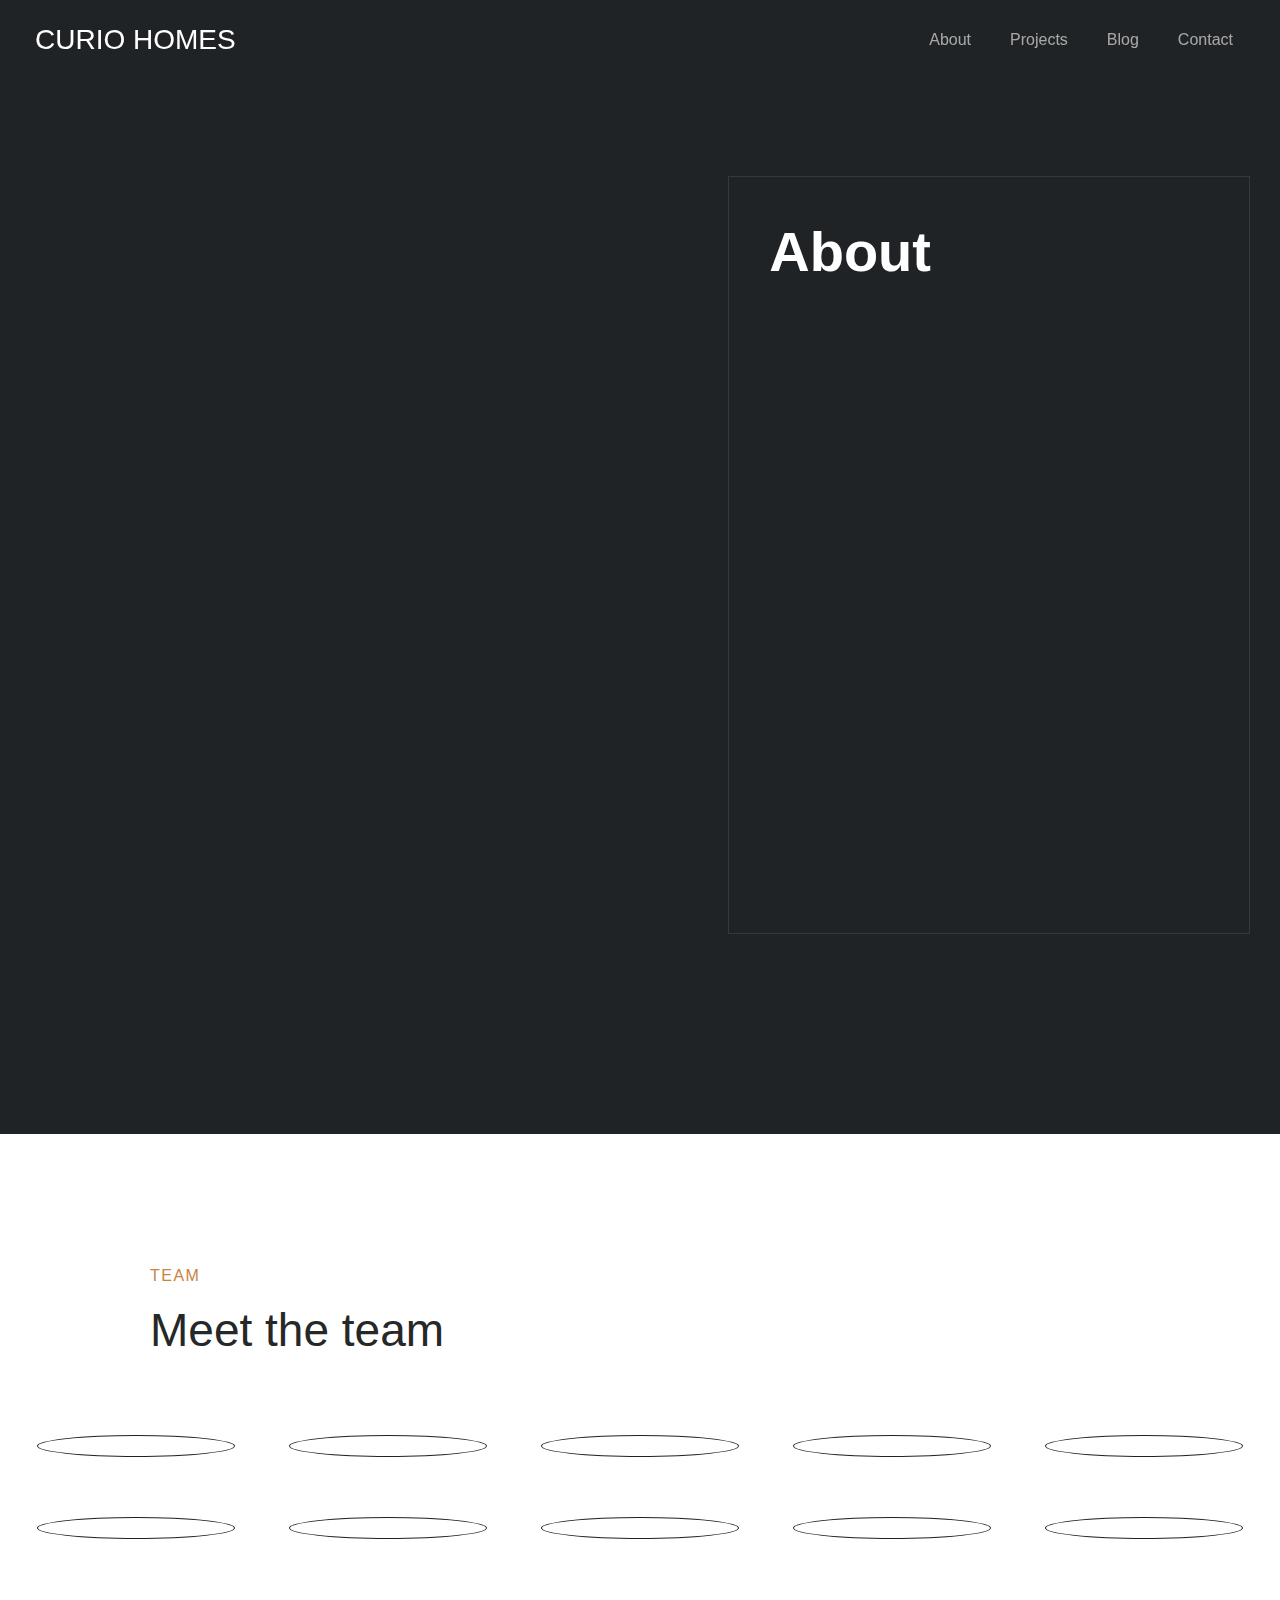
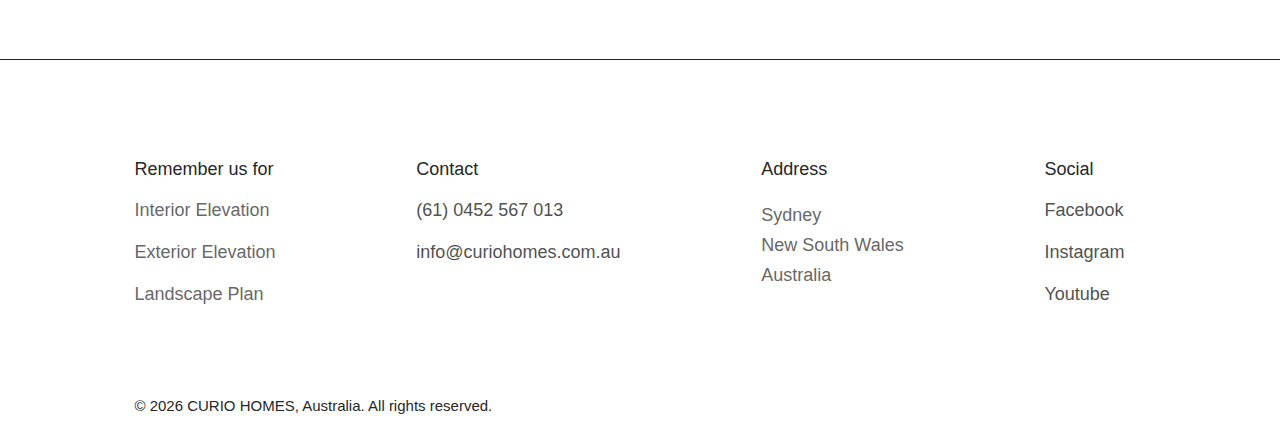
==== about.html @ 371c7a07 "First commit" ====
<!DOCTYPE html>
<!-- This site was created in Webflow. http://www.webflow.com -->
<!-- Last Published: Sat May 15 2021 17:41:56 GMT+0000 (Coordinated Universal
Time) -->
<html
    data-wf-page="6097b724ff576ca55396b2ae"
    data-wf-site="6092c24780ca17a5c648ec60">
    <head><meta charset="utf-8"/>
        <title>About - CURIO HOMES</title><meta
            content="Archit is a modern Webflow HTML website template with minimal design, smooth animations and clean typography for the agencies who provide design and architecture service. Archit template is easy to use, 100% responsive and amazing fast load speed."
            name="description"/><meta content="About - Webflow HTML website template" property="og:title"/><meta
            content="Archit is a modern Webflow HTML website template with minimal design, smooth animations and clean typography for the agencies who provide design and architecture service. Archit template is easy to use, 100% responsive and amazing fast load speed."
            property="og:description"/><meta content="About - Webflow HTML website template" property="twitter:title"/><meta
            content="Archit is a modern Webflow HTML website template with minimal design, smooth animations and clean typography for the agencies who provide design and architecture service. Archit template is easy to use, 100% responsive and amazing fast load speed."
            property="twitter:description"/><meta property="og:type" content="website"/><meta content="summary_large_image" name="twitter:card"/><meta content="width=device-width, initial-scale=1" name="viewport"/><meta content="Webflow" name="generator"/><link href="style.css" rel="stylesheet" type="text/css"/>
        <script
            src="https://ajax.googleapis.com/ajax/libs/webfont/1.6.26/webfont.js"
            type="text/javascript"></script>
        <script type="text/javascript">
            WebFont.load({
                google: {
                    families: ["Didact Gothic:regular", "Roboto:300,regular,italic,500,700,900"]
                }
            });
        </script>
        <!--[if lt IE 9]><script
        src="https://cdnjs.cloudflare.com/ajax/libs/html5shiv/3.7.3/html5shiv.min.js"
        type="text/javascript"></script><![endif]-->
        <script type="text/javascript">
            !function (o, c) {
                var n = c.documentElement,
                    t = " w-mod-";
                n.className += t + "js",
                ("ontouchstart" in o || o.DocumentTouch && c instanceof DocumentTouch) && (
                    n.className += t + "touch"
                )
            }(window, document);
        </script><link
            href="https://assets.website-files.com/6092c24780ca17a5c648ec60/609e8dac2969461d5fbce329_Favicon.png"
            rel="shortcut icon"
            type="image/x-icon"/><link
            href="https://assets.website-files.com/6092c24780ca17a5c648ec60/609e8db050870f740f9c247d_Webclip.png"
            rel="apple-touch-icon"/></head>
    <body>
        <div
            data-collapse="medium"
            data-animation="default"
            data-duration="400"
            data-easing="ease-in-quad"
            data-easing2="ease-in-quad"
            data-doc-height="1"
            role="banner"
            class="navbar w-nav">
            <div class="nav-block">
                <a href="index.html" class="brand w-nav-brand">
                    <div class="archit-logo">CURIO HOMES</div>
                </a>
                <nav role="navigation" class="nav-menu w-nav-menu">
                    <div class="menu-block">
                        <div class="left-line"></div>
                        <a href="about.html" class="nav-link w-nav-link">About</a>
                        <div class="right-line"></div>
                    </div>
                    <div class="menu-block">
                        <div class="left-line"></div>
                        <a href="project.html" class="nav-link w-nav-link">Projects</a>
                        <div class="right-line"></div>
                    </div>
                    <div class="menu-block">
                        <div class="left-line"></div>
                        <a href="blog.html" class="nav-link w-nav-link">Blog</a>
                        <div class="right-line"></div>
                    </div>
                    <div class="menu-block">
                        <div class="left-line"></div>
                        <a href="contact.html" class="nav-link w-nav-link">Contact</a>
                        <div class="right-line"></div>
                    </div>
                </nav>
                <div class="menu-button w-nav-button">
                    <div
                        data-w-id="b0bc3567-1aa0-1ffa-f04a-e48f32304c4e"
                        class="menu-icon w-icon-nav-menu"></div>
                </div>
            </div>
            <div class="navbar-bg"></div>
        </div>
        <div class="header-section inner-header about">
            <div class="header-block inner-page about"><img
                class="about-image"
                src="https://assets.website-files.com/6092c24780ca17a5c648ec60/609ff32d605034e3119e0059_About%20Hero%20Image.jpg"
                width="984"
                alt=""
                style="opacity:0"
                sizes="(max-width: 479px) 93vw, (max-width: 743px) 96vw, (max-width: 767px) 714px, (max-width: 991px) 92vw, 714px"
                data-w-id="800ea6e2-803e-968a-07a5-035f6ee81bf7"
                loading="lazy"
                srcset="https://assets.website-files.com/6092c24780ca17a5c648ec60/609ff32d605034e3119e0059_About%20Hero%20Image-p-500.jpeg 500w, https://assets.website-files.com/6092c24780ca17a5c648ec60/609ff32d605034e3119e0059_About%20Hero%20Image.jpg 714w"/>
                <div class="about-hero-block">
                    <h1 class="inner-hero-title about">About</h1>
                    <p
                        data-w-id="9336ef03-cce6-120c-475f-ebf298c5ca6f"
                        style="opacity:0"
                        class="about-paragraph">Lorem
                        ipsum dolor sit amet, consectetur adipiscing elit. Suspendisse ac arcu nec
                        sapien semper ornare ut in quam. Aenean convallis ipsum vitae felis volutpat, et
                        tempus dolor vehicula. Orci varius natoque penatibus et magnis dis parturient
                        montes, nascetur ridiculus mus. Sed faucibus elit nec erat venenatis, nec
                        pretium velit maximus. Etiam a malesuada ligula, nec dignissim neque. Cras enim
                        leo, venenatis eget gravida et, aliquet sit amet mi. Maecenas luctus lectus sed
                        augue suscipit, sit amet venenatis elit sagittis. Sed a urna laoreet, blandit ex
                        at, tempus velit. Quisque pellentesque nisl justo, vel venenatis libero posuere
                        ac.<br/><br/>Leo,
                        venenatis eget gravida et, aliquet sit amet mi. Maecenas luctus lectus sed augue
                        suscipit, sit amet venenatis elit sagittis. Sed a urna laoreet, blandit ex at,
                        tempus velit. Quisque pellentesque nisl justo, vel venenatis libero posuere ac.</p>
                </div>
            </div>
        </div>
        <div class="section">
            <div
                data-w-id="61f42b75-974b-84b5-6007-e4dd713b1519"
                style="opacity:0"
                class="block-content logos">
                <div class="clients-logo-grid"><img
                    src="https://assets.website-files.com/6092c24780ca17a5c648ec60/609fd21de2c4ff02f87c5b2d_Logo%205.svg"
                    loading="lazy"
                    id="w-node-_2f34d06e-3ae3-fc4a-2bfa-25893293a59b-5396b2ae"
                    alt=""/><img
                    src="https://assets.website-files.com/6092c24780ca17a5c648ec60/609fd21c27543c7a1d4f4b39_Logo%204.svg"
                    loading="lazy"
                    id="w-node-_855c16f1-837f-e805-6cc5-79d11a6121b9-5396b2ae"
                    alt=""/><img
                    src="https://assets.website-files.com/6092c24780ca17a5c648ec60/609fd21c27543c243e4f4b3a_Logo%201.svg"
                    loading="lazy"
                    id="w-node-_83f58ace-0dd5-7871-dcf0-3f83c592d7dd-5396b2ae"
                    alt=""/><img
                    src="https://assets.website-files.com/6092c24780ca17a5c648ec60/609fd21d6c47695754d21d2d_Logo%202.svg"
                    loading="lazy"
                    id="w-node-f580794f-f490-daa2-cb91-7dd72078aa80-5396b2ae"
                    alt=""/><img
                    src="https://assets.website-files.com/6092c24780ca17a5c648ec60/609fd21bf08143a1fa17b62c_Logo%203.svg"
                    loading="lazy"
                    id="w-node-_91be3f1f-2f38-9fa0-c688-112a1cbd0da9-5396b2ae"
                    alt=""/></div>
            </div>
        </div>
        <div class="section">
            <div class="block-content">
                <div class="subtitle-title">
                    <h6 class="section-subtitle">team</h6>
                    <h2 class="section-title">Meet the team</h2>
                </div>
                <div class="team-grid">
                    <a
                        id="w-node-_39e80ac4-91e4-22cb-d568-44832fc19f2b-5396b2ae"
                        href="https://www.linkedin.com/"
                        target="_blank"
                        class="w-inline-block"><img
                        src="https://assets.website-files.com/6092c24780ca17a5c648ec60/609fd24af081434a6817b731_Team%20Image%202.png"
                        loading="lazy"
                        width="198"
                        alt=""
                        class="team-image"/></a>
                    <a
                        id="w-node-_7ffe3e42-5583-8953-0179-23bf9c5e854f-5396b2ae"
                        href="https://www.linkedin.com/"
                        target="_blank"
                        class="w-inline-block"><img
                        src="https://assets.website-files.com/6092c24780ca17a5c648ec60/609fd24aa0d8a9d72f2d6594_Team%20Image%208.png"
                        loading="lazy"
                        width="198"
                        alt=""
                        class="team-image"/></a>
                    <a
                        id="w-node-_9ee37b26-cf38-f5cd-8e4d-56d0d31f8216-5396b2ae"
                        href="https://www.linkedin.com/"
                        target="_blank"
                        class="w-inline-block"><img
                        src="https://assets.website-files.com/6092c24780ca17a5c648ec60/609fd24a9de5a4901b413194_Team%20Image%203.png"
                        loading="lazy"
                        width="198"
                        alt=""
                        class="team-image"/></a>
                    <a
                        id="w-node-_8266b47f-9469-db41-b19c-62db96ad5b33-5396b2ae"
                        href="https://www.linkedin.com/"
                        target="_blank"
                        class="w-inline-block"><img
                        src="https://assets.website-files.com/6092c24780ca17a5c648ec60/609fd24bfc4ff97f90842f38_Team%20Image%206.png"
                        loading="lazy"
                        width="198"
                        alt=""
                        class="team-image"/></a>
                    <a
                        id="w-node-_75c7ddd2-c410-e011-2cf1-6d835d4577a3-5396b2ae"
                        href="https://www.linkedin.com/"
                        target="_blank"
                        class="w-inline-block"><img
                        src="https://assets.website-files.com/6092c24780ca17a5c648ec60/609fd24bf3b25f2553cbcc5f_Team%20Image%201.png"
                        loading="lazy"
                        width="198"
                        alt=""
                        class="team-image"/></a>
                    <a
                        id="w-node-_3cd395dc-0451-0ef0-ebb9-556ea67b3c2b-5396b2ae"
                        href="https://www.linkedin.com/"
                        target="_blank"
                        class="w-inline-block"><img
                        src="https://assets.website-files.com/6092c24780ca17a5c648ec60/609fd24b264f4634b5868859_Team%20Image%204.png"
                        loading="lazy"
                        width="198"
                        alt=""
                        class="team-image"/></a>
                    <a
                        id="w-node-_1a87145e-b508-72c5-5cd3-baa3c108ad90-5396b2ae"
                        href="https://www.linkedin.com/"
                        target="_blank"
                        class="w-inline-block"><img
                        src="https://assets.website-files.com/6092c24780ca17a5c648ec60/609fd24bab952ef6a0889192_Team%20Image%205.png"
                        loading="lazy"
                        width="198"
                        alt=""
                        class="team-image"/></a>
                    <a
                        id="w-node-_9d17871e-ae7f-c66e-556c-28dcc74f2608-5396b2ae"
                        href="https://www.linkedin.com/"
                        target="_blank"
                        class="w-inline-block"><img
                        src="https://assets.website-files.com/6092c24780ca17a5c648ec60/609fd24b83a9b73fa2d2494c_Team%20Image%2010.png"
                        loading="lazy"
                        width="198"
                        alt=""
                        class="team-image"/></a>
                    <a
                        id="w-node-_4ad2b2e8-bc97-45c2-2104-e16218fec4c5-5396b2ae"
                        href="https://www.linkedin.com/"
                        target="_blank"
                        class="w-inline-block"><img
                        src="https://assets.website-files.com/6092c24780ca17a5c648ec60/609fd24ba63ee39b86905143_Team%20Image%207.png"
                        loading="lazy"
                        width="198"
                        alt=""
                        class="team-image"/></a>
                    <a
                        id="w-node-ecaaf14a-4dc8-5e29-b725-9051a3eb3d3e-5396b2ae"
                        href="https://www.linkedin.com/"
                        target="_blank"
                        class="w-inline-block"><img
                        src="https://assets.website-files.com/6092c24780ca17a5c648ec60/609fd24ba70e003cbe21be71_Team%20Image%209.png"
                        loading="lazy"
                        width="198"
                        alt=""
                        class="team-image"/></a>
                </div>
            </div>
        </div>
        <div class="footer wf-section">
            <div class="footer-block">
                <div class="footer-grid">
                    <div class="block-footer">
                        <h5 class="footer-title">Remember us for</h5>
                        <div class="footer-link">Interior Elevation</div>
                        <div class="footer-link">Exterior Elevation</div>
                        <div class="footer-link">Landscape Plan</div>
                    </div>
                    <div class="block-footer">
                        <h5 class="footer-title">Contact</h5>
                        <a href="tel:(921)051-6332" class="footer-link">(61) 0452 567 013</a>
                        <a href="mailto:archit.template@gmail.com" class="footer-link">info@curiohomes.com.au</a>
                    </div>
                    <div class="block-footer">
                        <h5 class="footer-title">Address</h5>
                        <div class="footer-address">Sydney<br/>New South Wales<br/>Australia</div>
                    </div>
                    <div class="block-footer">
                        <h5 class="footer-title">Social</h5>
                        <a
                            href=""
                            target="_blank"
                            class="footer-link">Facebook</a>
                        <a
                            href=""
                            target="_blank"
                            class="footer-link">Instagram</a>
                        <a
                            href=""
                            target="_blank"
                            class="footer-link">Youtube</a>
                    </div>
                </div>
                <div class="bottom-footer">
                    <div data-w-id="5aca1f11-78e8-f2cb-55c3-98c2e707afeb" class="powered">&copy; <script>document.write( new Date().getFullYear() );</script> CURIO HOMES, Australia. All rights reserved.</a>
                </div>
            </div>
        </div>
        <script
            src="https://d3e54v103j8qbb.cloudfront.net/js/jquery-3.5.1.min.dc5e7f18c8.js?site=6092c24780ca17a5c648ec60"
            type="text/javascript"
            integrity="sha256-9/aliU8dGd2tb6OSsuzixeV4y/faTqgFtohetphbbj0="
            crossorigin="anonymous"></script>
        <script
            src="https://assets.website-files.com/6092c24780ca17a5c648ec60/js/webflow.a3876afb3.js"
            type="text/javascript"></script>
        <!--[if lte IE 9]><script
        src="//cdnjs.cloudflare.com/ajax/libs/placeholders/3.0.2/placeholders.min.js"></script><![endif]-->
    </body>
</html>
---- style.css ----
html {
    font-family: sans-serif;
    -ms-text-size-adjust: 100%;
    -webkit-text-size-adjust: 100%;
    height: 100%
}

article,
aside,
details,
figcaption,
figure,
footer,
header,
hgroup,
main,
menu,
nav,
section,
summary {
    display: block
}

audio,
canvas,
progress,
video {
    display: inline-block;
    vertical-align: baseline
}

audio:not([controls]) {
    display: none;
    height: 0
}

[hidden],
template {
    display: none
}

a {
    background-color: transparent;
    color: #262727;
    text-decoration: none
}

a:active,
a:hover {
    outline: 0
}

abbr[title] {
    border-bottom: 1px dotted
}

b,
optgroup,
strong {
    font-weight: 700
}

dfn {
    font-style: italic
}

h1 {
    margin: .67em 0
}

mark {
    background: #ff0;
    color: #000
}

small {
    font-size: 80%
}

sub,
sup {
    font-size: 75%;
    line-height: 0;
    position: relative;
    vertical-align: baseline
}

sup {
    top: -.5em
}

sub {
    bottom: -.25em
}

img {
    border: 0;
    vertical-align: middle;
    display: inline-block;
    max-width: 100%
}

svg:not(:root) {
    overflow: hidden
}

hr {
    box-sizing: content-box;
    height: 0
}

pre,
textarea {
    overflow: auto
}

code,
kbd,
pre,
samp {
    font-family: monospace, monospace;
    font-size: 1em
}

button,
input,
optgroup,
select,
textarea {
    color: inherit;
    font: inherit;
    margin: 0
}

button {
    overflow: visible
}

button,
select {
    text-transform: none
}

button[disabled],
html input[disabled] {
    cursor: default
}

button::-moz-focus-inner,
input::-moz-focus-inner {
    border: 0;
    padding: 0
}

input {
    line-height: normal
}

input[type=checkbox],
input[type=radio] {
    box-sizing: border-box;
    padding: 0
}

input[type=number]::-webkit-inner-spin-button,
input[type=number]::-webkit-outer-spin-button {
    height: auto
}

input[type=search] {
    -webkit-appearance: none
}

input[type=search]::-webkit-search-cancel-button,
input[type=search]::-webkit-search-decoration {
    -webkit-appearance: none
}

legend {
    border: 0;
    padding: 0
}

table {
    border-collapse: collapse;
    border-spacing: 0
}

td,
th {
    padding: 0
}

@font-face {
    font-family: webflow-icons;
    src: url("[data-uri]") format('truetype');
    font-weight: 400;
    font-style: normal
}

[class*=" w-icon-"],
[class^=w-icon-] {
    font-family: webflow-icons !important;
    speak: none;
    font-style: normal;
    font-weight: 400;
    font-variant: normal;
    text-transform: none;
    line-height: 1;
    -webkit-font-smoothing: antialiased;
    -moz-osx-font-smoothing: grayscale
}

.w-icon-slider-right:before {
    content: "\e600"
}

.w-icon-slider-left:before {
    content: "\e601"
}

.w-icon-nav-menu:before {
    content: "\e602"
}

.w-icon-arrow-down:before,
.w-icon-dropdown-toggle:before {
    content: "\e603"
}

.w-icon-file-upload-remove:before {
    content: "\e900"
}

.w-icon-file-upload-icon:before {
    content: "\e903"
}

* {
    -webkit-box-sizing: border-box;
    -moz-box-sizing: border-box;
    box-sizing: border-box
}

body {
    margin: 0;
    min-height: 100%;
    background-color: #fff;
    font-family: Roboto, sans-serif;
    color: #434343;
    font-size: 16px;
    line-height: 20px;
    text-align: left
}

html.w-mod-touch * {
    background-attachment: scroll !important
}

.w-block {
    display: block
}

.w-inline-block {
    max-width: 100%;
    display: inline-block
}

.w-clearfix:after,
.w-clearfix:before {
    content: " ";
    display: table;
    grid-column-start: 1;
    grid-row-start: 1;
    grid-column-end: 2;
    grid-row-end: 2
}

.w-clearfix:after {
    clear: both
}

.w-hidden {
    display: none
}

.w-button {
    display: inline-block;
    padding: 9px 15px;
    background-color: #3898ec;
    color: #fff;
    border: 0;
    line-height: inherit;
    text-decoration: none;
    cursor: pointer;
    border-radius: 0
}

input.w-button {
    -webkit-appearance: button
}

html[data-w-dynpage] [data-w-cloak] {
    color: transparent !important
}

.w-webflow-badge,
.w-webflow-badge * {
    position: static;
    left: auto;
    top: auto;
    right: auto;
    bottom: auto;
    z-index: auto;
    display: block;
    visibility: visible;
    overflow: visible;
    overflow-x: visible;
    overflow-y: visible;
    box-sizing: border-box;
    width: auto;
    height: auto;
    max-height: none;
    max-width: none;
    min-height: 0;
    min-width: 0;
    margin: 0;
    padding: 0;
    float: none;
    clear: none;
    border: 0 transparent;
    border-radius: 0;
    background: 0 0;
    box-shadow: none;
    opacity: 1;
    transform: none;
    transition: none;
    direction: ltr;
    font-family: inherit;
    font-weight: inherit;
    color: inherit;
    font-size: inherit;
    line-height: inherit;
    font-style: inherit;
    font-variant: inherit;
    text-align: inherit;
    letter-spacing: inherit;
    text-decoration: inherit;
    text-indent: 0;
    text-transform: inherit;
    list-style-type: disc;
    text-shadow: none;
    font-smoothing: auto;
    vertical-align: baseline;
    cursor: inherit;
    white-space: inherit;
    word-break: normal;
    word-spacing: normal;
    word-wrap: normal
}

.w-webflow-badge {
    position: fixed !important;
    display: inline-block !important;
    visibility: visible !important;
    z-index: 2147483647 !important;
    top: auto !important;
    right: 12px !important;
    bottom: 12px !important;
    left: auto !important;
    color: #aaadb0 !important;
    background-color: #fff !important;
    border-radius: 3px !important;
    padding: 6px 8px 6px 6px !important;
    font-size: 12px !important;
    opacity: 1 !important;
    line-height: 14px !important;
    text-decoration: none !important;
    transform: none !important;
    margin: 0 !important;
    width: auto !important;
    height: auto !important;
    overflow: visible !important;
    white-space: nowrap;
    box-shadow: 0 0 0 1px rgba(0, 0, 0, .1), 0 1px 3px rgba(0, 0, 0, .1);
    cursor: pointer
}

.w-webflow-badge>img {
    display: inline-block !important;
    visibility: visible !important;
    opacity: 1 !important;
    vertical-align: middle !important
}

h1,
h2,
h3,
h4,
h5,
h6 {
    font-weight: 700;
    margin-bottom: 10px
}

p {
    margin-top: 0;
    margin-bottom: 10px;
    line-height: 26px
}

figure {
    margin: 0 0 10px
}

.w-list-unstyled {
    padding-left: 0;
    list-style: none
}

.w-embed:after,
.w-embed:before {
    content: " ";
    display: table;
    grid-column-start: 1;
    grid-row-start: 1;
    grid-column-end: 2;
    grid-row-end: 2
}

.w-embed:after {
    clear: both
}

.w-video {
    width: 100%;
    position: relative;
    padding: 0
}

.w-video embed,
.w-video iframe,
.w-video object {
    position: absolute;
    top: 0;
    left: 0;
    width: 100%;
    height: 100%
}

fieldset {
    padding: 0;
    margin: 0;
    border: 0
}

button,
html input[type=button],
input[type=reset] {
    -webkit-appearance: button;
    border: 0;
    cursor: pointer;
    -webkit-appearance: button
}

.w-form {
    margin: 0 0 15px
}

.w-form-done {
    display: none;
    padding: 20px;
    text-align: center;
    background-color: #ddd
}

.w-form-fail {
    display: none;
    margin-top: 10px;
    padding: 10px;
    background-color: #ffdede
}

.w-input,
.w-select {
    display: block;
    width: 100%;
    height: 38px;
    padding: 8px 12px;
    margin-bottom: 10px;
    font-size: 14px;
    line-height: 1.42857143;
    color: #333;
    vertical-align: middle;
    background-color: #fff;
    border: 1px solid #ccc
}

.w-input:-moz-placeholder,
.w-select:-moz-placeholder {
    color: #999
}

.w-input::-moz-placeholder,
.w-select::-moz-placeholder {
    color: #999;
    opacity: 1
}

.w-input:-ms-input-placeholder,
.w-select:-ms-input-placeholder {
    color: #999
}

.w-input::-webkit-input-placeholder,
.w-select::-webkit-input-placeholder {
    color: #999
}

.w-input:focus,
.w-select:focus {
    border-color: #3898ec;
    outline: 0
}

.w-input[disabled],
.w-input[readonly],
.w-select[disabled],
.w-select[readonly],
fieldset[disabled] .w-input,
fieldset[disabled] .w-select {
    cursor: not-allowed;
    background-color: #eee
}

textarea.w-input,
textarea.w-select {
    height: auto
}

.w-select {
    background-color: #f3f3f3
}

.w-select[multiple] {
    height: auto
}

.w-form-label {
    display: inline-block;
    cursor: pointer;
    font-weight: 400;
    margin-bottom: 0
}

.w-radio {
    display: block;
    margin-bottom: 5px;
    padding-left: 20px
}

.w-radio:after,
.w-radio:before {
    content: " ";
    display: table;
    grid-column-start: 1;
    grid-row-start: 1;
    grid-column-end: 2;
    grid-row-end: 2
}

.w-radio:after {
    clear: both
}

.w-radio-input {
    margin: 3px 0 0 -20px;
    line-height: normal;
    float: left
}

.w-file-upload {
    display: block;
    margin-bottom: 10px
}

.w-file-upload-input {
    width: .1px;
    height: .1px;
    opacity: 0;
    overflow: hidden;
    position: absolute;
    z-index: -100
}

.w-file-upload-default,
.w-file-upload-success,
.w-file-upload-uploading {
    display: inline-block;
    color: #333
}

.w-file-upload-error {
    display: block;
    margin-top: 10px
}

.w-file-upload-default.w-hidden,
.w-file-upload-error.w-hidden,
.w-file-upload-success.w-hidden,
.w-file-upload-uploading.w-hidden {
    display: none
}

.w-file-upload-uploading-btn {
    display: flex;
    font-size: 14px;
    font-weight: 400;
    cursor: pointer;
    margin: 0;
    padding: 8px 12px;
    border: 1px solid #ccc;
    background-color: #fafafa
}

.w-file-upload-file {
    display: flex;
    flex-grow: 1;
    justify-content: space-between;
    margin: 0;
    padding: 8px 9px 8px 11px;
    border: 1px solid #ccc;
    background-color: #fafafa
}

.w-file-upload-file-name {
    font-size: 14px;
    font-weight: 400;
    display: block
}

.w-file-remove-link {
    margin-top: 3px;
    margin-left: 10px;
    width: auto;
    height: auto;
    padding: 3px;
    display: block;
    cursor: pointer
}

.w-icon-file-upload-remove {
    margin: auto;
    font-size: 10px
}

.w-file-upload-error-msg {
    display: inline-block;
    color: #ea384c;
    padding: 2px 0
}

.w-file-upload-info {
    display: inline-block;
    line-height: 38px;
    padding: 0 12px
}

.w-file-upload-label {
    display: inline-block;
    font-size: 14px;
    font-weight: 400;
    cursor: pointer;
    margin: 0;
    padding: 8px 12px;
    border: 1px solid #ccc;
    background-color: #fafafa
}

.w-icon-file-upload-icon,
.w-icon-file-upload-uploading {
    display: inline-block;
    margin-right: 8px;
    width: 20px
}

.w-icon-file-upload-uploading {
    height: 20px
}

.w-container {
    margin-left: auto;
    margin-right: auto;
    max-width: 940px
}

.w-container:after,
.w-container:before {
    content: " ";
    display: table;
    grid-column-start: 1;
    grid-row-start: 1;
    grid-column-end: 2;
    grid-row-end: 2
}

.w-container:after {
    clear: both
}

.w-container .w-row {
    margin-left: -10px;
    margin-right: -10px
}

.w-row:after,
.w-row:before {
    content: " ";
    display: table;
    grid-column-start: 1;
    grid-row-start: 1;
    grid-column-end: 2;
    grid-row-end: 2
}

.w-row:after {
    clear: both
}

.w-row .w-row {
    margin-left: 0;
    margin-right: 0
}

.w-col {
    position: relative;
    float: left;
    width: 100%;
    min-height: 1px;
    padding-left: 10px;
    padding-right: 10px
}

.w-col .w-col {
    padding-left: 0;
    padding-right: 0
}

.w-col-1 {
    width: 8.33333333%
}

.w-col-2 {
    width: 16.66666667%
}

.w-col-3 {
    width: 25%
}

.w-col-4 {
    width: 33.33333333%
}

.w-col-5 {
    width: 41.66666667%
}

.w-col-6 {
    width: 50%
}

.w-col-7 {
    width: 58.33333333%
}

.w-col-8 {
    width: 66.66666667%
}

.w-col-9 {
    width: 75%
}

.w-col-10 {
    width: 83.33333333%
}

.w-col-11 {
    width: 91.66666667%
}

.w-col-12 {
    width: 100%
}

.w-hidden-main {
    display: none !important
}

@media screen and (max-width:991px) {
    .w-container {
        max-width: 728px
    }

    .w-hidden-main {
        display: inherit !important
    }

    .w-hidden-medium {
        display: none !important
    }

    .w-col-medium-1 {
        width: 8.33333333%
    }

    .w-col-medium-2 {
        width: 16.66666667%
    }

    .w-col-medium-3 {
        width: 25%
    }

    .w-col-medium-4 {
        width: 33.33333333%
    }

    .w-col-medium-5 {
        width: 41.66666667%
    }

    .w-col-medium-6 {
        width: 50%
    }

    .w-col-medium-7 {
        width: 58.33333333%
    }

    .w-col-medium-8 {
        width: 66.66666667%
    }

    .w-col-medium-9 {
        width: 75%
    }

    .w-col-medium-10 {
        width: 83.33333333%
    }

    .w-col-medium-11 {
        width: 91.66666667%
    }

    .w-col-medium-12 {
        width: 100%
    }

    .w-col-stack {
        width: 100%;
        left: auto;
        right: auto
    }
}

@media screen and (max-width:767px) {

    .w-hidden-main,
    .w-hidden-medium {
        display: inherit !important
    }

    .w-hidden-small {
        display: none !important
    }

    .w-container .w-row,
    .w-row {
        margin-left: 0;
        margin-right: 0
    }

    .w-col {
        width: 100%;
        left: auto;
        right: auto
    }

    .w-col-small-1 {
        width: 8.33333333%
    }

    .w-col-small-2 {
        width: 16.66666667%
    }

    .w-col-small-3 {
        width: 25%
    }

    .w-col-small-4 {
        width: 33.33333333%
    }

    .w-col-small-5 {
        width: 41.66666667%
    }

    .w-col-small-6 {
        width: 50%
    }

    .w-col-small-7 {
        width: 58.33333333%
    }

    .w-col-small-8 {
        width: 66.66666667%
    }

    .w-col-small-9 {
        width: 75%
    }

    .w-col-small-10 {
        width: 83.33333333%
    }

    .w-col-small-11 {
        width: 91.66666667%
    }

    .w-col-small-12 {
        width: 100%
    }
}

@media screen and (max-width:479px) {
    .w-container {
        max-width: none
    }

    .w-hidden-main,
    .w-hidden-medium,
    .w-hidden-small {
        display: inherit !important
    }

    .w-hidden-tiny {
        display: none !important
    }

    .w-col {
        width: 100%
    }

    .w-col-tiny-1 {
        width: 8.33333333%
    }

    .w-col-tiny-2 {
        width: 16.66666667%
    }

    .w-col-tiny-3 {
        width: 25%
    }

    .w-col-tiny-4 {
        width: 33.33333333%
    }

    .w-col-tiny-5 {
        width: 41.66666667%
    }

    .w-col-tiny-6 {
        width: 50%
    }

    .w-col-tiny-7 {
        width: 58.33333333%
    }

    .w-col-tiny-8 {
        width: 66.66666667%
    }

    .w-col-tiny-9 {
        width: 75%
    }

    .w-col-tiny-10 {
        width: 83.33333333%
    }

    .w-col-tiny-11 {
        width: 91.66666667%
    }

    .w-col-tiny-12 {
        width: 100%
    }
}

.w-widget {
    position: relative
}

.w-widget-map {
    width: 100%;
    height: 400px
}

.w-widget-map label {
    width: auto;
    display: inline
}

.w-widget-map img {
    max-width: inherit
}

.w-widget-map .gm-style-iw {
    text-align: center
}

.w-widget-map .gm-style-iw>button {
    display: none !important
}

.w-widget-twitter {
    overflow: hidden
}

.w-widget-twitter-count-shim {
    display: inline-block;
    vertical-align: top;
    position: relative;
    width: 28px;
    height: 20px;
    text-align: center;
    background: #fff;
    border: 1px solid #758696;
    border-radius: 3px
}

.w-widget-twitter-count-shim * {
    pointer-events: none;
    -webkit-user-select: none;
    -moz-user-select: none;
    -ms-user-select: none;
    user-select: none
}

.w-widget-twitter-count-shim .w-widget-twitter-count-inner {
    position: relative;
    font-size: 15px;
    line-height: 12px;
    text-align: center;
    color: #999;
    font-family: serif
}

.w-widget-twitter-count-shim .w-widget-twitter-count-clear {
    position: relative;
    display: block
}

.w-widget-twitter-count-shim.w--large {
    width: 36px;
    height: 28px
}

.w-widget-twitter-count-shim.w--large .w-widget-twitter-count-inner {
    font-size: 18px;
    line-height: 18px
}

.w-widget-twitter-count-shim:not(.w--vertical) {
    margin-left: 5px;
    margin-right: 8px
}

.w-widget-twitter-count-shim:not(.w--vertical).w--large {
    margin-left: 6px
}

.w-widget-twitter-count-shim:not(.w--vertical):after,
.w-widget-twitter-count-shim:not(.w--vertical):before {
    top: 50%;
    left: 0;
    border: solid transparent;
    content: " ";
    height: 0;
    width: 0;
    position: absolute;
    pointer-events: none
}

.w-widget-twitter-count-shim:not(.w--vertical):before {
    border-color: rgba(117, 134, 150, 0);
    border-right-color: #5d6c7b;
    border-width: 4px;
    margin-left: -9px;
    margin-top: -4px
}

.w-widget-twitter-count-shim:not(.w--vertical).w--large:before {
    border-width: 5px;
    margin-left: -10px;
    margin-top: -5px
}

.w-widget-twitter-count-shim:not(.w--vertical):after {
    border-color: rgba(255, 255, 255, 0);
    border-right-color: #fff;
    border-width: 4px;
    margin-left: -8px;
    margin-top: -4px
}

.w-widget-twitter-count-shim:not(.w--vertical).w--large:after {
    border-width: 5px;
    margin-left: -9px;
    margin-top: -5px
}

.w-widget-twitter-count-shim.w--vertical {
    width: 61px;
    height: 33px;
    margin-bottom: 8px
}

.w-widget-twitter-count-shim.w--vertical:after,
.w-widget-twitter-count-shim.w--vertical:before {
    top: 100%;
    left: 50%;
    border: solid transparent;
    content: " ";
    height: 0;
    width: 0;
    position: absolute;
    pointer-events: none
}

.w-widget-twitter-count-shim.w--vertical:before {
    border-color: rgba(117, 134, 150, 0);
    border-top-color: #5d6c7b;
    border-width: 5px;
    margin-left: -5px
}

.w-widget-twitter-count-shim.w--vertical:after {
    border-color: rgba(255, 255, 255, 0);
    border-top-color: #fff;
    border-width: 4px;
    margin-left: -4px
}

.w-widget-twitter-count-shim.w--vertical .w-widget-twitter-count-inner {
    font-size: 18px;
    line-height: 22px
}

.w-widget-twitter-count-shim.w--vertical.w--large {
    width: 76px
}

.w-widget-gplus {
    overflow: hidden
}

.w-background-video {
    position: relative;
    overflow: hidden;
    height: 500px;
    color: #fff
}

.w-background-video>video {
    background-size: cover;
    background-position: 50% 50%;
    position: absolute;
    margin: auto;
    width: 100%;
    height: 100%;
    right: -100%;
    bottom: -100%;
    top: -100%;
    left: -100%;
    object-fit: cover;
    z-index: -100
}

.w-background-video>video::-webkit-media-controls-start-playback-button {
    display: none !important;
    -webkit-appearance: none
}

.w-slider {
    position: relative;
    height: 300px;
    text-align: center;
    background: #ddd;
    clear: both;
    -webkit-tap-highlight-color: transparent;
    tap-highlight-color: rgba(0, 0, 0, 0)
}

.w-slider-mask {
    position: relative;
    display: block;
    overflow: hidden;
    z-index: 1;
    left: 0;
    right: 0;
    height: 100%;
    white-space: nowrap
}

.w-slide {
    position: relative;
    display: inline-block;
    vertical-align: top;
    width: 100%;
    height: 100%;
    white-space: normal;
    text-align: left
}

.w-slider-nav {
    position: absolute;
    z-index: 2;
    top: auto;
    right: 0;
    bottom: 0;
    left: 0;
    margin: auto;
    padding-top: 10px;
    height: 40px;
    text-align: center;
    -webkit-tap-highlight-color: transparent;
    tap-highlight-color: rgba(0, 0, 0, 0)
}

.w-slider-nav.w-round>div {
    border-radius: 100%
}

.w-slider-nav.w-num>div {
    width: auto;
    height: auto;
    padding: .2em .5em;
    font-size: inherit;
    line-height: inherit
}

.w-slider-nav.w-shadow>div {
    box-shadow: 0 0 3px rgba(51, 51, 51, .4)
}

.w-slider-nav-invert {
    color: #fff
}

.w-slider-nav-invert>div {
    background-color: rgba(34, 34, 34, .4)
}

.w-slider-nav-invert>div.w-active {
    background-color: #222
}

.w-slider-dot {
    position: relative;
    display: inline-block;
    width: 1em;
    height: 1em;
    background-color: rgba(255, 255, 255, .4);
    cursor: pointer;
    margin: 0 3px .5em;
    transition: background-color .1s, color .1s
}

.w-slider-dot.w-active {
    background-color: #fff
}

.w-slider-dot:focus {
    outline: 0;
    box-shadow: 0 0 0 2px #fff
}

.w-slider-dot:focus.w-active {
    box-shadow: none
}

.w-slider-arrow-left,
.w-slider-arrow-right {
    position: absolute;
    width: 80px;
    top: 0;
    right: 0;
    bottom: 0;
    left: 0;
    margin: auto;
    cursor: pointer;
    overflow: hidden;
    color: #fff;
    font-size: 40px;
    -webkit-tap-highlight-color: transparent;
    tap-highlight-color: rgba(0, 0, 0, 0);
    -webkit-user-select: none;
    -moz-user-select: none;
    -ms-user-select: none;
    user-select: none
}

.w-slider-arrow-left [class*=" w-icon-"],
.w-slider-arrow-left [class^=w-icon-],
.w-slider-arrow-right [class*=" w-icon-"],
.w-slider-arrow-right [class^=w-icon-] {
    position: absolute
}

.w-slider-arrow-left:focus,
.w-slider-arrow-right:focus {
    outline: 0
}

.w-slider-arrow-left {
    z-index: 3;
    right: auto
}

.w-slider-arrow-right {
    z-index: 4;
    left: auto
}

.w-icon-slider-left,
.w-icon-slider-right {
    top: 0;
    right: 0;
    bottom: 0;
    left: 0;
    margin: auto;
    width: 1em;
    height: 1em
}

.w-slider-aria-label {
    border: 0;
    clip: rect(0 0 0 0);
    height: 1px;
    margin: -1px;
    overflow: hidden;
    padding: 0;
    position: absolute;
    width: 1px
}

.w-dropdown {
    display: inline-block;
    position: relative;
    text-align: left;
    margin-left: auto;
    margin-right: auto;
    z-index: 900
}

.w-dropdown-btn,
.w-dropdown-link,
.w-dropdown-toggle {
    position: relative;
    vertical-align: top;
    text-decoration: none;
    color: #222;
    padding: 20px;
    text-align: left;
    margin-left: auto;
    margin-right: auto;
    white-space: nowrap
}

.w-dropdown-toggle {
    -webkit-user-select: none;
    -moz-user-select: none;
    -ms-user-select: none;
    user-select: none;
    display: inline-block;
    cursor: pointer;
    padding-right: 40px
}

.w-dropdown-toggle:focus {
    outline: 0
}

.w-icon-dropdown-toggle {
    position: absolute;
    top: 0;
    right: 0;
    bottom: 0;
    margin: auto 20px auto auto;
    width: 1em;
    height: 1em
}

.w-dropdown-list {
    position: absolute;
    background: #ddd;
    display: none;
    min-width: 100%
}

.w-dropdown-list.w--open {
    display: block
}

.w-dropdown-link {
    padding: 10px 20px;
    display: block;
    color: #222
}

.w-dropdown-link.w--current {
    color: #0082f3
}

.w-dropdown-link:focus {
    outline: 0
}

@media screen and (max-width:767px) {
    .w-nav-brand {
        padding-left: 10px
    }
}

.w-lightbox-backdrop {
    cursor: auto;
    font-style: normal;
    font-variant: normal;
    letter-spacing: normal;
    list-style: disc;
    text-indent: 0;
    text-shadow: none;
    text-transform: none;
    visibility: visible;
    white-space: normal;
    word-break: normal;
    word-spacing: normal;
    word-wrap: normal;
    position: fixed;
    top: 0;
    right: 0;
    bottom: 0;
    left: 0;
    color: #fff;
    font-family: "Helvetica Neue", Helvetica, Ubuntu, "Segoe UI", Verdana, sans-serif;
    font-size: 17px;
    line-height: 1.2;
    font-weight: 300;
    text-align: center;
    background: rgba(0, 0, 0, .9);
    z-index: 2000;
    outline: 0;
    opacity: 0;
    -webkit-user-select: none;
    -moz-user-select: none;
    -ms-user-select: none;
    -webkit-tap-highlight-color: transparent;
    -webkit-transform: translate(0, 0)
}

.w-lightbox-backdrop,
.w-lightbox-container {
    height: 100%;
    overflow: auto;
    -webkit-overflow-scrolling: touch
}

.w-lightbox-content {
    position: relative;
    height: 100vh;
    overflow: hidden
}

.w-lightbox-view {
    position: absolute;
    width: 100vw;
    height: 100vh;
    opacity: 0
}

.w-lightbox-view:before {
    content: "";
    height: 100vh
}

.w-lightbox-group,
.w-lightbox-group .w-lightbox-view,
.w-lightbox-group .w-lightbox-view:before {
    height: 86vh
}

.w-lightbox-frame,
.w-lightbox-view:before {
    display: inline-block;
    vertical-align: middle
}

.w-lightbox-figure {
    position: relative;
    margin: 0
}

.w-lightbox-group .w-lightbox-figure {
    cursor: pointer
}

.w-lightbox-img {
    width: auto;
    height: auto;
    max-width: none
}

.w-lightbox-image {
    display: block;
    float: none;
    max-width: 100vw;
    max-height: 100vh
}

.w-lightbox-group .w-lightbox-image {
    max-height: 86vh
}

.w-lightbox-caption {
    position: absolute;
    right: 0;
    bottom: 0;
    left: 0;
    padding: .5em 1em;
    background: rgba(0, 0, 0, .4);
    text-align: left;
    text-overflow: ellipsis;
    white-space: nowrap;
    overflow: hidden
}

.w-lightbox-embed {
    position: absolute;
    top: 0;
    right: 0;
    bottom: 0;
    left: 0;
    width: 100%;
    height: 100%
}

.w-lightbox-control {
    position: absolute;
    top: 0;
    width: 4em;
    background-size: 24px;
    background-repeat: no-repeat;
    background-position: center;
    cursor: pointer;
    -webkit-transition: .3s;
    transition: .3s
}

.w-lightbox-left {
    display: none;
    bottom: 0;
    left: 0;
    background-image: url("[data-uri]")
}

.w-lightbox-right {
    display: none;
    right: 0;
    bottom: 0;
    background-image: url("[data-uri]")
}

.w-lightbox-close {
    right: 0;
    height: 2.6em;
    background-image: url("[data-uri]");
    background-size: 18px
}

.w-lightbox-strip {
    position: absolute;
    bottom: 0;
    left: 0;
    right: 0;
    padding: 0 1vh;
    line-height: 0;
    white-space: nowrap;
    overflow-x: auto;
    overflow-y: hidden
}

.w-lightbox-item {
    display: inline-block;
    width: 10vh;
    padding: 2vh 1vh;
    box-sizing: content-box;
    cursor: pointer;
    -webkit-transform: translate3d(0, 0, 0)
}

.w-lightbox-active {
    opacity: .3
}

.w-lightbox-thumbnail {
    position: relative;
    height: 10vh;
    background: #222;
    overflow: hidden
}

.w-lightbox-thumbnail-image {
    position: absolute;
    top: 0;
    left: 0
}

.w-lightbox-thumbnail .w-lightbox-tall {
    top: 50%;
    width: 100%;
    -webkit-transform: translate(0, -50%);
    -ms-transform: translate(0, -50%);
    transform: translate(0, -50%)
}

.w-lightbox-thumbnail .w-lightbox-wide {
    left: 50%;
    height: 100%;
    -webkit-transform: translate(-50%, 0);
    -ms-transform: translate(-50%, 0);
    transform: translate(-50%, 0)
}

.w-lightbox-spinner {
    position: absolute;
    top: 50%;
    left: 50%;
    box-sizing: border-box;
    width: 40px;
    height: 40px;
    margin-top: -20px;
    margin-left: -20px;
    border: 5px solid rgba(0, 0, 0, .4);
    border-radius: 50%;
    -webkit-animation: .8s linear infinite spin;
    animation: .8s linear infinite spin
}

.w-lightbox-spinner:after {
    content: "";
    position: absolute;
    top: -4px;
    right: -4px;
    bottom: -4px;
    left: -4px;
    border: 3px solid transparent;
    border-bottom-color: #fff;
    border-radius: 50%
}

.w-lightbox-hide {
    display: none
}

.w-lightbox-noscroll {
    overflow: hidden
}

@media (min-width:768px) {
    .w-lightbox-content {
        height: 96vh;
        margin-top: 2vh
    }

    .w-lightbox-view,
    .w-lightbox-view:before {
        height: 96vh
    }

    .w-lightbox-group,
    .w-lightbox-group .w-lightbox-view,
    .w-lightbox-group .w-lightbox-view:before {
        height: 84vh
    }

    .w-lightbox-image {
        max-width: 96vw;
        max-height: 96vh
    }

    .w-lightbox-group .w-lightbox-image {
        max-width: 82.3vw;
        max-height: 84vh
    }

    .w-lightbox-left,
    .w-lightbox-right {
        display: block;
        opacity: .5
    }

    .w-lightbox-close {
        opacity: .8
    }

    .w-lightbox-control:hover {
        opacity: 1
    }
}

.w-lightbox-inactive,
.w-lightbox-inactive:hover {
    opacity: 0
}

.w-richtext:after,
.w-richtext:before {
    content: " ";
    display: table;
    grid-column-start: 1;
    grid-row-start: 1;
    grid-column-end: 2;
    grid-row-end: 2
}

.w-richtext:after {
    clear: both
}

.w-richtext[contenteditable=true]:after,
.w-richtext[contenteditable=true]:before {
    white-space: initial
}

.w-richtext ol,
.w-richtext ul {
    overflow: hidden
}

.w-richtext .w-richtext-figure-selected.w-richtext-figure-type-image div,
.w-richtext .w-richtext-figure-selected.w-richtext-figure-type-video div:after,
.w-richtext .w-richtext-figure-selected[data-rt-type=image] div,
.w-richtext .w-richtext-figure-selected[data-rt-type=video] div:after {
    outline: #2895f7 solid 2px
}

.w-richtext figure.w-richtext-figure-type-video>div:after,
.w-richtext figure[data-rt-type=video]>div:after {
    content: '';
    position: absolute;
    display: none;
    left: 0;
    top: 0;
    right: 0;
    bottom: 0
}

.w-richtext figure {
    position: relative;
    max-width: 60%
}

.w-richtext figure>div:before {
    cursor: default !important
}

.w-richtext figure img {
    width: 100%
}

.w-richtext figure figcaption.w-richtext-figcaption-placeholder {
    opacity: .6
}

.w-richtext figure div {
    font-size: 0;
    color: transparent
}

.w-richtext figure.w-richtext-figure-type-image,
.w-richtext figure[data-rt-type=image] {
    display: table
}

.w-richtext figure.w-richtext-figure-type-image>div,
.w-richtext figure[data-rt-type=image]>div {
    display: inline-block
}

.w-richtext figure.w-richtext-figure-type-image>figcaption,
.w-richtext figure[data-rt-type=image]>figcaption {
    display: table-caption;
    caption-side: bottom
}

.w-richtext figure.w-richtext-figure-type-video,
.w-richtext figure[data-rt-type=video] {
    width: 60%;
    height: 0
}

.w-richtext figure.w-richtext-figure-type-video iframe,
.w-richtext figure[data-rt-type=video] iframe {
    position: absolute;
    top: 0;
    left: 0;
    width: 100%;
    height: 100%
}

.w-richtext figure.w-richtext-figure-type-video>div,
.w-richtext figure[data-rt-type=video]>div {
    width: 100%
}

.w-richtext figure.w-richtext-align-center {
    margin-right: auto;
    margin-left: auto;
    clear: both
}

.w-richtext figure.w-richtext-align-center.w-richtext-figure-type-image>div,
.w-richtext figure.w-richtext-align-center[data-rt-type=image]>div {
    max-width: 100%
}

.w-richtext figure.w-richtext-align-normal {
    clear: both
}

.w-richtext figure.w-richtext-align-fullwidth {
    width: 100%;
    max-width: 100%;
    text-align: center;
    clear: both;
    display: block;
    margin-right: auto;
    margin-left: auto
}

.w-richtext figure.w-richtext-align-fullwidth>div {
    display: inline-block;
    padding-bottom: inherit
}

.w-richtext figure.w-richtext-align-fullwidth>figcaption {
    display: block
}

.w-richtext figure.w-richtext-align-floatleft {
    float: left;
    margin-right: 15px;
    clear: none
}

.w-richtext figure.w-richtext-align-floatright {
    float: right;
    margin-left: 15px;
    clear: none
}

.w-nav {
    position: relative;
    background: #ddd;
    z-index: 1000
}

.w-nav:after,
.w-nav:before {
    content: " ";
    display: table;
    grid-column-start: 1;
    grid-row-start: 1;
    grid-column-end: 2;
    grid-row-end: 2
}

.w-nav:after {
    clear: both
}

.w-nav-brand {
    position: relative;
    float: left;
    text-decoration: none;
    color: #333
}

.w-nav-link {
    position: relative;
    display: inline-block;
    vertical-align: top;
    text-decoration: none;
    color: #222;
    padding: 20px;
    text-align: left;
    margin-left: auto;
    margin-right: auto
}

.w-nav-link.w--current {
    color: #0082f3
}

.w-nav-menu {
    position: relative;
    float: right
}

[data-nav-menu-open] {
    display: block !important;
    position: absolute;
    top: 100%;
    left: 0;
    right: 0;
    background: #c8c8c8;
    text-align: center;
    overflow: visible;
    min-width: 200px
}

.w--nav-link-open {
    display: block;
    position: relative
}

.w-nav-overlay {
    position: absolute;
    overflow: hidden;
    display: none;
    top: 100%;
    left: 0;
    right: 0;
    width: 100%
}

.w-nav-overlay [data-nav-menu-open] {
    top: 0
}

.w-nav[data-animation=over-left] .w-nav-overlay {
    width: auto
}

.w-nav[data-animation=over-left] .w-nav-overlay,
.w-nav[data-animation=over-left] [data-nav-menu-open] {
    right: auto;
    z-index: 1;
    top: 0
}

.w-nav[data-animation=over-right] .w-nav-overlay {
    width: auto
}

.w-nav[data-animation=over-right] .w-nav-overlay,
.w-nav[data-animation=over-right] [data-nav-menu-open] {
    left: auto;
    z-index: 1;
    top: 0
}

.w-nav-button {
    position: relative;
    float: right;
    padding: 18px;
    font-size: 24px;
    display: none;
    cursor: pointer;
    -webkit-tap-highlight-color: transparent;
    tap-highlight-color: rgba(0, 0, 0, 0);
    -webkit-user-select: none;
    -moz-user-select: none;
    -ms-user-select: none;
    user-select: none
}

.w-nav-button:focus {
    outline: 0
}

.w-nav-button.w--open {
    background-color: #c8c8c8;
    color: #fff
}

.w-nav[data-collapse=all] .w-nav-menu {
    display: none
}

.w--nav-dropdown-open,
.w--nav-dropdown-toggle-open,
.w-nav[data-collapse=all] .w-nav-button {
    display: block
}

.w--nav-dropdown-list-open {
    position: static
}

.gallery {
    background: #202325;
    margin-top: 30px;
  }
  
  .gallery-cell {
    width: 33%;
    height: 300px;
    margin-right: 10px;
    background: #8C8;
    counter-increment: gallery-cell;
   
  }
  
  /* cell number */
  .gallery-cell:before {
    display: block;  
    /* content: counter(gallery-cell); */
    line-height: 7;
    font-size: 80px;
    color: white;
  }
 
  .imagetitle{
    text-align: center;
    color: whitesmoke;
    position: absolute;
    width: 100%;
    padding: 0;
    bottom:-80px;
    overflow: visible;
    line-height: 1;
    
  }
  .imagetitle h5{
    text-align: center;
    color: whitesmoke;
  }

@media screen and (max-width:991px) {

    .gallery-cell {
        width: 100%;
        height: 270px;
        margin-right: 10px;
        background: #8C8;
        counter-increment: gallery-cell;
       
      }
    .w-nav[data-collapse=medium] .w-nav-menu {
        display: none
    }

    .w-nav[data-collapse=medium] .w-nav-button {
        display: block
    }
}

@media screen and (max-width:767px) {
    .w-nav[data-collapse=small] .w-nav-menu {
        display: none
    }

    .w-nav[data-collapse=small] .w-nav-button {
        display: block
    }

    .w-nav-brand {
        padding-left: 10px
    }
}

.w-tabs {
    position: relative
}

.w-tabs:after,
.w-tabs:before {
    content: " ";
    display: table;
    grid-column-start: 1;
    grid-row-start: 1;
    grid-column-end: 2;
    grid-row-end: 2
}

.w-tabs:after {
    clear: both
}

.w-tab-menu {
    position: relative
}

.w-tab-link {
    position: relative;
    display: inline-block;
    vertical-align: top;
    text-decoration: none;
    padding: 9px 30px;
    text-align: left;
    cursor: pointer;
    color: #222;
    background-color: #ddd
}

.w-tab-link.w--current {
    background-color: #c8c8c8
}

.w-tab-link:focus {
    outline: 0
}

.w-tab-content {
    position: relative;
    display: block;
    overflow: hidden
}

.w-tab-pane {
    position: relative;
    display: none
}

.w--tab-active {
    display: block
}

@media screen and (max-width:479px) {
    .w-nav[data-collapse=tiny] .w-nav-menu {
        display: none
    }

    .w-nav[data-collapse=tiny] .w-nav-button,
    .w-tab-link {
        display: block
    }
}

.w-ix-emptyfix:after {
    content: ""
}

@keyframes spin {
    0% {
        transform: rotate(0)
    }

    100% {
        transform: rotate(360deg)
    }
}

.w-dyn-empty {
    padding: 10px;
    background-color: #ddd
}

.w-condition-invisible,
.w-dyn-bind-empty,
.w-dyn-hide {
    display: none !important
}

.w-layout-grid {
    display: -ms-grid;
    display: grid;
    grid-auto-columns: 1fr;
    -ms-grid-columns: 1fr 1fr;
    grid-template-columns: 1fr 1fr;
    -ms-grid-rows: auto auto;
    grid-template-rows: auto auto;
    grid-row-gap: 16px;
    grid-column-gap: 16px
}

h1 {
    margin-top: 20px;
    margin-bottom: 10px;
    font-family: 'Didact Gothic', sans-serif;
    color: #262727;
    font-size: 56px;
    line-height: 70px
}

h2 {
    margin-top: 20px;
    margin-bottom: 10px;
    font-family: 'Didact Gothic', sans-serif;
    color: #262727;
    font-size: 46px;
    line-height: 50px;
    font-weight: 400
}

h3 {
    margin-top: 20px;
    font-family: 'Didact Gothic', sans-serif;
    color: #202325;
    font-size: 32px;
    line-height: 40px;
    font-weight: 400
}

h4 {
    margin-top: 10px;
    margin-bottom: 10px;
    font-family: 'Didact Gothic', sans-serif;
    color: #202325;
    font-size: 26px;
    line-height: 24px;
    font-weight: 400
}

h5 {
    margin-top: 10px;
    margin-bottom: 10px;
    font-family: Roboto, sans-serif;
    color: #262727;
    font-size: 18px;
    line-height: 18px;
    font-weight: 500
}

h6 {
    line-height: 18px;
    margin-top: 10px;
    margin-bottom: 10px;
    font-family: Roboto, sans-serif;
    color: #c88440;
    font-size: 16px;
    font-weight: 400;
    letter-spacing: 1.5px;
    text-transform: uppercase
}

ol,
ul {
    margin-top: 0;
    margin-bottom: 10px;
    padding-left: 30px
}

li {
    margin-bottom: 5px;
    color: #434343
}

label {
    display: block;
    margin-bottom: 5px;
    color: #6b6b6b;
    font-weight: 400
}

em {
    line-height: 26px;
    font-style: italic
}

blockquote {
    margin: 0 0 10px;
    padding: 10px 20px;
    border-left: 5px solid #c88440;
    color: #262727;
    font-size: 18px;
    line-height: 22px;
    font-weight: 400
}

figcaption {
    margin-top: 5px;
    color: #969696;
    text-align: center
}

.brand {
    display: block
}

.brand.w--current {
    -webkit-transition-property: none;
    transition-property: none
}

.navbar {
    position: fixed;
    left: 0;
    top: 0;
    right: 0;
    bottom: auto;
    z-index: 998;
    padding-right: 35px;
    padding-left: 35px;
    background-color: transparent;
    font-weight: 600
}

.right-line {
    width: 2px;
    height: 12px;
    background-color: #c88440;
    opacity: 0
}

.nav-block {
    position: -webkit-sticky;
    position: sticky;
    z-index: 2;
    display: -webkit-box;
    display: -webkit-flex;
    display: -ms-flexbox;
    display: flex;
    height: 80px;
    max-width: 1400px;
    margin-right: auto;
    margin-left: auto;
    -webkit-box-pack: justify;
    -webkit-justify-content: space-between;
    -ms-flex-pack: justify;
    justify-content: space-between;
    -webkit-box-align: center;
    -webkit-align-items: center;
    -ms-flex-align: center;
    align-items: center
}

.left-line {
    width: 2px;
    height: 12px;
    background-color: #c88440;
    opacity: 0
}

.nav-link {
    padding: 10px;
    opacity: .6;
    color: #fff;
    font-size: 16px;
    font-weight: 400
}

.nav-link.w--current {
    opacity: .6;
    color: #fff
}

.menu-block {
    display: -webkit-box;
    display: -webkit-flex;
    display: -ms-flexbox;
    display: flex;
    margin-left: 15px;
    -webkit-box-align: center;
    -webkit-align-items: center;
    -ms-flex-align: center;
    align-items: center
}

.nav-menu {
    display: -webkit-box;
    display: -webkit-flex;
    display: -ms-flexbox;
    display: flex;
    margin-left: auto
}

.header-section {
    display: -webkit-box;
    display: -webkit-flex;
    display: -ms-flexbox;
    display: flex;
    overflow: hidden;
    -webkit-box-pack: center;
    -webkit-justify-content: center;
    -ms-flex-pack: center;
    justify-content: center;
    -webkit-box-align: center;
    -webkit-align-items: center;
    -ms-flex-align: center;
    align-items: center
}

.header-section.hero-bg {
    background-color: #202325;
    background-image: url("https://assets.website-files.com/6092c24780ca17a5c648ec60/60950e4faf444b33eed294c3_Hero%20Graphic%20Left.svg"), url("https://assets.website-files.com/6092c24780ca17a5c648ec60/60950e4ffbfe6d24a87ed890_Hero%20Graphic%20Right.svg");
    background-position: 0 100%, 100% 0;
    background-size: auto, auto;
    background-repeat: no-repeat, no-repeat
}

.header-section.inner-header {
    background-color: #202325;
    background-image: url("https://assets.website-files.com/6092c24780ca17a5c648ec60/60950e4ffbfe6d24a87ed890_Hero%20Graphic%20Right.svg");
    background-position: 100% 0;
    background-size: auto;
    background-repeat: no-repeat
}

.header-section.inner-header.project {
    background-color: #202325
}

.header-section.inner-header.about {
    background-image: url("https://assets.website-files.com/6092c24780ca17a5c648ec60/60950e4faf444b33eed294c3_Hero%20Graphic%20Left.svg"), url("https://assets.website-files.com/6092c24780ca17a5c648ec60/60950e4ffbfe6d24a87ed890_Hero%20Graphic%20Right.svg");
    background-position: 0 100%, 100% 0;
    background-size: auto, auto;
    background-repeat: no-repeat, no-repeat
}

.header-block {
    width: 100%;
    max-width: 1400px
}

.header-block.template-info {
    max-width: none;
    margin-right: auto;
    margin-left: auto;
    padding-top: 100px;
    padding-bottom: 100px;
    background-color: #202325
}

.header-block.inner-page {
    margin: 176px 30px 120px
}

.header-block.inner-page.blog,
.header-block.inner-page.project {
    margin-bottom: 0;
}

.header-block.inner-page.about {
    display: -webkit-box;
    display: -webkit-flex;
    display: -ms-flexbox;
    display: flex;
    margin-bottom: 200px;
    -webkit-box-pack: justify;
    -webkit-justify-content: space-between;
    -ms-flex-pack: justify;
    justify-content: space-between;
    -webkit-box-align: stretch;
    -webkit-align-items: stretch;
    -ms-flex-align: stretch;
    align-items: stretch
}

.block-content {
    display: -webkit-box;
    display: -webkit-flex;
    display: -ms-flexbox;
    display: flex;
    width: 100%;
    max-width: 1400px;
    margin: 120px 30px;
    -webkit-box-orient: vertical;
    -webkit-box-direction: normal;
    -webkit-flex-direction: column;
    -ms-flex-direction: column;
    flex-direction: column;
    

}

.projectsection{
    background-color: #202325;
    color:white;
    background-image: url("https://assets.website-files.com/6092c24780ca17a5c648ec60/60950e4faf444b33eed294c3_Hero%20Graphic%20Left.svg"), url("https://assets.website-files.com/6092c24780ca17a5c648ec60/60950e4ffbfe6d24a87ed890_Hero%20Graphic%20Right.svg");
    background-position: 0 100%, 100% 0;
    background-size: auto, auto;
    background-repeat: no-repeat, no-repeat;
}

.servicesection{
    background-color: #202325;
    color:white;
  
}
.reviewsection{
    background-color: #202325;
    color:white;
  
}

.videosection{
    background-color: #202325;
    color:white;
  
}

.block-content.video {
    max-width: 1600px;
    margin-top: 0;
    margin-bottom: 0
}

.block-content.offices {
    display: -ms-grid;
    display: grid;
    -webkit-box-orient: horizontal;
    -webkit-box-direction: normal;
    -webkit-flex-direction: row;
    -ms-flex-direction: row;
    flex-direction: row;
    grid-auto-columns: 1fr;
    grid-column-gap: 80px;
    grid-row-gap: 16px;
    -ms-grid-columns: 1fr 1fr;
    grid-template-columns: 1fr 1fr;
    -ms-grid-rows: auto;
    grid-template-rows: auto
}

.block-content.contanct {
    -webkit-box-orient: horizontal;
    -webkit-box-direction: normal;
    -webkit-flex-direction: row;
    -ms-flex-direction: row;
    flex-direction: row
}

.block-content.logos {
    margin-top: -67px;
    margin-bottom: 0;
    padding: 40px;
    background-color: #fff
}

.section {
    display: -webkit-box;
    display: -webkit-flex;
    display: -ms-flexbox;
    display: flex;
    -webkit-box-pack: center;
    -webkit-justify-content: center;
    -ms-flex-pack: center;
    justify-content: center;
    -webkit-box-align: center;
    -webkit-align-items: center;
    -ms-flex-align: center;
    align-items: center
}

.section.bg {
    background-image: url("https://assets.website-files.com/6092c24780ca17a5c648ec60/60950e4faf444b33eed294c3_Hero%20Graphic%20Left.svg"), url("https://assets.website-files.com/6092c24780ca17a5c648ec60/60950e4ffbfe6d24a87ed890_Hero%20Graphic%20Right.svg"), -webkit-gradient(linear, left top, left bottom, from(#202325), to(#202325));
    background-image: url("https://assets.website-files.com/6092c24780ca17a5c648ec60/60950e4faf444b33eed294c3_Hero%20Graphic%20Left.svg"), url("https://assets.website-files.com/6092c24780ca17a5c648ec60/60950e4ffbfe6d24a87ed890_Hero%20Graphic%20Right.svg"), linear-gradient(180deg, #202325, #202325);
    background-position: 0 100%, 100% 0, 0 0;
    background-size: auto, auto, auto;
    background-repeat: no-repeat, no-repeat, repeat
}

.home-hero-title {
    margin-top: 0;
    margin-bottom: 0;
    color: #fff
}

.home-hero-text {
    margin-top: 30px;
    color: hsla(0, 0%, 100%, .8);
    font-size: 18px;
    line-height: 30px;
    letter-spacing: .3px
}

.hero-text-info {
    margin-top: 10px;
    color: hsla(0, 0%, 100%, .8);
    line-height: 22px
}

.hero-info-block {
    display: -ms-grid;
    display: grid;
    max-height: 150px;
    max-width: 440px;
    margin-right: 120px;
    margin-left: 20px;
    padding: 40px;
    grid-auto-columns: 1fr;
    grid-column-gap: 60px;
    grid-row-gap: 16px;
    -ms-grid-columns: auto auto auto;
    grid-template-columns: auto auto auto;
    -ms-grid-rows: auto;
    grid-template-rows: auto;
    border: 1px solid hsla(0, 0%, 100%, .1);
    background-color: #202325;
    background-clip: border-box
}

.hero-number {
    color: #fff;
    font-size: 24px;
    font-weight: 500
}

.hero-title-text {
    max-width: 512px;
    margin-right: auto;
    margin-left: 120px
}

.hero-text-info-block {
    display: -webkit-box;
    display: -webkit-flex;
    display: -ms-flexbox;
    display: flex;
    width: 100%;
    margin-top: 170px;
    -webkit-justify-content: space-around;
    -ms-flex-pack: distribute;
    justify-content: space-around;
    -webkit-box-align: center;
    -webkit-align-items: center;
    -ms-flex-align: center;
    align-items: center
}

.hero-images-block {
    display: -webkit-box;
    display: -webkit-flex;
    display: -ms-flexbox;
    display: flex;
    margin-top: 110px;
    margin-bottom: 110px
}

.hero-image-left {
    padding: 10px;
    border: 1px solid hsla(0, 0%, 100%, .1);
    border-radius: 100%;
    background-color: #202325
}

.hero-graphic {
    position: absolute;
    left: auto;
    top: auto;
    right: 6%;
    bottom: -14px
}

.hero-right-block {
    position: relative;
    display: -webkit-box;
    display: -webkit-flex;
    display: -ms-flexbox;
    display: flex;
    margin-left: -90px
}

.divider-line {
    width: 30px;
    height: 2px;
    margin-top: 13px;
    background-color: #c88440
}

.hero-quote-text {
    max-width: 350px;
    margin-left: 10px;
    color: hsla(0, 0%, 100%, .8);
    font-size: 18px;
    line-height: 30px
}

.hero-quote-block {
    display: -webkit-box;
    display: -webkit-flex;
    display: -ms-flexbox;
    display: flex;
    margin-top: 50px;
    margin-left: 120px
}

.service-grid {
    display: -ms-grid;
    display: grid;
    margin-top: 80px;
    grid-auto-columns: 1fr;
    grid-column-gap: 40px;
    -ms-grid-columns: 1fr 1fr 1fr;
    grid-template-columns: 1fr 1fr 1fr;
    -ms-grid-rows: auto;
    grid-template-rows: auto
}

.left-hero-image-block {
    position: relative;
    display: -webkit-box;
    display: -webkit-flex;
    display: -ms-flexbox;
    display: flex;
    -webkit-box-pack: center;
    -webkit-justify-content: center;
    -ms-flex-pack: center;
    justify-content: center;
    -webkit-box-align: center;
    -webkit-align-items: center;
    -ms-flex-align: center;
    align-items: center
}

.play-video-icon {
    -webkit-transition: -webkit-transform 250ms ease-out;
    transition: transform 250ms ease-out;
    transition: transform 250ms ease-out, -webkit-transform 250ms ease-out
}

.play-video-icon:hover {
    -webkit-transform: scale(1.1);
    -ms-transform: scale(1.1);
    transform: scale(1.1)
}

.service-block {
    padding: 40px;
    border: 1px solid white;
    
}

.service-title-text {
    margin-top: 60px;
    color: white;
}

.section-title {
    margin-top: 20px;
    margin-bottom: 0
}

.section-title.white {
    color: #fff
}

.section-subtitle {
    margin-top: 0;
    margin-bottom: 0
}

.subtitle-title {
    margin-left: 120px;
}

.subtitle-title._0margin {
    margin-left: 0
}

.divider {
    width: 100%;
    height: 1px;
    max-width: 1400px;
    margin-right: auto;
    margin-left: auto;
    background-color: #202325;
}

.service-title {
    margin-bottom: 18px;
    color: white;
}

.service-text {
    color: white;
    line-height: 26px;
}

.featured-projects-grid {
    display: -ms-grid;
    display: grid;
    grid-auto-columns: 1fr;
    grid-column-gap: 40px;
    -ms-grid-columns: 1fr 1fr 1fr;
    grid-template-columns: 1fr 1fr 1fr;
    -ms-grid-rows: auto;
    grid-template-rows: auto
}

.project-small-image {
    padding: 10px;
    background-color: #eaeaea;
    -webkit-transition: background-color 250ms ease-in-out;
    transition: background-color 250ms ease-in-out
}

.project-small-image:hover {
    background-color: #202325
}

.project-text {
    opacity: .8;
    color: #434343
}

.project-title {
    margin-top: 16px;
    margin-bottom: 18px
}

.project-title:hover {
    text-decoration: underline
}

.project-category {
    color: #c88440;
    letter-spacing: 1px
}

.category-name-block {
    display: -webkit-box;
    display: -webkit-flex;
    display: -ms-flexbox;
    display: flex;
    margin-top: 30px;
    -webkit-box-orient: vertical;
    -webkit-box-direction: normal;
    -webkit-flex-direction: column;
    -ms-flex-direction: column;
    flex-direction: column
}

.featured-tabs-menu {
    position: absolute;
    left: auto;
    top: -65px;
    right: 0;
    bottom: auto;
    display: -webkit-box;
    display: -webkit-flex;
    display: -ms-flexbox;
    display: flex;
    margin-right: 120px;
    -webkit-box-pack: end;
    -webkit-justify-content: flex-end;
    -ms-flex-pack: end;
    justify-content: flex-end
}

.tabs-content {
    margin-top: 80px
}

.featured-tab-link {
    margin-left: -1px;
    padding-top: 15px;
    padding-bottom: 15px;
    border: 1px solid #262727;
    background-color: transparent
}

.featured-tab-link.w--current {
    border: 1px solid #262727;
    background-color: #eaeaea;
    color: #202325
}

.secondary-button {
    padding: 18px 23px;
    border: 1px solid #262727;
    background-color: #fff;
    -webkit-transition: color .3s ease-in-out, border-color .3s ease-in-out, background-color .3s ease-in-out;
    transition: color .3s ease-in-out, border-color .3s ease-in-out, background-color .3s ease-in-out;
    color: #202325
}

.secondary-button:hover {
    border-color: transparent;
    background-color: #c88440
}

.secondary-button.center {
    margin-top: 80px;
    margin-right: auto;
    margin-left: auto
}

.secondary-button.center:hover {
    color: #fff
}

.secondary-button.margin-left {
    margin-left: 20px
}

.testimonials-grid {
    display: -ms-grid;
    display: grid;
    margin-top: 80px;
    -webkit-box-align: start;
    -webkit-align-items: start;
    -ms-flex-align: start;
    align-items: start;
    grid-auto-columns: 1fr;
    grid-column-gap: 40px;
    -ms-grid-columns: 1fr 1fr 1fr;
    grid-template-columns: 1fr 1fr 1fr;
    -ms-grid-rows: auto;
    grid-template-rows: auto
}

.testimonial-block {
    padding: 40px;
    background-color: none;
    -webkit-transition: background-color .3s ease-in-out;
    transition: background-color .3s ease-in-out;
    cursor: crosshair;
    border:1px solid white;
    color: white;
}



.client-image-info {
    display: -webkit-box;
    display: -webkit-flex;
    display: -ms-flexbox;
    display: flex;
    margin-bottom: 24px
}

.client-name-info {
    display: -webkit-box;
    display: -webkit-flex;
    display: -ms-flexbox;
    display: flex;
    margin-left: 14px;
    -webkit-box-orient: vertical;
    -webkit-box-direction: normal;
    -webkit-flex-direction: column;
    -ms-flex-direction: column;
    flex-direction: column;
    -webkit-box-pack: center;
    -webkit-justify-content: center;
    -ms-flex-pack: center;
    justify-content: center
}

.quote-text {
    color: white
    line-height: 30px
}

.client-name {
    margin-top: 0;
    margin-bottom: 7px;
    font-weight: 500;
    color:white;
}

.video-big-image {
    position: relative;
    display: -webkit-box;
    display: -webkit-flex;
    display: -ms-flexbox;
    display: flex;
    -webkit-box-pack: center;
    -webkit-justify-content: center;
    -ms-flex-pack: center;
    justify-content: center;
    -webkit-box-align: center;
    -webkit-align-items: center;
    -ms-flex-align: center;
    align-items: center
}

.lightbox-link {
    position: absolute;
    z-index: 999
}

.office-image {
    padding: 10px;
    border: 1px solid hsla(0, 0%, 100%, .1)
}

.offices-grid {
    width: 100%;
    margin-top: 60px;
    grid-column-gap: 60px;
    grid-row-gap: 24px;
    -ms-grid-columns: 1fr;
    grid-template-columns: 1fr;
    -ms-grid-rows: auto auto auto;
    grid-template-rows: auto auto auto
}

.view-on-map {
    color: #fff
}

.view-on-map:hover {
    text-decoration: underline
}

.location-link {
    display: -webkit-box;
    display: -webkit-flex;
    display: -ms-flexbox;
    display: flex;
    padding-bottom: 24px;
    -webkit-box-pack: justify;
    -webkit-justify-content: space-between;
    -ms-flex-pack: justify;
    justify-content: space-between;
    border-bottom: 1px solid hsla(0, 0%, 100%, .1)
}

.office-info {
    color: hsla(0, 0%, 100%, .8);
    font-size: 16px;
    line-height: 26px;
    font-weight: 400
}

.office-link {
    display: -webkit-box;
    display: -webkit-flex;
    display: -ms-flexbox;
    display: flex;
    -webkit-box-align: center;
    -webkit-align-items: center;
    -ms-flex-align: center;
    align-items: center;
    color: hsla(0, 0%, 100%, .8);
    font-size: 16px;
    line-height: 28px;
    font-weight: 400;
    text-align: right
}

.city {
    margin-top: 0;
    font-family: 'Didact Gothic', sans-serif;
    color: #fff;
    font-weight: 400
}

.our-offices-block {
    width: 100%;
    max-width: 440px
}

.recent-posts-grid {
    display: -ms-grid;
    display: grid;
    margin-top: 80px;
    grid-auto-columns: 1fr;
    grid-column-gap: 40px;
    -ms-grid-columns: 1fr 1fr 1fr;
    grid-template-columns: 1fr 1fr 1fr;
    -ms-grid-rows: auto;
    grid-template-rows: auto
}

.recent-posts-grid._0margin {
    margin-top: 0
}

.post-category {
    color: #c88440;
    letter-spacing: 1px
}

.post-category.inner {
    margin-bottom: 10px;
    text-align: center
}

.post-title {
    margin-top: 16px;
    margin-bottom: 20px;
    color: #202325
}

.post-title:hover {
    text-decoration: underline
}

.post-info-block {
    margin-top: 40px;
    margin-right: 30px;
    margin-left: 30px
}

.post-block {
    padding: 10px 10px 40px;
    border: 1px solid #202325;
    background-color: #fff;
    -webkit-transition: border-color 250ms ease-in-out;
    transition: border-color 250ms ease-in-out
}

.post-block:hover {
    border: 1px solid #c88440;
    background-color: #fff
}

.footer {
    display: -webkit-box;
    display: -webkit-flex;
    display: -ms-flexbox;
    display: flex;
    -webkit-box-orient: horizontal;
    -webkit-box-direction: normal;
    -webkit-flex-direction: row;
    -ms-flex-direction: row;
    flex-direction: row;
    -webkit-box-pack: center;
    -webkit-justify-content: center;
    -ms-flex-pack: center;
    justify-content: center;
    -webkit-box-align: center;
    -webkit-align-items: center;
    -ms-flex-align: center;
    align-items: center;
    border-top: 1px solid #202325;
    background-color: #fff
}

.footer-grid {
    display: -ms-grid;
    display: grid;
    margin-top: 100px;
    margin-bottom: 70px;
    justify-items: stretch;
    grid-auto-columns: 1fr;
    grid-column-gap: 30px;
    grid-row-gap: 16px;
    -ms-grid-columns: auto auto auto auto;
    grid-template-columns: auto auto auto auto;
    -ms-grid-rows: auto;
    grid-template-rows: auto
}

.block-footer {
    display: -webkit-box;
    display: -webkit-flex;
    display: -ms-flexbox;
    display: flex;
    -webkit-box-orient: vertical;
    -webkit-box-direction: normal;
    -webkit-flex-direction: column;
    -ms-flex-direction: column;
    flex-direction: column;
    -webkit-box-align: start;
    -webkit-align-items: flex-start;
    -ms-flex-align: start;
    align-items: flex-start
}

.bottom-footer {
    margin-bottom: 30px
}

.footer-block {
    display: -webkit-box;
    display: -webkit-flex;
    display: -ms-flexbox;
    display: flex;
    width: 86%;
    max-width: 1400px;
    /* margin-right: 30px; */
    margin-left: 7%;
    -webkit-box-orient: vertical;
    -webkit-box-direction: normal;
    -webkit-flex-direction: column;
    -ms-flex-direction: column;
    flex-direction: column
}

.footer-link {
    margin-bottom: 22px;
    opacity: .8;
    -webkit-transition: opacity .3s ease-in-out, color .3s ease-in-out;
    transition: opacity .3s ease-in-out, color .3s ease-in-out;
    font-size: 18px
}

/* .footer-link:hover {
    opacity: 1;
    color: #c88440;
    text-decoration: underline
} */

.footer-address {
    opacity: .8;
    color: #434343;
    font-size: 18px;
    line-height: 30px
}

.powered {
    margin-right: auto;
    float: none;
    clear: none;
    color: #262727;
    font-size: 15px;
    font-weight: 400;
    text-decoration: none
}

.webflow-link {
    color: #c88440
}

.webflow-link:hover {
    color: #c88440;
    text-decoration: underline
}

.footer-title {
    margin-top: 0;
    margin-bottom: 22px
}

.hero-image-right {
    padding: 10px;
    border: 1px solid hsla(0, 0%, 100%, .1)
}

#galleria {
    height: 600px;
  }

.imagegallery{
    margin-top: 50px;
}
.navbar-bg {
    position: absolute;
    left: 0;
    top: 0;
    right: 0;
    bottom: 0;
    border-bottom: 1px solid #202325;
    background-color: #fff;
    opacity: 0
}

.archit-logo {
    color: #fff;
    font-size: 28px;
    line-height: 1em;
    font-weight: 400
}

.post-date {
    opacity: .8
}

.post-date.inner-page {
    margin-top: 30px;
    color: #fff;
    text-align: center
}

.video-image {
    padding: 10px;
    background-color: #eaeaea
}

.utility-page-wrap {
    display: -webkit-box;
    display: -webkit-flex;
    display: -ms-flexbox;
    display: flex;
    width: 100vw;
    height: 100vh;
    max-height: 100%;
    max-width: 100%;
    -webkit-box-pack: center;
    -webkit-justify-content: center;
    -ms-flex-pack: center;
    justify-content: center;
    -webkit-box-align: center;
    -webkit-align-items: center;
    -ms-flex-align: center;
    align-items: center;
    background-color: #202325;
    background-image: url("https://assets.website-files.com/6092c24780ca17a5c648ec60/60950e4faf444b33eed294c3_Hero%20Graphic%20Left.svg"), url("https://assets.website-files.com/6092c24780ca17a5c648ec60/60950e4ffbfe6d24a87ed890_Hero%20Graphic%20Right.svg");
    background-position: 0 100%, 100% 0;
    background-size: auto, auto;
    background-repeat: no-repeat, no-repeat
}

.utility-page-content {
    display: -webkit-box;
    display: -webkit-flex;
    display: -ms-flexbox;
    display: flex;
    padding: 40px;
    -webkit-box-orient: vertical;
    -webkit-box-direction: normal;
    -webkit-flex-direction: column;
    -ms-flex-direction: column;
    flex-direction: column;
    background-color: #fff;
    text-align: center
}

.utility-page-form {
    display: -webkit-box;
    display: -webkit-flex;
    display: -ms-flexbox;
    display: flex;
    width: 400px;
    -webkit-box-orient: vertical;
    -webkit-box-direction: normal;
    -webkit-flex-direction: column;
    -ms-flex-direction: column;
    flex-direction: column;
    -webkit-box-align: stretch;
    -webkit-align-items: stretch;
    -ms-flex-align: stretch;
    align-items: stretch
}

.template-info-header {
    text-align: center
}

.template-info-title {
    color: #fff
}

.hex-code {
    margin-top: 20px;
    text-align: center
}

.buttons-block {
    display: -webkit-box;
    display: -webkit-flex;
    display: -ms-flexbox;
    display: flex;
    margin-top: 40px;
    -ms-grid-columns: 1fr 1fr;
    grid-template-columns: 1fr 1fr;
    -ms-grid-rows: auto;
    grid-template-rows: auto
}

.color-bg {
    overflow: hidden;
    min-height: 234px;
    min-width: 170px;
    margin-top: 0;
    clear: both;
    background-color: #fff;
    color: #14121f
}

.text-link {
    margin-top: 40px
}

.text-link:hover {
    color: #c88440
}

.color-1 {
    min-height: 170px;
    float: none;
    background-color: #c88440
}

.margin-top {
    margin-top: 40px
}

.color-2 {
    min-height: 170px;
    float: none;
    background-color: #262727
}

.color-3 {
    min-height: 170px;
    background-color: #434343
}

.primary-button {
    display: -webkit-box;
    display: -webkit-flex;
    display: -ms-flexbox;
    display: flex;
    padding: 18px 23px;
    -webkit-box-pack: center;
    -webkit-justify-content: center;
    -ms-flex-pack: center;
    justify-content: center;
    -webkit-box-align: center;
    -webkit-align-items: center;
    -ms-flex-align: center;
    align-items: center;
    background-color: #262727;
    -webkit-transition: background-color .3s ease-in-out;
    transition: background-color .3s ease-in-out
}

.primary-button:hover {
    background-color: #c88440
}

.primary-button.back-to-home {
    width: 170px;
    margin-top: 27px;
    margin-right: auto;
    margin-left: auto
}

.grid-color {
    width: 100%;
    margin-top: 40px;
    grid-column-gap: 40px;
    -ms-grid-columns: 1fr 1fr 1fr;
    grid-template-columns: 1fr 1fr 1fr;
    -ms-grid-rows: auto;
    grid-template-rows: auto
}

.licenses-grid-links {
    width: 100%;
    margin-top: 0;
    -webkit-box-align: center;
    -webkit-align-items: center;
    -ms-flex-align: center;
    align-items: center;
    grid-column-gap: 40px;
    -ms-grid-columns: 1fr auto auto;
    grid-template-columns: 1fr auto auto;
    -ms-grid-rows: auto;
    grid-template-rows: auto
}

.link-block {
    display: -webkit-box;
    display: -webkit-flex;
    display: -ms-flexbox;
    display: flex;
    -webkit-box-pack: center;
    -webkit-justify-content: center;
    -ms-flex-pack: center;
    justify-content: center;
    -webkit-box-align: center;
    -webkit-align-items: center;
    -ms-flex-align: center;
    align-items: center;
    font-weight: 500
}

.link-block:hover {
    text-decoration: underline
}

.licenses-images-grid {
    display: -ms-grid;
    display: grid;
    width: 100%;
    margin-top: 40px;
    margin-bottom: 50px;
    grid-auto-columns: 1fr;
    grid-column-gap: 16px;
    grid-row-gap: 16px;
    -ms-grid-columns: 1fr 1fr 1fr 1fr;
    grid-template-columns: 1fr 1fr 1fr 1fr;
    -ms-grid-rows: auto;
    grid-template-rows: auto
}

.licenses-image {
    height: 200px
}

.licenses-image._1 {
    background-image: url("https://assets.website-files.com/6092c24780ca17a5c648ec60/60950e50da784829b56cc33a_Project%20Image%20Small%201.png");
    background-position: 50% 50%;
    background-size: cover;
    background-repeat: no-repeat
}

.licenses-image._2 {
    background-image: url("https://assets.website-files.com/6092c24780ca17a5c648ec60/60950e503001ad6132635e1e_Project%20Image%20Small%202.png");
    background-position: 50% 50%;
    background-size: cover;
    background-repeat: no-repeat
}

.licenses-image._3 {
    background-image: url("https://assets.website-files.com/6092c24780ca17a5c648ec60/60979e1a91abe5fb73148cc8_Office%20Image.png");
    background-position: 50% 50%;
    background-size: cover;
    background-repeat: no-repeat
}

.licenses-image._4 {
    background-image: url("https://assets.website-files.com/6092c24780ca17a5c648ec60/60950e4f36fa25d0decb5320_Hero%20Image%201.png");
    background-position: 50% 50%;
    background-size: cover;
    background-repeat: no-repeat
}

.projects-grid {
    display: -ms-grid;
    display: grid;
    grid-auto-columns: 1fr;
    grid-column-gap: 40px;
    grid-row-gap: 40px;
    -ms-grid-columns: 1fr 1fr 1fr;
    grid-template-columns: 1fr 1fr 1fr;
    -ms-grid-rows: auto auto;
    grid-template-rows: auto auto
}

.inner-tabs-menu {
    position: absolute;
    left: auto;
    top: -65px;
    right: 0;
    bottom: auto;
    display: -webkit-box;
    display: -webkit-flex;
    display: -ms-flexbox;
    display: flex;
    width: 100%;
    margin-top: -84px;
    padding-top: 5px;
    padding-right: 5px;
    padding-bottom: 5px;
    -webkit-box-pack: end;
    -webkit-justify-content: flex-end;
    -ms-flex-pack: end;
    justify-content: flex-end;
    border: 1px solid transparent;
    background-color: #fff
}

.inner-hero-title {
    margin-top: 0;
    margin-bottom: 0
}

.inner-hero-title.white-text {
    color: #fff
}

.inner-hero-title.project-title {
    max-width: 700px;
    margin-right: auto;
    margin-left: auto;
    color: #fff;
    text-align: center
}

.inner-hero-title.project-title:hover {
    text-decoration: none
}

.inner-hero-title.blog-title {
    max-width: 750px;
    margin-right: auto;
    margin-left: auto;
    color: #fff;
    text-align: center
}

.inner-hero-title.blog-title:hover {
    text-decoration: none
}

.inner-hero-title.about {
    color: #fff
}

.all-posts-grid {
    display: -ms-grid;
    display: grid;
    grid-auto-columns: 1fr;
    grid-column-gap: 40px;
    grid-row-gap: 40px;
    -ms-grid-columns: 1fr 1fr 1fr;
    grid-template-columns: 1fr 1fr 1fr;
    -ms-grid-rows: auto;
    grid-template-rows: auto
}

.inner-page-tab-link {
    margin-left: -1px;
    padding-top: 15px;
    padding-bottom: 15px;
    border: 1px solid #262727;
    background-color: transparent
}

.inner-page-tab-link.w--current {
    border: 1px solid #262727;
    background-color: #eaeaea;
    color: #202325
}

.contanct-form-block {
    width: 100%;
    max-width: 800px;
    margin-left: auto;
    padding: 60px;
    border: 1px solid rgba(32, 35, 37, .2);
    background-color: #fff
}

.contanct-info-grid {
    display: -ms-grid;
    display: grid;
    margin-top: 60px;
    grid-auto-columns: 1fr;
    grid-column-gap: 16px;
    grid-row-gap: 40px;
    -ms-grid-columns: 1fr;
    grid-template-columns: 1fr;
    -ms-grid-rows: auto auto auto;
    grid-template-rows: auto auto auto
}

.contact-info-text {
    margin-top: 16px
}

.text-field {
    height: 46px;
    margin-bottom: 0;
    padding-top: 0;
    padding-bottom: 0;
    background-color: #fff
}

.text-field:focus {
    border: 1px solid #000
}

.text-field::-webkit-input-placeholder {
    color: #202325
}

.text-field:-ms-input-placeholder {
    color: #202325
}

.text-field::-ms-input-placeholder {
    color: #202325
}

.text-field::placeholder {
    color: #202325
}

.text-field.text-area {
    height: auto;
    max-height: 150px;
    min-height: 100px;
    padding-top: 10px
}

.text-field.utility-input {
    height: 56px;
    margin-top: 40px;
    margin-bottom: 16px;
    font-size: 16px
}

.terms-text-button {
    display: -webkit-box;
    display: -webkit-flex;
    display: -ms-flexbox;
    display: flex;
    margin-top: 46px;
    -webkit-box-pack: justify;
    -webkit-justify-content: space-between;
    -ms-flex-pack: justify;
    justify-content: space-between;
    -webkit-box-align: center;
    -webkit-align-items: center;
    -ms-flex-align: center;
    align-items: center
}

.field-label {
    margin-bottom: 14px;
    color: #202325
}

.label-input-block.top-margin {
    margin-top: 30px
}

.label-input-grid {
    display: -ms-grid;
    display: grid;
    grid-auto-columns: 1fr;
    grid-column-gap: 30px;
    grid-row-gap: 30px;
    -ms-grid-columns: 1fr 1fr;
    grid-template-columns: 1fr 1fr;
    -ms-grid-rows: auto auto;
    grid-template-rows: auto auto
}

.required {
    color: #c88440
}

.terms-of-use-link {
    text-decoration: underline
}

.project-info-grid {
    position: relative;
    z-index: 2;
    display: -ms-grid;
    display: grid;
    max-width: 1150px;
    margin: 82px auto 23px;
    padding: 20px;
    grid-auto-columns: 1fr;
    grid-column-gap: 15px;
    grid-row-gap: 16px;
    -ms-grid-columns: 1fr 1px 1fr 1px 1fr 1px 1fr;
    grid-template-columns: 1fr 1px 1fr 1px 1fr 1px 1fr;
    -ms-grid-rows: auto;
    grid-template-rows: auto;
    background-color: rgb(255, 255, 255);

}

.project-info-block {
    margin-left: 15px;

}

.service-info-title {
    margin-top: 0;
    color: rgba(67, 67, 67, .6)
}

.vertical-divider {
    width: 1px;
    height: 100%;
    background-color: rgba(0, 0, 0, .1)
}

.project-info-text {
    margin-top: 24px;
    color: hsla(0, 0%, 100%, .8);
    font-size: 20px;
    line-height: 34px;
    text-align: center
}

.client-position {
    color: white;
}

.project-rich-text {
    max-width: 1160px;
    margin-right: auto;
    margin-left: auto
}

.similar-projects-grid {
    display: -ms-grid;
    display: grid;
    margin-top: 80px;
    grid-auto-columns: 1fr;
    grid-column-gap: 40px;
    -ms-grid-columns: 1fr 1fr 1fr;
    grid-template-columns: 1fr 1fr 1fr;
    -ms-grid-rows: auto;
    grid-template-rows: auto
}

.blog-big-image {
    margin-top: 50px
}

.blog-rich-text {
    max-width: 1160px;
    margin-right: auto;
    margin-left: auto
}

.utility-title {
    margin-bottom: 0
}

.utility-text {
    margin-top: 26px
}

.utility-image {
    margin-right: auto;
    margin-left: auto
}

.terms-ritch-text-block {
    max-width: 1160px;
    margin-right: auto;
    margin-left: auto
}

.inner-hero-text.privacy {
    margin-top: 24px;
    color: hsla(0, 0%, 100%, .8)
}

.about-paragraph {
    max-width: 450px;
    margin-top: 30px;
    margin-bottom: 0;
    color: #fff;
    line-height: 32px
}

.about-image {
    width: 714px;
    padding: 10px;
    border: 1px solid hsla(0, 0%, 100%, .1)
}

.about-hero-block {
    padding: 40px;
    border: 1px solid hsla(0, 0%, 100%, .1)
}

.clients-logo-grid {
    display: -ms-grid;
    display: grid;
    -webkit-box-align: center;
    -webkit-align-items: center;
    -ms-flex-align: center;
    align-items: center;
    grid-auto-columns: 1fr;
    grid-column-gap: 16px;
    grid-row-gap: 16px;
    -ms-grid-columns: 1fr 1fr 1fr 1fr 1fr;
    grid-template-columns: 1fr 1fr 1fr 1fr 1fr;
    -ms-grid-rows: auto;
    grid-template-rows: auto
}

.team-grid {
    display: -ms-grid;
    display: grid;
    margin-top: 80px;
    grid-auto-columns: 1fr;
    grid-column-gap: 40px;
    grid-row-gap: 60px;
    -ms-grid-columns: 1fr 1fr 1fr 1fr 1fr;
    grid-template-columns: 1fr 1fr 1fr 1fr 1fr;
    -ms-grid-rows: 1fr 1fr;
    grid-template-rows: 1fr 1fr
}

.team-image {
    padding: 10px;
    border: 1px solid #202325;
    border-radius: 100%;
    -webkit-transition: border-color .3s ease-in-out;
    transition: border-color .3s ease-in-out
}

.team-image:hover {
    border-color: #c88440
}

.success-message {
    background-color: #c88440;
    color: #fff
}

.error-message {
    padding: 15px;
    text-align: center
}

@media screen and (max-width:991px) {
    .brand {
        padding-left: 0
    }

    .navbar {
        position: absolute
    }

    .menu-icon {
        font-size: 30px;
        font-weight: 400
    }

    .nav-block {
        position: -webkit-sticky;
        position: sticky;
        display: -webkit-box;
        display: -webkit-flex;
        display: -ms-flexbox;
        display: flex;
        height: 60px;
        margin-right: 0;
        margin-left: 0;
        padding-right: 0;
        padding-left: 0
    }

    .menu-button {
        margin-left: 20px;
        padding: 6px;
        border: 1px solid #3a3a3a;
        border-radius: 100%;
        background-color: transparent;
        -webkit-transition: background-color .3s ease-in-out, box-shadow .2s ease-in-out, -webkit-transform .3s ease-in-out;
        transition: background-color .3s ease-in-out, transform .3s ease-in-out, box-shadow .2s ease-in-out, -webkit-transform .3s ease-in-out;
        color: #fff
    }

    .menu-button:hover {
        background-color: #fff;
        -webkit-transform: scale(1.1);
        -ms-transform: scale(1.1);
        transform: scale(1.1);
        color: #c88440
    }

    .nav-link {
        margin-right: auto;
        margin-left: 0;
        padding-top: 10px;
        padding-bottom: 10px;
        padding-left: 0;
        opacity: 1;
        -webkit-transition: color .3s ease-in-out;
        transition: color .3s ease-in-out;
        color: #202325
    }

    .nav-link:hover {
        color: #c88440
    }

    .nav-link.w--current {
        color: #434343
    }

    .menu-block {
        margin-left: 0
    }

    .nav-menu {
        margin-top: -1px;
        padding: 15px 10px 15px 20px;
        border: 1px solid #202325;
        background-color: #fff
    }

    .header-block {
        margin-right: 30px;
        margin-left: 30px
    }

    .header-block.inner-page.project {
        margin-top: 120px
    }

    .header-block.inner-page.about {
        margin-top: 110px;
        margin-bottom: 70px;
        -webkit-box-orient: vertical;
        -webkit-box-direction: normal;
        -webkit-flex-direction: column;
        -ms-flex-direction: column;
        flex-direction: column
    }

    .block-content {
        margin-top: 100px;
        margin-bottom: 100px
    }

    .block-content.offices {
        grid-row-gap: 29px;
        -ms-grid-columns: 1fr;
        grid-template-columns: 1fr;
        -ms-grid-rows: auto auto;
        grid-template-rows: auto auto
    }

    .block-content.contanct {
        -webkit-box-orient: vertical;
        -webkit-box-direction: normal;
        -webkit-flex-direction: column;
        -ms-flex-direction: column;
        flex-direction: column
    }

    .home-hero-title {
        line-height: 1.4em
    }

    .home-hero-text {
        line-height: 1.6em
        
    }

    .hero-text-info {
        font-size: 14px;
        line-height: 1.4em
    }

    .hero-info-block {
        margin-top: 40px;
        margin-right: 0;
        margin-left: 0;
        padding: 24px
    }

    .hero-number {
        line-height: 1em
    }

    .hero-title-text {
        margin-left: 0;
    }

    .hero-text-info-block {
        margin-top: 130px;
        -webkit-box-orient: vertical;
        -webkit-box-direction: normal;
        -webkit-flex-direction: column;
        -ms-flex-direction: column;
        flex-direction: column;
        -webkit-box-align: start;
        -webkit-align-items: flex-start;
        -ms-flex-align: start;
        align-items: flex-start
    }

    .hero-images-block {
        margin-top: 60px;
        margin-bottom: 60px
    }

    .hero-right-block {
        display: none
    }

    .hero-quote-text {
        line-height: 1.6em
    }

    .hero-quote-block {
        margin-top: 35px;
        margin-left: 0
    }

    .service-grid {
        margin-top: 60px;
        grid-column-gap: 10px
    }

    .service-block {
        padding: 24px
    }

    .section-title {
        line-height: 1.2em
    }

    .section-subtitle {
        line-height: 1em
    }

    .subtitle-title {
        margin-left: 0
    }

    .service-title {
        line-height: 1.3em
    }

    .service-text {
        line-height: 1.6em
    }

    .featured-projects-grid {
        grid-row-gap: 40px;
        -ms-grid-columns: 1fr;
        grid-template-columns: 1fr;
        -ms-grid-rows: auto auto auto;
        grid-template-rows: auto auto auto
    }

    .project-text {
        line-height: 1.4em
    }

    .project-title {
        line-height: 1.5em
    }

    .project-category {
        line-height: 1em
    }

    .featured-tabs-menu {
        position: relative;
        top: 0;
        margin-top: 34px;
        margin-right: 0;
        -webkit-box-pack: start;
        -webkit-justify-content: flex-start;
        -ms-flex-pack: start;
        justify-content: flex-start
    }

    .tabs-content {
        margin-top: 60px
    }

    .featured-tab-link {
        line-height: 1em
    }

    .secondary-button.center {
        margin-top: 60px
    }

    .testimonials-grid {
        margin-top: 60px;
        grid-row-gap: 20px;
        -ms-grid-columns: 1fr;
        grid-template-columns: 1fr;
        -ms-grid-rows: auto auto auto;
        grid-template-rows: auto auto auto
    }

    .testimonial-block {
        padding: 24px
    }

    .quote-text {
        line-height: 1.8em
    }

    .client-name {
        line-height: 1.2em
    }

    .offices-grid {
        width: 100%;
        margin-top: 40px
    }

    .view-on-map {
        line-height: 1em
    }

    .location-link {
        width: auto
    }

    .office-info {
        line-height: 1.6em
    }

    .city {
        line-height: 1.5em
    }

    .our-offices-block {
        max-width: none
    }

    .recent-posts-grid {
        margin-top: 60px;
        grid-row-gap: 20px;
        -ms-grid-columns: 1fr;
        grid-template-columns: 1fr;
        -ms-grid-rows: auto auto auto;
        grid-template-rows: auto auto auto
    }

    .post-category {
        line-height: 1em
    }

    .post-title {
        line-height: 1.4em
    }

    .post-info-block {
        display: -webkit-box;
        display: -webkit-flex;
        display: -ms-flexbox;
        display: flex;
        margin-top: 30px;
        -webkit-box-orient: vertical;
        -webkit-box-direction: normal;
        -webkit-flex-direction: column;
        -ms-flex-direction: column;
        flex-direction: column
    }

    .post-block {
        padding-bottom: 30px
    }

    .footer-block {
        margin-left: 30px
    }

    .footer-link {
        line-height: 1em
    }

    .footer-address {
        line-height: 1.7em
    }

    .powered {
        line-height: 1em
    }

    .navbar-bg {
        margin-top: -1px
    }

    .post-date {
        line-height: 1.2em
    }

    .grid-color {
        -ms-grid-columns: 1fr 1fr;
        grid-template-columns: 1fr 1fr;
        -ms-grid-rows: auto auto;
        grid-template-rows: auto auto
    }

    .licenses-grid-links {
        width: 100%
    }

    .licenses-images-grid {
        width: 100%;
        -ms-grid-columns: 1fr 1fr;
        grid-template-columns: 1fr 1fr;
        -ms-grid-rows: auto auto;
        grid-template-rows: auto auto
    }

    .projects-grid {
        grid-row-gap: 40px;
        -ms-grid-columns: 1fr;
        grid-template-columns: 1fr;
        -ms-grid-rows: auto auto auto;
        grid-template-rows: auto auto auto
    }

    .inner-tabs-menu {
        margin-top: -67px;
        margin-right: 0
    }

    .inner-hero-title {
        line-height: 1.4em
    }

    .all-posts-grid {
        grid-row-gap: 20px;
        -ms-grid-columns: 1fr;
        grid-template-columns: 1fr;
        -ms-grid-rows: auto auto auto;
        grid-template-rows: auto auto auto
    }

    .inner-page-tab-link {
        line-height: 1em
    }

    .contanct-form-block {
        max-width: none
    }

    .contanct-info-grid {
        margin-top: 40px;
        margin-bottom: 50px;
        grid-column-gap: 41px;
        -ms-grid-columns: 1fr 1fr 1fr;
        grid-template-columns: 1fr 1fr 1fr;
        -ms-grid-rows: auto;
        grid-template-rows: auto
    }

    .text-field,
    .text-field.utility-input {
        font-size: 16px
    }

    .project-info-grid {
        margin-top: 50px;
        grid-column-gap: 14px;
        -ms-grid-columns: auto 1px auto 1px auto 1px auto;
        grid-template-columns: auto 1px auto 1px auto 1px auto
    }

    .project-info-block {
        margin-left: 0
    }

    .project-info-text {
        margin-top: 15px
    }

    .similar-projects-grid {
        grid-row-gap: 40px;
        -ms-grid-columns: 1fr;
        grid-template-columns: 1fr;
        -ms-grid-rows: auto auto auto;
        grid-template-rows: auto auto auto
    }

    .terms-ritch-text-block {
        width: auto
    }

    .inner-hero-text.privacy {
        line-height: 1.4em
    }

    .about-paragraph {
        max-width: none
    }

    .about-image {
        width: auto
    }

    .about-hero-block {
        margin-bottom: 40px;
        margin-left: 0
    }

    .clients-logo-grid {
        grid-column-gap: 25px
    }

    .team-grid {
        grid-column-gap: 30px;
        grid-row-gap: 30px;
        -ms-grid-columns: 1fr 1fr;
        grid-template-columns: 1fr 1fr;
        -ms-grid-rows: 1fr 1fr auto auto auto;
        grid-template-rows: 1fr 1fr auto auto auto
    }
}

@media screen and (max-width:767px) {
    .brand {
        padding-left: 0
    }

    .navbar {
        padding-right: 16px;
        padding-left: 16px
    }

    .menu-button {
        -webkit-transition-duration: .3s, .3s, .3s;
        transition-duration: .3s, .3s, .3s
    }

    .nav-link {
        padding-top: 12px;
        padding-right: 15px;
        padding-bottom: 12px
    }

    .header-block {
        margin-right: 16px;
        margin-left: 16px
    }

    .header-block.inner-page {
        margin: 100px 16px 60px
    }

    .block-content {
        margin: 80px 16px
    }

    .block-content.offices {
        grid-row-gap: 40px
    }

    .block-content.contanct {
        margin-top: 90px
    }

    .block-content.logos {
        padding: 24px
    }

    .home-hero-text {
        margin-top: 23px
    }

    .hero-text-info-block {
        margin-top: 90px
    }

    .hero-images-block {
        margin-top: 40px;
        margin-bottom: 40px
    }

    .service-grid {
        margin-top: 40px;
        grid-row-gap: 20px;
        -ms-grid-columns: 1fr;
        grid-template-columns: 1fr;
        -ms-grid-rows: auto auto auto;
        grid-template-rows: auto auto auto
    }

    .section-title {
        margin-top: 15px
    }

    .featured-projects-grid {
        grid-row-gap: 30px
    }

    .project-small-image {
        padding: 6px
    }

    .project-title {
        line-height: 1.2em
    }

    .featured-tabs-menu {
        margin-top: 30px
    }

    .secondary-button.center,
    .tabs-content,
    .testimonials-grid {
        margin-top: 40px
    }

    .offices-grid {
        -ms-grid-columns: 1fr;
        grid-template-columns: 1fr;
        -ms-grid-rows: auto auto auto;
        grid-template-rows: auto auto auto
    }

    .view-on-map {
        margin-bottom: 0
    }

    .location-link {
        padding-bottom: 20px;
        -webkit-box-orient: horizontal;
        -webkit-box-direction: normal;
        -webkit-flex-direction: row;
        -ms-flex-direction: row;
        flex-direction: row
    }

    .office-link {
        margin-top: 20px
    }

    .city {
        line-height: 20px
    }

    .recent-posts-grid {
        margin-top: 40px
    }

    .post-title {
        line-height: 1.2em
    }

    .post-info-block {
        margin-left: 0
    }

    .post-block {
        padding-top: 15px;
        padding-right: 15px;
        padding-left: 15px
    }

    .footer-grid {
        margin-top: 60px;
        margin-bottom: 40px;
        grid-row-gap: 35px;
        -ms-grid-columns: auto;
        grid-template-columns: auto;
        -ms-grid-rows: auto auto auto auto;
        grid-template-rows: auto auto auto auto
    }

    .footer-block {
        margin-right: 16px;
        margin-left: 16px
    }

    .powered {
        margin-right: auto;
        margin-bottom: 14px;
        margin-left: auto
    }

    .utility-page-form {
        width: auto
    }

    .template-info-header {
        margin-right: 20px;
        margin-left: 20px
    }

    .buttons-block {
        margin-top: 30px;
        margin-right: auto;
        margin-left: 0;
        -ms-grid-rows: auto;
        grid-template-rows: auto
    }

    .color-bg {
        min-width: auto
    }

    .grid-color {
        width: 100%;
        margin-top: 30px;
        grid-column-gap: 10px;
        grid-row-gap: 10px;
        -ms-grid-columns: 1fr;
        grid-template-columns: 1fr;
        -ms-grid-rows: auto auto auto;
        grid-template-rows: auto auto auto
    }

    .licenses-grid-links {
        margin: 0 auto 30px 0;
        justify-items: start;
        -ms-grid-columns: 1fr;
        grid-template-columns: 1fr;
        -ms-grid-rows: auto auto auto;
        grid-template-rows: auto auto auto
    }

    .projects-grid {
        grid-row-gap: 30px
    }

    .inner-tabs-menu {
        position: relative;
        top: 0;
        margin-top: 0;
        padding-top: 0;
        padding-right: 0;
        padding-bottom: 0;
        -webkit-box-orient: vertical;
        -webkit-box-direction: normal;
        -webkit-flex-direction: column;
        -ms-flex-direction: column;
        flex-direction: column
    }

    .inner-hero-title {
        font-size: 40px
    }

    .inner-hero-title.white-text {
        text-align: center
    }

    .inner-tabs-content {
        margin-top: 40px
    }

    .inner-page-tab-link {
        margin-top: -1px;
        padding-left: 22px
    }

    .contanct-form-block {
        padding: 30px
    }

    .contanct-info-grid {
        grid-row-gap: 30px;
        -ms-grid-columns: 1fr;
        grid-template-columns: 1fr;
        -ms-grid-rows: auto auto auto;
        grid-template-rows: auto auto auto
    }

    .text-field,
    .text-field.utility-input {
        font-size: 16px
    }

    .terms-of-use-text {
        margin-right: 30px
    }

    .project-info-grid {
        margin-bottom: 20px;
        grid-row-gap: 16px;
        -ms-grid-columns: auto;
        grid-template-columns: auto;
        -ms-grid-rows: auto 1px auto 1px auto 1px auto;
        grid-template-rows: auto 1px auto 1px auto 1px auto
    }

    .vertical-divider {
        width: 100%;
        height: 1px
    }

    .similar-projects-grid {
        grid-row-gap: 30px
    }

    .inner-hero-text.privacy {
        text-align: center
    }

    .about-hero-block {
        margin-bottom: 30px;
        padding: 24px
    }

    .clients-logo-grid {
        grid-row-gap: 30px;
        -ms-grid-columns: 1fr;
        grid-template-columns: 1fr;
        -ms-grid-rows: auto auto auto auto auto;
        grid-template-rows: auto auto auto auto auto
    }

    #w-node-_03cb5452-a7cc-9569-580a-61a21c199c34-86027e88,
    #w-node-_128f14ec-746b-c44f-5931-8201d202d745-86027e88,
    #w-node-_39aedb73-4802-dc88-c2b8-da7c1c637878-9148ec61,
    #w-node-f959abc8-0196-bcfe-c1df-31915e2432d3-3a8b4981,
    #w-node-f959abc8-0196-bcfe-c1df-31915e2432d7-3a8b4981,
    #w-node-f959abc8-0196-bcfe-c1df-31915e2432db-3a8b4981 {
        -ms-grid-row: span 1;
        grid-row-start: span 1;
        -ms-grid-row-span: 1;
        grid-row-end: span 1;
        -ms-grid-column: span 1;
        grid-column-start: span 1;
        -ms-grid-column-span: 1;
        grid-column-end: span 1
    }
}

@media screen and (max-width:479px) {
    .navbar {
        padding-right: 16px;
        padding-left: 16px
    }

    .menu-icon {
        font-size: 30px
    }

    .nav-block {
        position: relative;
        padding-right: 0;
        padding-left: 0
    }

    .header-block.inner-page.project {
        margin-top: 90px
    }

    .block-content {
        margin-top: 60px;
        margin-bottom: 60px
    }

    .home-hero-title {
        font-size: 36px
    }

    .home-hero-text {
        font-size: 16px
    }

    .hero-info-block {
        width: 100%;
        max-width: none;
        grid-column-gap: 20px
    }

    .divider-line {
        display: none
    }

    .section-title {
        font-size: 32px
    }

    .project-title {
        margin-top: 8px;
        margin-bottom: 12px
    }

    .category-name-block {
        margin-top: 20px
    }

    .featured-tabs-menu {
        -webkit-box-orient: vertical;
        -webkit-box-direction: normal;
        -webkit-flex-direction: column;
        -ms-flex-direction: column;
        flex-direction: column
    }

    .featured-tab-link {
        margin-top: -1px;
        margin-left: 0;
        padding-left: 22px
    }

    .secondary-button.margin-left {
        margin-left: 0
    }

    .offices-grid {
        margin-top: 20px;
        grid-row-gap: 30px
    }

    .location-link {
        margin-top: 0;
        padding-bottom: 20px;
        -webkit-box-orient: vertical;
        -webkit-box-direction: normal;
        -webkit-flex-direction: column;
        -ms-flex-direction: column;
        flex-direction: column
    }

    .office-info {
        line-height: 26px
    }

    .office-link {
        margin-top: 10px
    }

    .powered {
        display: block;
        margin: 0 auto
    }

    .archit-logo {
        font-size: 28px
    }

    .utility-page-content {
        padding: 23px
    }

    .template-info-header {
        margin-right: 16px;
        margin-left: 16px
    }

    .template-info-title {
        font-size: 16vw;
        line-height: 1.4em
    }

    .buttons-block {
        margin-top: 30px;
        -webkit-box-orient: vertical;
        -webkit-box-direction: normal;
        -webkit-flex-direction: column;
        -ms-flex-direction: column;
        flex-direction: column;
        -ms-grid-columns: 1fr;
        grid-template-columns: 1fr
    }

    .primary-button.submit-button {
        width: 100%;
        margin-top: 30px
    }

    .licenses-grid-links {
        margin-top: 0;
        -ms-grid-columns: 1fr;
        grid-template-columns: 1fr;
        -ms-grid-rows: auto auto auto;
        grid-template-rows: auto auto auto
    }

    .licenses-images-grid {
        -ms-grid-columns: 1fr;
        grid-template-columns: 1fr;
        -ms-grid-rows: auto auto auto auto;
        grid-template-rows: auto auto auto auto
    }

    .inner-tabs-menu {
        position: relative;
        top: 0;
        -webkit-box-orient: vertical;
        -webkit-box-direction: normal;
        -webkit-flex-direction: column;
        -ms-flex-direction: column;
        flex-direction: column
    }

    .inner-page-tab-link {
        margin-top: -1px;
        margin-left: 0
    }

    .contanct-form-block {
        padding: 20px
    }

    .contanct-info-grid {
        margin-top: 24px;
        margin-bottom: 40px;
        grid-row-gap: 24px
    }

    .text-field,
    .text-field.utility-input {
        font-size: 16px
    }

    .terms-text-button {
        margin-top: 30px;
        -webkit-box-orient: vertical;
        -webkit-box-direction: normal;
        -webkit-flex-direction: column;
        -ms-flex-direction: column;
        flex-direction: column
    }

    .label-input-block.top-margin {
        margin-top: 20px
    }

    .label-input-grid {
        grid-row-gap: 20px;
        -ms-grid-columns: 1fr;
        grid-template-columns: 1fr;
        -ms-grid-rows: auto auto auto auto;
        grid-template-rows: auto auto auto auto
    }

    .terms-of-use-text {
        margin-right: 0
    }

    .project-info-grid {
        margin-top: 30px
    }

    .project-info-text {
        margin-top: 18px
    }

    .about-paragraph {
        margin-top: 16px
    }

    .team-grid {
        -ms-grid-columns: 1fr;
        grid-template-columns: 1fr;
        -ms-grid-rows: 1fr 1fr auto auto auto auto auto auto auto;
        grid-template-rows: 1fr 1fr auto auto auto auto auto auto auto
    }

    #w-node-_03cb5452-a7cc-9569-580a-61a21c199c34-86027e88,
    #w-node-_128f14ec-746b-c44f-5931-8201d202d745-86027e88,
    #w-node-f959abc8-0196-bcfe-c1df-31915e2432d3-3a8b4981,
    #w-node-f959abc8-0196-bcfe-c1df-31915e2432d7-3a8b4981,
    #w-node-f959abc8-0196-bcfe-c1df-31915e2432db-3a8b4981 {
        -ms-grid-row: span 1;
        grid-row-start: span 1;
        -ms-grid-row-span: 1;
        grid-row-end: span 1;
        -ms-grid-column: span 1;
        grid-column-start: span 1;
        -ms-grid-column-span: 1;
        grid-column-end: span 1
    }
}

#w-node-_1a87145e-b508-72c5-5cd3-baa3c108ad90-5396b2ae,
#w-node-_2f34d06e-3ae3-fc4a-2bfa-25893293a59b-5396b2ae,
#w-node-_39e80ac4-91e4-22cb-d568-44832fc19f2b-5396b2ae,
#w-node-_3cd395dc-0451-0ef0-ebb9-556ea67b3c2b-5396b2ae,
#w-node-_4ad2b2e8-bc97-45c2-2104-e16218fec4c5-5396b2ae,
#w-node-_75c7ddd2-c410-e011-2cf1-6d835d4577a3-5396b2ae,
#w-node-_7ffe3e42-5583-8953-0179-23bf9c5e854f-5396b2ae,
#w-node-_8266b47f-9469-db41-b19c-62db96ad5b33-5396b2ae,
#w-node-_83f58ace-0dd5-7871-dcf0-3f83c592d7dd-5396b2ae,
#w-node-_855c16f1-837f-e805-6cc5-79d11a6121b9-5396b2ae,
#w-node-_91be3f1f-2f38-9fa0-c688-112a1cbd0da9-5396b2ae,
#w-node-_9d17871e-ae7f-c66e-556c-28dcc74f2608-5396b2ae,
#w-node-_9ee37b26-cf38-f5cd-8e4d-56d0d31f8216-5396b2ae,
#w-node-db4a1e42-60e7-0fb3-0273-7a7c4bfdc14f-9148ec61,
#w-node-ecaaf14a-4dc8-5e29-b725-9051a3eb3d3e-5396b2ae,
#w-node-f580794f-f490-daa2-cb91-7dd72078aa80-5396b2ae {
    -ms-grid-column-align: center;
    justify-self: center
}
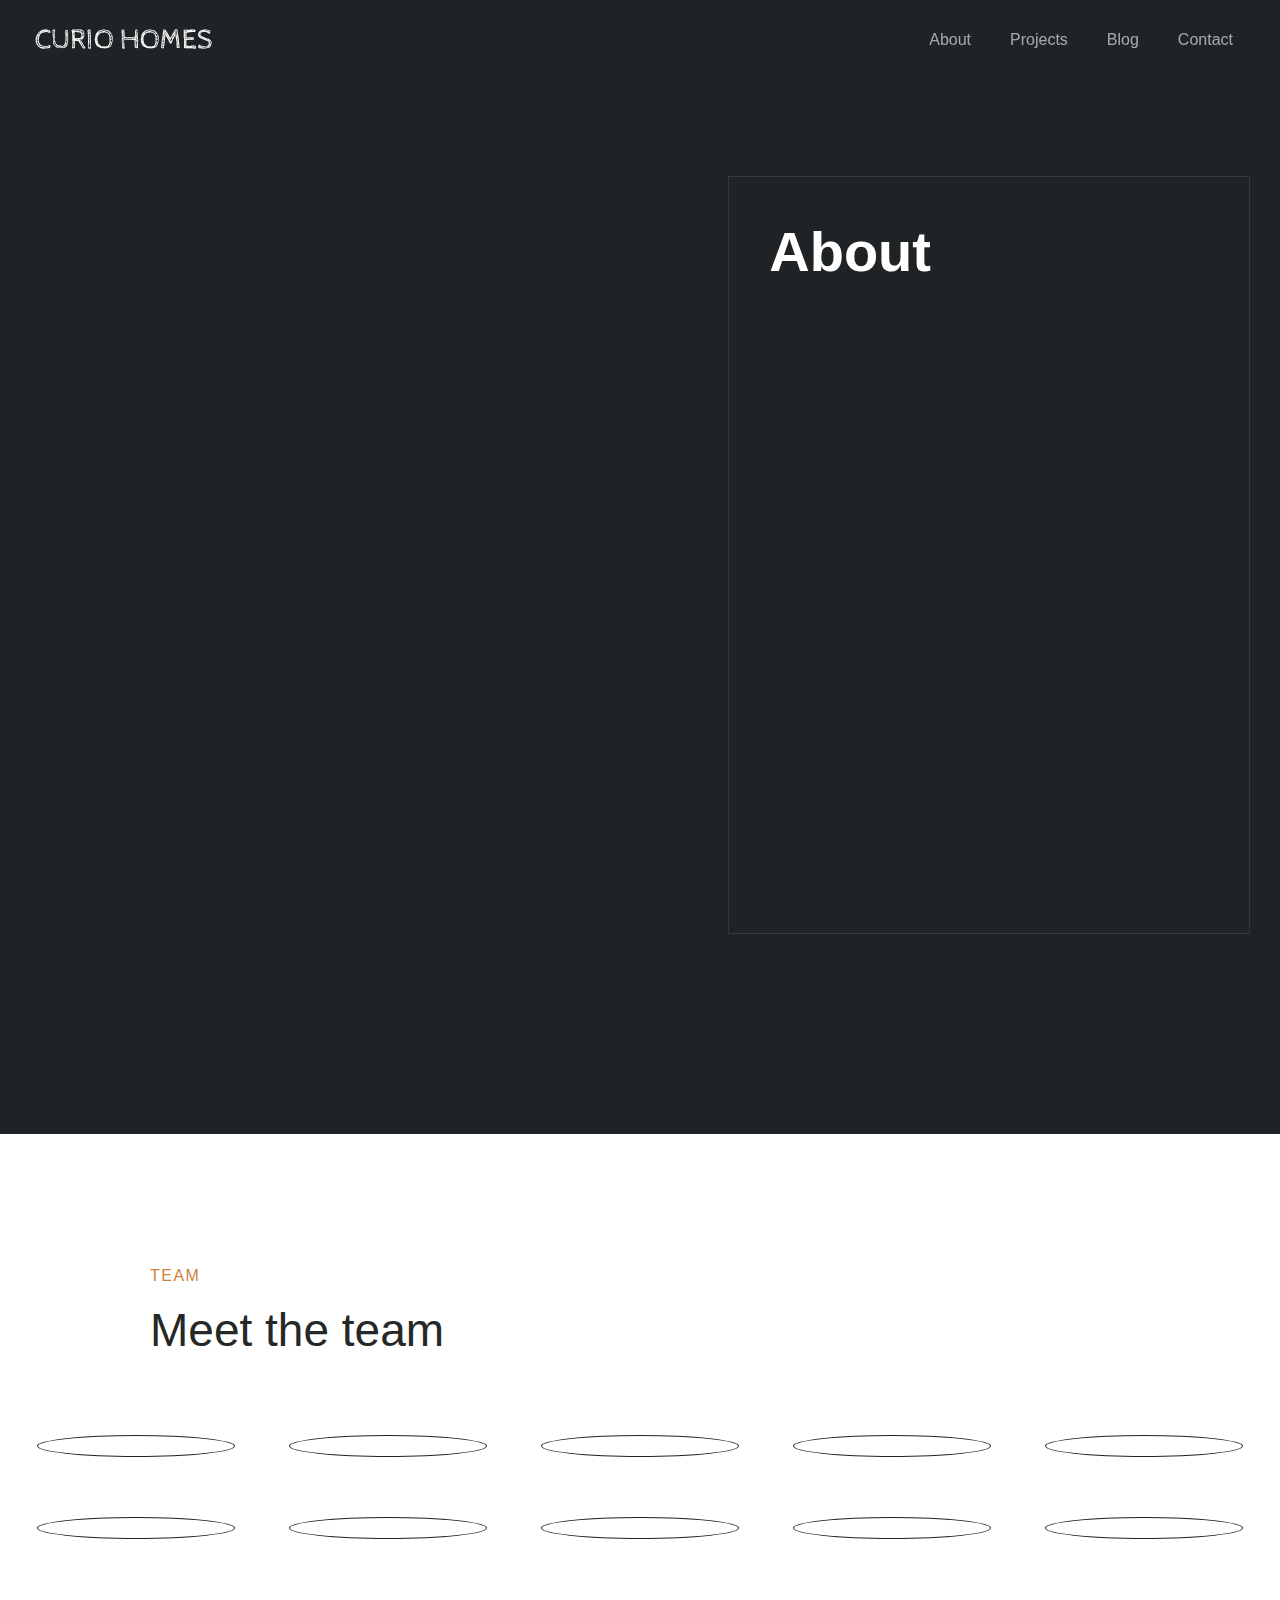
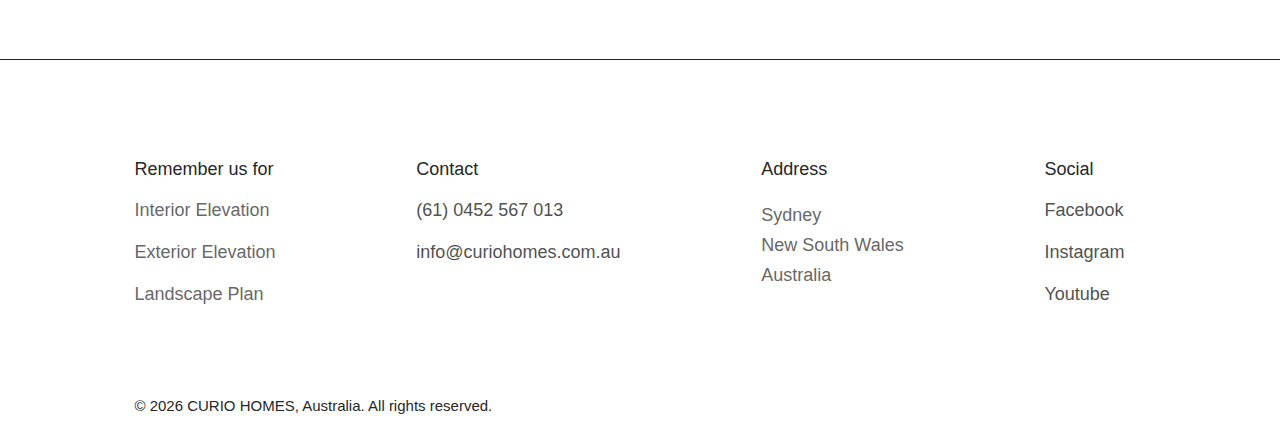
==== commit b582563d: "initial commit" ====
--- a/about.html
+++ b/about.html
@@ -6,41 +6,31 @@
     data-wf-page="6097b724ff576ca55396b2ae"
     data-wf-site="6092c24780ca17a5c648ec60">
     <head><meta charset="utf-8"/>
-        <title>About - CURIO HOMES</title><meta
-            content="Archit is a modern Webflow HTML website template with minimal design, smooth animations and clean typography for the agencies who provide design and architecture service. Archit template is easy to use, 100% responsive and amazing fast load speed."
-            name="description"/><meta content="About - Webflow HTML website template" property="og:title"/><meta
-            content="Archit is a modern Webflow HTML website template with minimal design, smooth animations and clean typography for the agencies who provide design and architecture service. Archit template is easy to use, 100% responsive and amazing fast load speed."
-            property="og:description"/><meta content="About - Webflow HTML website template" property="twitter:title"/><meta
-            content="Archit is a modern Webflow HTML website template with minimal design, smooth animations and clean typography for the agencies who provide design and architecture service. Archit template is easy to use, 100% responsive and amazing fast load speed."
-            property="twitter:description"/><meta property="og:type" content="website"/><meta content="summary_large_image" name="twitter:card"/><meta content="width=device-width, initial-scale=1" name="viewport"/><meta content="Webflow" name="generator"/><link href="style.css" rel="stylesheet" type="text/css"/>
-        <script
-            src="https://ajax.googleapis.com/ajax/libs/webfont/1.6.26/webfont.js"
-            type="text/javascript"></script>
-        <script type="text/javascript">
-            WebFont.load({
-                google: {
-                    families: ["Didact Gothic:regular", "Roboto:300,regular,italic,500,700,900"]
-                }
-            });
-        </script>
-        <!--[if lt IE 9]><script
-        src="https://cdnjs.cloudflare.com/ajax/libs/html5shiv/3.7.3/html5shiv.min.js"
-        type="text/javascript"></script><![endif]-->
-        <script type="text/javascript">
-            !function (o, c) {
-                var n = c.documentElement,
-                    t = " w-mod-";
-                n.className += t + "js",
-                ("ontouchstart" in o || o.DocumentTouch && c instanceof DocumentTouch) && (
-                    n.className += t + "touch"
-                )
-            }(window, document);
-        </script><link
+        <title>About - CURIO HOMES</title>
+        
+            <meta content="Archit is a modern Webflow HTML website template with minimal design, smooth animations and clean typography for the agencies who provide design and architecture service. Archit template is easy to use, 100% responsive and amazing fast load speed." name="description"/>
+            <meta content="About - Webflow HTML website template" property="og:title"/>
+            <meta content="Archit is a modern Webflow HTML website template with minimal design, smooth animations and clean typography for the agencies who provide design and architecture service. Archit template is easy to use, 100% responsive and amazing fast load speed." property="og:description"/>
+            <meta content="About - Webflow HTML website template" property="twitter:title"/>
+            <meta content="Archit is a modern Webflow HTML website template with minimal design, smooth animations and clean typography for the agencies who provide design and architecture service. Archit template is easy to use, 100% responsive and amazing fast load speed." property="twitter:description"/>
+            <meta property="og:type" content="website"/>
+            <meta content="summary_large_image" name="twitter:card"/>
+            <meta content="width=device-width, initial-scale=1" name="viewport"/>
+            <meta content="Webflow" name="generator"/>
+
+            <link href="assets/css/style.css" rel="stylesheet" type="text/css"/>
+            <link
             href="https://assets.website-files.com/6092c24780ca17a5c648ec60/609e8dac2969461d5fbce329_Favicon.png"
             rel="shortcut icon"
-            type="image/x-icon"/><link
+            type="image/x-icon"/>
+            <link
             href="https://assets.website-files.com/6092c24780ca17a5c648ec60/609e8db050870f740f9c247d_Webclip.png"
-            rel="apple-touch-icon"/></head>
+            rel="apple-touch-icon"/>
+            <link rel="preconnect" href="https://fonts.googleapis.com">
+            <link rel="preconnect" href="https://fonts.gstatic.com" crossorigin>
+            <link href="https://fonts.googleapis.com/css2?family=Cabin+Sketch&display=swap" rel="stylesheet">
+            <link href="https://fonts.googleapis.com/css2?family=Cabin+Sketch&family=Monoton&display=swap" rel="stylesheet">
+        </head>
     <body>
         <div
             data-collapse="medium"
@@ -294,6 +284,8 @@
                 </div>
             </div>
         </div>
+
+
         <script
             src="https://d3e54v103j8qbb.cloudfront.net/js/jquery-3.5.1.min.dc5e7f18c8.js?site=6092c24780ca17a5c648ec60"
             type="text/javascript"
@@ -302,7 +294,25 @@
         <script
             src="https://assets.website-files.com/6092c24780ca17a5c648ec60/js/webflow.a3876afb3.js"
             type="text/javascript"></script>
-        <!--[if lte IE 9]><script
-        src="//cdnjs.cloudflare.com/ajax/libs/placeholders/3.0.2/placeholders.min.js"></script><![endif]-->
+            <script
+            src="https://ajax.googleapis.com/ajax/libs/webfont/1.6.26/webfont.js"
+            type="text/javascript"></script>
+        <script type="text/javascript">
+            WebFont.load({
+                google: {
+                    families: ["Didact Gothic:regular", "Roboto:300,regular,italic,500,700,900"]
+                }
+            });
+        </script>
+        <script type="text/javascript">
+            !function (o, c) {
+                var n = c.documentElement,
+                    t = " w-mod-";
+                n.className += t + "js",
+                ("ontouchstart" in o || o.DocumentTouch && c instanceof DocumentTouch) && (
+                    n.className += t + "touch"
+                )
+            }(window, document);
+        </script>
     </body>
 </html>--- a/assets/css/style.css
+++ b/assets/css/style.css
@@ -0,0 +1,5211 @@
+html {
+    font-family: sans-serif;
+    -ms-text-size-adjust: 100%;
+    -webkit-text-size-adjust: 100%;
+    height: 100%
+}
+
+article,
+aside,
+details,
+figcaption,
+figure,
+footer,
+header,
+hgroup,
+main,
+menu,
+nav,
+section,
+summary {
+    display: block
+}
+
+audio,
+canvas,
+progress,
+video {
+    display: inline-block;
+    vertical-align: baseline
+}
+
+audio:not([controls]) {
+    display: none;
+    height: 0
+}
+
+[hidden],
+template {
+    display: none
+}
+
+a {
+    background-color: transparent;
+    color: #262727;
+    text-decoration: none
+}
+
+a:active,
+a:hover {
+    outline: 0
+}
+
+abbr[title] {
+    border-bottom: 1px dotted
+}
+
+b,
+optgroup,
+strong {
+    font-weight: 700
+}
+
+dfn {
+    font-style: italic
+}
+
+h1 {
+    margin: .67em 0
+}
+
+mark {
+    background: #ff0;
+    color: #000
+}
+
+small {
+    font-size: 80%
+}
+
+sub,
+sup {
+    font-size: 75%;
+    line-height: 0;
+    position: relative;
+    vertical-align: baseline
+}
+
+sup {
+    top: -.5em
+}
+
+sub {
+    bottom: -.25em
+}
+
+img {
+    border: 0;
+    vertical-align: middle;
+    display: inline-block;
+    max-width: 100%
+}
+
+svg:not(:root) {
+    overflow: hidden
+}
+
+hr {
+    box-sizing: content-box;
+    height: 0
+}
+
+pre,
+textarea {
+    overflow: auto
+}
+
+code,
+kbd,
+pre,
+samp {
+    font-family: monospace, monospace;
+    font-size: 1em
+}
+
+button,
+input,
+optgroup,
+select,
+textarea {
+    color: inherit;
+    font: inherit;
+    margin: 0
+}
+
+button {
+    overflow: visible
+}
+
+button,
+select {
+    text-transform: none
+}
+
+button[disabled],
+html input[disabled] {
+    cursor: default
+}
+
+button::-moz-focus-inner,
+input::-moz-focus-inner {
+    border: 0;
+    padding: 0
+}
+
+input {
+    line-height: normal
+}
+
+input[type=checkbox],
+input[type=radio] {
+    box-sizing: border-box;
+    padding: 0
+}
+
+input[type=number]::-webkit-inner-spin-button,
+input[type=number]::-webkit-outer-spin-button {
+    height: auto
+}
+
+input[type=search] {
+    -webkit-appearance: none
+}
+
+input[type=search]::-webkit-search-cancel-button,
+input[type=search]::-webkit-search-decoration {
+    -webkit-appearance: none
+}
+
+legend {
+    border: 0;
+    padding: 0
+}
+
+table {
+    border-collapse: collapse;
+    border-spacing: 0
+}
+
+td,
+th {
+    padding: 0
+}
+
+@font-face {
+    font-family: webflow-icons;
+    src: url("[data-uri]") format('truetype');
+    font-weight: 400;
+    font-style: normal
+}
+
+[class*=" w-icon-"],
+[class^=w-icon-] {
+    font-family: webflow-icons !important;
+    speak: none;
+    font-style: normal;
+    font-weight: 400;
+    font-variant: normal;
+    text-transform: none;
+    line-height: 1;
+    -webkit-font-smoothing: antialiased;
+    -moz-osx-font-smoothing: grayscale
+}
+
+.w-icon-slider-right:before {
+    content: "\e600"
+}
+
+.w-icon-slider-left:before {
+    content: "\e601"
+}
+
+.w-icon-nav-menu:before {
+    content: "\e602"
+}
+
+.w-icon-arrow-down:before,
+.w-icon-dropdown-toggle:before {
+    content: "\e603"
+}
+
+.w-icon-file-upload-remove:before {
+    content: "\e900"
+}
+
+.w-icon-file-upload-icon:before {
+    content: "\e903"
+}
+
+* {
+    -webkit-box-sizing: border-box;
+    -moz-box-sizing: border-box;
+    box-sizing: border-box
+}
+
+body {
+    margin: 0;
+    min-height: 100%;
+    background-color: #fff;
+    font-family: Roboto, sans-serif;
+    color: #434343;
+    font-size: 16px;
+    line-height: 20px;
+    text-align: left
+}
+
+html.w-mod-touch * {
+    background-attachment: scroll !important
+}
+
+.w-block {
+    display: block
+}
+
+.w-inline-block {
+    max-width: 100%;
+    display: inline-block
+}
+
+.w-clearfix:after,
+.w-clearfix:before {
+    content: " ";
+    display: table;
+    grid-column-start: 1;
+    grid-row-start: 1;
+    grid-column-end: 2;
+    grid-row-end: 2
+}
+
+.w-clearfix:after {
+    clear: both
+}
+
+.w-hidden {
+    display: none
+}
+
+.w-button {
+    display: inline-block;
+    padding: 9px 15px;
+    background-color: #3898ec;
+    color: #fff;
+    border: 0;
+    line-height: inherit;
+    text-decoration: none;
+    cursor: pointer;
+    border-radius: 0
+}
+
+input.w-button {
+    -webkit-appearance: button
+}
+
+html[data-w-dynpage] [data-w-cloak] {
+    color: transparent !important
+}
+
+.w-webflow-badge,
+.w-webflow-badge * {
+    position: static;
+    left: auto;
+    top: auto;
+    right: auto;
+    bottom: auto;
+    z-index: auto;
+    display: block;
+    visibility: visible;
+    overflow: visible;
+    overflow-x: visible;
+    overflow-y: visible;
+    box-sizing: border-box;
+    width: auto;
+    height: auto;
+    max-height: none;
+    max-width: none;
+    min-height: 0;
+    min-width: 0;
+    margin: 0;
+    padding: 0;
+    float: none;
+    clear: none;
+    border: 0 transparent;
+    border-radius: 0;
+    background: 0 0;
+    box-shadow: none;
+    opacity: 1;
+    transform: none;
+    transition: none;
+    direction: ltr;
+    font-family: inherit;
+    font-weight: inherit;
+    color: inherit;
+    font-size: inherit;
+    line-height: inherit;
+    font-style: inherit;
+    font-variant: inherit;
+    text-align: inherit;
+    letter-spacing: inherit;
+    text-decoration: inherit;
+    text-indent: 0;
+    text-transform: inherit;
+    list-style-type: disc;
+    text-shadow: none;
+    font-smoothing: auto;
+    vertical-align: baseline;
+    cursor: inherit;
+    white-space: inherit;
+    word-break: normal;
+    word-spacing: normal;
+    word-wrap: normal
+}
+
+.w-webflow-badge {
+    position: fixed !important;
+    display: inline-block !important;
+    visibility: visible !important;
+    z-index: 2147483647 !important;
+    top: auto !important;
+    right: 12px !important;
+    bottom: 12px !important;
+    left: auto !important;
+    color: #aaadb0 !important;
+    background-color: #fff !important;
+    border-radius: 3px !important;
+    padding: 6px 8px 6px 6px !important;
+    font-size: 12px !important;
+    opacity: 1 !important;
+    line-height: 14px !important;
+    text-decoration: none !important;
+    transform: none !important;
+    margin: 0 !important;
+    width: auto !important;
+    height: auto !important;
+    overflow: visible !important;
+    white-space: nowrap;
+    box-shadow: 0 0 0 1px rgba(0, 0, 0, .1), 0 1px 3px rgba(0, 0, 0, .1);
+    cursor: pointer
+}
+
+.w-webflow-badge>img {
+    display: inline-block !important;
+    visibility: visible !important;
+    opacity: 1 !important;
+    vertical-align: middle !important
+}
+
+h1,
+h2,
+h3,
+h4,
+h5,
+h6 {
+    font-weight: 700;
+    margin-bottom: 10px
+}
+
+p {
+    margin-top: 0;
+    margin-bottom: 10px;
+    line-height: 26px
+}
+
+figure {
+    margin: 0 0 10px
+}
+
+.w-list-unstyled {
+    padding-left: 0;
+    list-style: none
+}
+
+.w-embed:after,
+.w-embed:before {
+    content: " ";
+    display: table;
+    grid-column-start: 1;
+    grid-row-start: 1;
+    grid-column-end: 2;
+    grid-row-end: 2
+}
+
+.w-embed:after {
+    clear: both
+}
+
+.w-video {
+    width: 100%;
+    position: relative;
+    padding: 0
+}
+
+.w-video embed,
+.w-video iframe,
+.w-video object {
+    position: absolute;
+    top: 0;
+    left: 0;
+    width: 100%;
+    height: 100%
+}
+
+fieldset {
+    padding: 0;
+    margin: 0;
+    border: 0
+}
+
+button,
+html input[type=button],
+input[type=reset] {
+    -webkit-appearance: button;
+    border: 0;
+    cursor: pointer;
+    -webkit-appearance: button
+}
+
+.w-form {
+    margin: 0 0 15px
+}
+
+.w-form-done {
+    display: none;
+    padding: 20px;
+    text-align: center;
+    background-color: #ddd
+}
+
+.w-form-fail {
+    display: none;
+    margin-top: 10px;
+    padding: 10px;
+    background-color: #ffdede
+}
+
+.w-input,
+.w-select {
+    display: block;
+    width: 100%;
+    height: 38px;
+    padding: 8px 12px;
+    margin-bottom: 10px;
+    font-size: 14px;
+    line-height: 1.42857143;
+    color: #333;
+    vertical-align: middle;
+    background-color: #fff;
+    border: 1px solid #ccc
+}
+
+.w-input:-moz-placeholder,
+.w-select:-moz-placeholder {
+    color: #999
+}
+
+.w-input::-moz-placeholder,
+.w-select::-moz-placeholder {
+    color: #999;
+    opacity: 1
+}
+
+.w-input:-ms-input-placeholder,
+.w-select:-ms-input-placeholder {
+    color: #999
+}
+
+.w-input::-webkit-input-placeholder,
+.w-select::-webkit-input-placeholder {
+    color: #999
+}
+
+.w-input:focus,
+.w-select:focus {
+    border-color: #3898ec;
+    outline: 0
+}
+
+.w-input[disabled],
+.w-input[readonly],
+.w-select[disabled],
+.w-select[readonly],
+fieldset[disabled] .w-input,
+fieldset[disabled] .w-select {
+    cursor: not-allowed;
+    background-color: #eee
+}
+
+textarea.w-input,
+textarea.w-select {
+    height: auto
+}
+
+.w-select {
+    background-color: #f3f3f3
+}
+
+.w-select[multiple] {
+    height: auto
+}
+
+.w-form-label {
+    display: inline-block;
+    cursor: pointer;
+    font-weight: 400;
+    margin-bottom: 0
+}
+
+.w-radio {
+    display: block;
+    margin-bottom: 5px;
+    padding-left: 20px
+}
+
+.w-radio:after,
+.w-radio:before {
+    content: " ";
+    display: table;
+    grid-column-start: 1;
+    grid-row-start: 1;
+    grid-column-end: 2;
+    grid-row-end: 2
+}
+
+.w-radio:after {
+    clear: both
+}
+
+.w-radio-input {
+    margin: 3px 0 0 -20px;
+    line-height: normal;
+    float: left
+}
+
+.w-file-upload {
+    display: block;
+    margin-bottom: 10px
+}
+
+.w-file-upload-input {
+    width: .1px;
+    height: .1px;
+    opacity: 0;
+    overflow: hidden;
+    position: absolute;
+    z-index: -100
+}
+
+.w-file-upload-default,
+.w-file-upload-success,
+.w-file-upload-uploading {
+    display: inline-block;
+    color: #333
+}
+
+.w-file-upload-error {
+    display: block;
+    margin-top: 10px
+}
+
+.w-file-upload-default.w-hidden,
+.w-file-upload-error.w-hidden,
+.w-file-upload-success.w-hidden,
+.w-file-upload-uploading.w-hidden {
+    display: none
+}
+
+.w-file-upload-uploading-btn {
+    display: flex;
+    font-size: 14px;
+    font-weight: 400;
+    cursor: pointer;
+    margin: 0;
+    padding: 8px 12px;
+    border: 1px solid #ccc;
+    background-color: #fafafa
+}
+
+.w-file-upload-file {
+    display: flex;
+    flex-grow: 1;
+    justify-content: space-between;
+    margin: 0;
+    padding: 8px 9px 8px 11px;
+    border: 1px solid #ccc;
+    background-color: #fafafa
+}
+
+.w-file-upload-file-name {
+    font-size: 14px;
+    font-weight: 400;
+    display: block
+}
+
+.w-file-remove-link {
+    margin-top: 3px;
+    margin-left: 10px;
+    width: auto;
+    height: auto;
+    padding: 3px;
+    display: block;
+    cursor: pointer
+}
+
+.w-icon-file-upload-remove {
+    margin: auto;
+    font-size: 10px
+}
+
+.w-file-upload-error-msg {
+    display: inline-block;
+    color: #ea384c;
+    padding: 2px 0
+}
+
+.w-file-upload-info {
+    display: inline-block;
+    line-height: 38px;
+    padding: 0 12px
+}
+
+.w-file-upload-label {
+    display: inline-block;
+    font-size: 14px;
+    font-weight: 400;
+    cursor: pointer;
+    margin: 0;
+    padding: 8px 12px;
+    border: 1px solid #ccc;
+    background-color: #fafafa
+}
+
+.w-icon-file-upload-icon,
+.w-icon-file-upload-uploading {
+    display: inline-block;
+    margin-right: 8px;
+    width: 20px
+}
+
+.w-icon-file-upload-uploading {
+    height: 20px
+}
+
+.w-container {
+    margin-left: auto;
+    margin-right: auto;
+    max-width: 940px
+}
+
+.w-container:after,
+.w-container:before {
+    content: " ";
+    display: table;
+    grid-column-start: 1;
+    grid-row-start: 1;
+    grid-column-end: 2;
+    grid-row-end: 2
+}
+
+.w-container:after {
+    clear: both
+}
+
+.w-container .w-row {
+    margin-left: -10px;
+    margin-right: -10px
+}
+
+.w-row:after,
+.w-row:before {
+    content: " ";
+    display: table;
+    grid-column-start: 1;
+    grid-row-start: 1;
+    grid-column-end: 2;
+    grid-row-end: 2
+}
+
+.w-row:after {
+    clear: both
+}
+
+.w-row .w-row {
+    margin-left: 0;
+    margin-right: 0
+}
+
+.w-col {
+    position: relative;
+    float: left;
+    width: 100%;
+    min-height: 1px;
+    padding-left: 10px;
+    padding-right: 10px
+}
+
+.w-col .w-col {
+    padding-left: 0;
+    padding-right: 0
+}
+
+.w-col-1 {
+    width: 8.33333333%
+}
+
+.w-col-2 {
+    width: 16.66666667%
+}
+
+.w-col-3 {
+    width: 25%
+}
+
+.w-col-4 {
+    width: 33.33333333%
+}
+
+.w-col-5 {
+    width: 41.66666667%
+}
+
+.w-col-6 {
+    width: 50%
+}
+
+.w-col-7 {
+    width: 58.33333333%
+}
+
+.w-col-8 {
+    width: 66.66666667%
+}
+
+.w-col-9 {
+    width: 75%
+}
+
+.w-col-10 {
+    width: 83.33333333%
+}
+
+.w-col-11 {
+    width: 91.66666667%
+}
+
+.w-col-12 {
+    width: 100%
+}
+
+.w-hidden-main {
+    display: none !important
+}
+
+@media screen and (max-width:991px) {
+    .w-container {
+        max-width: 728px
+    }
+
+    .w-hidden-main {
+        display: inherit !important
+    }
+
+    .w-hidden-medium {
+        display: none !important
+    }
+
+    .w-col-medium-1 {
+        width: 8.33333333%
+    }
+
+    .w-col-medium-2 {
+        width: 16.66666667%
+    }
+
+    .w-col-medium-3 {
+        width: 25%
+    }
+
+    .w-col-medium-4 {
+        width: 33.33333333%
+    }
+
+    .w-col-medium-5 {
+        width: 41.66666667%
+    }
+
+    .w-col-medium-6 {
+        width: 50%
+    }
+
+    .w-col-medium-7 {
+        width: 58.33333333%
+    }
+
+    .w-col-medium-8 {
+        width: 66.66666667%
+    }
+
+    .w-col-medium-9 {
+        width: 75%
+    }
+
+    .w-col-medium-10 {
+        width: 83.33333333%
+    }
+
+    .w-col-medium-11 {
+        width: 91.66666667%
+    }
+
+    .w-col-medium-12 {
+        width: 100%
+    }
+
+    .w-col-stack {
+        width: 100%;
+        left: auto;
+        right: auto
+    }
+}
+
+@media screen and (max-width:767px) {
+
+    .w-hidden-main,
+    .w-hidden-medium {
+        display: inherit !important
+    }
+
+    .w-hidden-small {
+        display: none !important
+    }
+
+    .w-container .w-row,
+    .w-row {
+        margin-left: 0;
+        margin-right: 0
+    }
+
+    .w-col {
+        width: 100%;
+        left: auto;
+        right: auto
+    }
+
+    .w-col-small-1 {
+        width: 8.33333333%
+    }
+
+    .w-col-small-2 {
+        width: 16.66666667%
+    }
+
+    .w-col-small-3 {
+        width: 25%
+    }
+
+    .w-col-small-4 {
+        width: 33.33333333%
+    }
+
+    .w-col-small-5 {
+        width: 41.66666667%
+    }
+
+    .w-col-small-6 {
+        width: 50%
+    }
+
+    .w-col-small-7 {
+        width: 58.33333333%
+    }
+
+    .w-col-small-8 {
+        width: 66.66666667%
+    }
+
+    .w-col-small-9 {
+        width: 75%
+    }
+
+    .w-col-small-10 {
+        width: 83.33333333%
+    }
+
+    .w-col-small-11 {
+        width: 91.66666667%
+    }
+
+    .w-col-small-12 {
+        width: 100%
+    }
+}
+
+@media screen and (max-width:479px) {
+    .w-container {
+        max-width: none
+    }
+
+    .w-hidden-main,
+    .w-hidden-medium,
+    .w-hidden-small {
+        display: inherit !important
+    }
+
+    .w-hidden-tiny {
+        display: none !important
+    }
+
+    .w-col {
+        width: 100%
+    }
+
+    .w-col-tiny-1 {
+        width: 8.33333333%
+    }
+
+    .w-col-tiny-2 {
+        width: 16.66666667%
+    }
+
+    .w-col-tiny-3 {
+        width: 25%
+    }
+
+    .w-col-tiny-4 {
+        width: 33.33333333%
+    }
+
+    .w-col-tiny-5 {
+        width: 41.66666667%
+    }
+
+    .w-col-tiny-6 {
+        width: 50%
+    }
+
+    .w-col-tiny-7 {
+        width: 58.33333333%
+    }
+
+    .w-col-tiny-8 {
+        width: 66.66666667%
+    }
+
+    .w-col-tiny-9 {
+        width: 75%
+    }
+
+    .w-col-tiny-10 {
+        width: 83.33333333%
+    }
+
+    .w-col-tiny-11 {
+        width: 91.66666667%
+    }
+
+    .w-col-tiny-12 {
+        width: 100%
+    }
+}
+
+.w-widget {
+    position: relative
+}
+
+.w-widget-map {
+    width: 100%;
+    height: 400px
+}
+
+.w-widget-map label {
+    width: auto;
+    display: inline
+}
+
+.w-widget-map img {
+    max-width: inherit
+}
+
+.w-widget-map .gm-style-iw {
+    text-align: center
+}
+
+.w-widget-map .gm-style-iw>button {
+    display: none !important
+}
+
+.w-widget-twitter {
+    overflow: hidden
+}
+
+.w-widget-twitter-count-shim {
+    display: inline-block;
+    vertical-align: top;
+    position: relative;
+    width: 28px;
+    height: 20px;
+    text-align: center;
+    background: #fff;
+    border: 1px solid #758696;
+    border-radius: 3px
+}
+
+.w-widget-twitter-count-shim * {
+    pointer-events: none;
+    -webkit-user-select: none;
+    -moz-user-select: none;
+    -ms-user-select: none;
+    user-select: none
+}
+
+.w-widget-twitter-count-shim .w-widget-twitter-count-inner {
+    position: relative;
+    font-size: 15px;
+    line-height: 12px;
+    text-align: center;
+    color: #999;
+    font-family: serif
+}
+
+.w-widget-twitter-count-shim .w-widget-twitter-count-clear {
+    position: relative;
+    display: block
+}
+
+.w-widget-twitter-count-shim.w--large {
+    width: 36px;
+    height: 28px
+}
+
+.w-widget-twitter-count-shim.w--large .w-widget-twitter-count-inner {
+    font-size: 18px;
+    line-height: 18px
+}
+
+.w-widget-twitter-count-shim:not(.w--vertical) {
+    margin-left: 5px;
+    margin-right: 8px
+}
+
+.w-widget-twitter-count-shim:not(.w--vertical).w--large {
+    margin-left: 6px
+}
+
+.w-widget-twitter-count-shim:not(.w--vertical):after,
+.w-widget-twitter-count-shim:not(.w--vertical):before {
+    top: 50%;
+    left: 0;
+    border: solid transparent;
+    content: " ";
+    height: 0;
+    width: 0;
+    position: absolute;
+    pointer-events: none
+}
+
+.w-widget-twitter-count-shim:not(.w--vertical):before {
+    border-color: rgba(117, 134, 150, 0);
+    border-right-color: #5d6c7b;
+    border-width: 4px;
+    margin-left: -9px;
+    margin-top: -4px
+}
+
+.w-widget-twitter-count-shim:not(.w--vertical).w--large:before {
+    border-width: 5px;
+    margin-left: -10px;
+    margin-top: -5px
+}
+
+.w-widget-twitter-count-shim:not(.w--vertical):after {
+    border-color: rgba(255, 255, 255, 0);
+    border-right-color: #fff;
+    border-width: 4px;
+    margin-left: -8px;
+    margin-top: -4px
+}
+
+.w-widget-twitter-count-shim:not(.w--vertical).w--large:after {
+    border-width: 5px;
+    margin-left: -9px;
+    margin-top: -5px
+}
+
+.w-widget-twitter-count-shim.w--vertical {
+    width: 61px;
+    height: 33px;
+    margin-bottom: 8px
+}
+
+.w-widget-twitter-count-shim.w--vertical:after,
+.w-widget-twitter-count-shim.w--vertical:before {
+    top: 100%;
+    left: 50%;
+    border: solid transparent;
+    content: " ";
+    height: 0;
+    width: 0;
+    position: absolute;
+    pointer-events: none
+}
+
+.w-widget-twitter-count-shim.w--vertical:before {
+    border-color: rgba(117, 134, 150, 0);
+    border-top-color: #5d6c7b;
+    border-width: 5px;
+    margin-left: -5px
+}
+
+.w-widget-twitter-count-shim.w--vertical:after {
+    border-color: rgba(255, 255, 255, 0);
+    border-top-color: #fff;
+    border-width: 4px;
+    margin-left: -4px
+}
+
+.w-widget-twitter-count-shim.w--vertical .w-widget-twitter-count-inner {
+    font-size: 18px;
+    line-height: 22px
+}
+
+.w-widget-twitter-count-shim.w--vertical.w--large {
+    width: 76px
+}
+
+.w-widget-gplus {
+    overflow: hidden
+}
+
+.w-background-video {
+    position: relative;
+    overflow: hidden;
+    height: 500px;
+    color: #fff
+}
+
+.w-background-video>video {
+    background-size: cover;
+    background-position: 50% 50%;
+    position: absolute;
+    margin: auto;
+    width: 100%;
+    height: 100%;
+    right: -100%;
+    bottom: -100%;
+    top: -100%;
+    left: -100%;
+    object-fit: cover;
+    z-index: -100
+}
+
+.w-background-video>video::-webkit-media-controls-start-playback-button {
+    display: none !important;
+    -webkit-appearance: none
+}
+
+.w-slider {
+    position: relative;
+    height: 300px;
+    text-align: center;
+    background: #ddd;
+    clear: both;
+    -webkit-tap-highlight-color: transparent;
+    tap-highlight-color: rgba(0, 0, 0, 0)
+}
+
+.w-slider-mask {
+    position: relative;
+    display: block;
+    overflow: hidden;
+    z-index: 1;
+    left: 0;
+    right: 0;
+    height: 100%;
+    white-space: nowrap
+}
+
+.w-slide {
+    position: relative;
+    display: inline-block;
+    vertical-align: top;
+    width: 100%;
+    height: 100%;
+    white-space: normal;
+    text-align: left
+}
+
+.w-slider-nav {
+    position: absolute;
+    z-index: 2;
+    top: auto;
+    right: 0;
+    bottom: 0;
+    left: 0;
+    margin: auto;
+    padding-top: 10px;
+    height: 40px;
+    text-align: center;
+    -webkit-tap-highlight-color: transparent;
+    tap-highlight-color: rgba(0, 0, 0, 0)
+}
+
+.w-slider-nav.w-round>div {
+    border-radius: 100%
+}
+
+.w-slider-nav.w-num>div {
+    width: auto;
+    height: auto;
+    padding: .2em .5em;
+    font-size: inherit;
+    line-height: inherit
+}
+
+.w-slider-nav.w-shadow>div {
+    box-shadow: 0 0 3px rgba(51, 51, 51, .4)
+}
+
+.w-slider-nav-invert {
+    color: #fff
+}
+
+.w-slider-nav-invert>div {
+    background-color: rgba(34, 34, 34, .4)
+}
+
+.w-slider-nav-invert>div.w-active {
+    background-color: #222
+}
+
+.w-slider-dot {
+    position: relative;
+    display: inline-block;
+    width: 1em;
+    height: 1em;
+    background-color: rgba(255, 255, 255, .4);
+    cursor: pointer;
+    margin: 0 3px .5em;
+    transition: background-color .1s, color .1s
+}
+
+.w-slider-dot.w-active {
+    background-color: #fff
+}
+
+.w-slider-dot:focus {
+    outline: 0;
+    box-shadow: 0 0 0 2px #fff
+}
+
+.w-slider-dot:focus.w-active {
+    box-shadow: none
+}
+
+.w-slider-arrow-left,
+.w-slider-arrow-right {
+    position: absolute;
+    width: 80px;
+    top: 0;
+    right: 0;
+    bottom: 0;
+    left: 0;
+    margin: auto;
+    cursor: pointer;
+    overflow: hidden;
+    color: #fff;
+    font-size: 40px;
+    -webkit-tap-highlight-color: transparent;
+    tap-highlight-color: rgba(0, 0, 0, 0);
+    -webkit-user-select: none;
+    -moz-user-select: none;
+    -ms-user-select: none;
+    user-select: none
+}
+
+.w-slider-arrow-left [class*=" w-icon-"],
+.w-slider-arrow-left [class^=w-icon-],
+.w-slider-arrow-right [class*=" w-icon-"],
+.w-slider-arrow-right [class^=w-icon-] {
+    position: absolute
+}
+
+.w-slider-arrow-left:focus,
+.w-slider-arrow-right:focus {
+    outline: 0
+}
+
+.w-slider-arrow-left {
+    z-index: 3;
+    right: auto
+}
+
+.w-slider-arrow-right {
+    z-index: 4;
+    left: auto
+}
+
+.w-icon-slider-left,
+.w-icon-slider-right {
+    top: 0;
+    right: 0;
+    bottom: 0;
+    left: 0;
+    margin: auto;
+    width: 1em;
+    height: 1em
+}
+
+.w-slider-aria-label {
+    border: 0;
+    clip: rect(0 0 0 0);
+    height: 1px;
+    margin: -1px;
+    overflow: hidden;
+    padding: 0;
+    position: absolute;
+    width: 1px
+}
+
+.w-dropdown {
+    display: inline-block;
+    position: relative;
+    text-align: left;
+    margin-left: auto;
+    margin-right: auto;
+    z-index: 900
+}
+
+.w-dropdown-btn,
+.w-dropdown-link,
+.w-dropdown-toggle {
+    position: relative;
+    vertical-align: top;
+    text-decoration: none;
+    color: #222;
+    padding: 20px;
+    text-align: left;
+    margin-left: auto;
+    margin-right: auto;
+    white-space: nowrap
+}
+
+.w-dropdown-toggle {
+    -webkit-user-select: none;
+    -moz-user-select: none;
+    -ms-user-select: none;
+    user-select: none;
+    display: inline-block;
+    cursor: pointer;
+    padding-right: 40px
+}
+
+.w-dropdown-toggle:focus {
+    outline: 0
+}
+
+.w-icon-dropdown-toggle {
+    position: absolute;
+    top: 0;
+    right: 0;
+    bottom: 0;
+    margin: auto 20px auto auto;
+    width: 1em;
+    height: 1em
+}
+
+.w-dropdown-list {
+    position: absolute;
+    background: #ddd;
+    display: none;
+    min-width: 100%
+}
+
+.w-dropdown-list.w--open {
+    display: block
+}
+
+.w-dropdown-link {
+    padding: 10px 20px;
+    display: block;
+    color: #222
+}
+
+.w-dropdown-link.w--current {
+    color: #0082f3
+}
+
+.w-dropdown-link:focus {
+    outline: 0
+}
+
+@media screen and (max-width:767px) {
+    .w-nav-brand {
+        padding-left: 10px
+    }
+}
+
+.w-lightbox-backdrop {
+    cursor: auto;
+    font-style: normal;
+    font-variant: normal;
+    letter-spacing: normal;
+    list-style: disc;
+    text-indent: 0;
+    text-shadow: none;
+    text-transform: none;
+    visibility: visible;
+    white-space: normal;
+    word-break: normal;
+    word-spacing: normal;
+    word-wrap: normal;
+    position: fixed;
+    top: 0;
+    right: 0;
+    bottom: 0;
+    left: 0;
+    color: #fff;
+    font-family: "Helvetica Neue", Helvetica, Ubuntu, "Segoe UI", Verdana, sans-serif;
+    font-size: 17px;
+    line-height: 1.2;
+    font-weight: 300;
+    text-align: center;
+    background: rgba(0, 0, 0, .9);
+    z-index: 2000;
+    outline: 0;
+    opacity: 0;
+    -webkit-user-select: none;
+    -moz-user-select: none;
+    -ms-user-select: none;
+    -webkit-tap-highlight-color: transparent;
+    -webkit-transform: translate(0, 0)
+}
+
+.w-lightbox-backdrop,
+.w-lightbox-container {
+    height: 100%;
+    overflow: auto;
+    -webkit-overflow-scrolling: touch
+}
+
+.w-lightbox-content {
+    position: relative;
+    height: 100vh;
+    overflow: hidden
+}
+
+.w-lightbox-view {
+    position: absolute;
+    width: 100vw;
+    height: 100vh;
+    opacity: 0
+}
+
+.w-lightbox-view:before {
+    content: "";
+    height: 100vh
+}
+
+.w-lightbox-group,
+.w-lightbox-group .w-lightbox-view,
+.w-lightbox-group .w-lightbox-view:before {
+    height: 86vh
+}
+
+.w-lightbox-frame,
+.w-lightbox-view:before {
+    display: inline-block;
+    vertical-align: middle
+}
+
+.w-lightbox-figure {
+    position: relative;
+    margin: 0
+}
+
+.w-lightbox-group .w-lightbox-figure {
+    cursor: pointer
+}
+
+.w-lightbox-img {
+    width: auto;
+    height: auto;
+    max-width: none
+}
+
+.w-lightbox-image {
+    display: block;
+    float: none;
+    max-width: 100vw;
+    max-height: 100vh
+}
+
+.w-lightbox-group .w-lightbox-image {
+    max-height: 86vh
+}
+
+.w-lightbox-caption {
+    position: absolute;
+    right: 0;
+    bottom: 0;
+    left: 0;
+    padding: .5em 1em;
+    background: rgba(0, 0, 0, .4);
+    text-align: left;
+    text-overflow: ellipsis;
+    white-space: nowrap;
+    overflow: hidden
+}
+
+.w-lightbox-embed {
+    position: absolute;
+    top: 0;
+    right: 0;
+    bottom: 0;
+    left: 0;
+    width: 100%;
+    height: 100%
+}
+
+.w-lightbox-control {
+    position: absolute;
+    top: 0;
+    width: 4em;
+    background-size: 24px;
+    background-repeat: no-repeat;
+    background-position: center;
+    cursor: pointer;
+    -webkit-transition: .3s;
+    transition: .3s
+}
+
+.w-lightbox-left {
+    display: none;
+    bottom: 0;
+    left: 0;
+    background-image: url("[data-uri]")
+}
+
+.w-lightbox-right {
+    display: none;
+    right: 0;
+    bottom: 0;
+    background-image: url("[data-uri]")
+}
+
+.w-lightbox-close {
+    right: 0;
+    height: 2.6em;
+    background-image: url("[data-uri]");
+    background-size: 18px
+}
+
+.w-lightbox-strip {
+    position: absolute;
+    bottom: 0;
+    left: 0;
+    right: 0;
+    padding: 0 1vh;
+    line-height: 0;
+    white-space: nowrap;
+    overflow-x: auto;
+    overflow-y: hidden
+}
+
+.w-lightbox-item {
+    display: inline-block;
+    width: 10vh;
+    padding: 2vh 1vh;
+    box-sizing: content-box;
+    cursor: pointer;
+    -webkit-transform: translate3d(0, 0, 0)
+}
+
+.w-lightbox-active {
+    opacity: .3
+}
+
+.w-lightbox-thumbnail {
+    position: relative;
+    height: 10vh;
+    background: #222;
+    overflow: hidden
+}
+
+.w-lightbox-thumbnail-image {
+    position: absolute;
+    top: 0;
+    left: 0
+}
+
+.w-lightbox-thumbnail .w-lightbox-tall {
+    top: 50%;
+    width: 100%;
+    -webkit-transform: translate(0, -50%);
+    -ms-transform: translate(0, -50%);
+    transform: translate(0, -50%)
+}
+
+.w-lightbox-thumbnail .w-lightbox-wide {
+    left: 50%;
+    height: 100%;
+    -webkit-transform: translate(-50%, 0);
+    -ms-transform: translate(-50%, 0);
+    transform: translate(-50%, 0)
+}
+
+.w-lightbox-spinner {
+    position: absolute;
+    top: 50%;
+    left: 50%;
+    box-sizing: border-box;
+    width: 40px;
+    height: 40px;
+    margin-top: -20px;
+    margin-left: -20px;
+    border: 5px solid rgba(0, 0, 0, .4);
+    border-radius: 50%;
+    -webkit-animation: .8s linear infinite spin;
+    animation: .8s linear infinite spin
+}
+
+.w-lightbox-spinner:after {
+    content: "";
+    position: absolute;
+    top: -4px;
+    right: -4px;
+    bottom: -4px;
+    left: -4px;
+    border: 3px solid transparent;
+    border-bottom-color: #fff;
+    border-radius: 50%
+}
+
+.w-lightbox-hide {
+    display: none
+}
+
+.w-lightbox-noscroll {
+    overflow: hidden
+}
+
+@media (min-width:768px) {
+    .w-lightbox-content {
+        height: 96vh;
+        margin-top: 2vh
+    }
+
+    .w-lightbox-view,
+    .w-lightbox-view:before {
+        height: 96vh
+    }
+
+    .w-lightbox-group,
+    .w-lightbox-group .w-lightbox-view,
+    .w-lightbox-group .w-lightbox-view:before {
+        height: 84vh
+    }
+
+    .w-lightbox-image {
+        max-width: 96vw;
+        max-height: 96vh
+    }
+
+    .w-lightbox-group .w-lightbox-image {
+        max-width: 82.3vw;
+        max-height: 84vh
+    }
+
+    .w-lightbox-left,
+    .w-lightbox-right {
+        display: block;
+        opacity: .5
+    }
+
+    .w-lightbox-close {
+        opacity: .8
+    }
+
+    .w-lightbox-control:hover {
+        opacity: 1
+    }
+}
+
+.w-lightbox-inactive,
+.w-lightbox-inactive:hover {
+    opacity: 0
+}
+
+.w-richtext:after,
+.w-richtext:before {
+    content: " ";
+    display: table;
+    grid-column-start: 1;
+    grid-row-start: 1;
+    grid-column-end: 2;
+    grid-row-end: 2;
+    color: white;
+}
+
+.w-richtext:after {
+    clear: both
+}
+
+.w-richtext[contenteditable=true]:after,
+.w-richtext[contenteditable=true]:before {
+    white-space: initial
+}
+
+.w-richtext ol,
+.w-richtext ul {
+    overflow: hidden
+}
+
+.w-richtext .w-richtext-figure-selected.w-richtext-figure-type-image div,
+.w-richtext .w-richtext-figure-selected.w-richtext-figure-type-video div:after,
+.w-richtext .w-richtext-figure-selected[data-rt-type=image] div,
+.w-richtext .w-richtext-figure-selected[data-rt-type=video] div:after {
+    outline: #2895f7 solid 2px
+}
+
+.w-richtext figure.w-richtext-figure-type-video>div:after,
+.w-richtext figure[data-rt-type=video]>div:after {
+    content: '';
+    position: absolute;
+    display: none;
+    left: 0;
+    top: 0;
+    right: 0;
+    bottom: 0
+}
+
+.w-richtext figure {
+    position: relative;
+    max-width: 60%
+}
+
+.w-richtext figure>div:before {
+    cursor: default !important
+}
+
+.w-richtext figure img {
+    width: 100%
+}
+
+.w-richtext figure figcaption.w-richtext-figcaption-placeholder {
+    opacity: .6
+}
+
+.w-richtext figure div {
+    font-size: 0;
+    color: transparent
+}
+
+.w-richtext figure.w-richtext-figure-type-image,
+.w-richtext figure[data-rt-type=image] {
+    display: table
+}
+
+.w-richtext figure.w-richtext-figure-type-image>div,
+.w-richtext figure[data-rt-type=image]>div {
+    display: inline-block
+}
+
+.w-richtext figure.w-richtext-figure-type-image>figcaption,
+.w-richtext figure[data-rt-type=image]>figcaption {
+    display: table-caption;
+    caption-side: bottom
+}
+
+.w-richtext figure.w-richtext-figure-type-video,
+.w-richtext figure[data-rt-type=video] {
+    width: 60%;
+    height: 0
+}
+
+.w-richtext figure.w-richtext-figure-type-video iframe,
+.w-richtext figure[data-rt-type=video] iframe {
+    position: absolute;
+    top: 0;
+    left: 0;
+    width: 100%;
+    height: 100%
+}
+
+.w-richtext figure.w-richtext-figure-type-video>div,
+.w-richtext figure[data-rt-type=video]>div {
+    width: 100%
+}
+
+.w-richtext figure.w-richtext-align-center {
+    margin-right: auto;
+    margin-left: auto;
+    clear: both
+}
+
+.w-richtext figure.w-richtext-align-center.w-richtext-figure-type-image>div,
+.w-richtext figure.w-richtext-align-center[data-rt-type=image]>div {
+    max-width: 100%
+}
+
+.w-richtext figure.w-richtext-align-normal {
+    clear: both
+}
+
+.w-richtext figure.w-richtext-align-fullwidth {
+    width: 100%;
+    max-width: 100%;
+    text-align: center;
+    clear: both;
+    display: block;
+    margin-right: auto;
+    margin-left: auto
+}
+
+.w-richtext figure.w-richtext-align-fullwidth>div {
+    display: inline-block;
+    padding-bottom: inherit
+}
+
+.w-richtext figure.w-richtext-align-fullwidth>figcaption {
+    display: block
+}
+
+.w-richtext figure.w-richtext-align-floatleft {
+    float: left;
+    margin-right: 15px;
+    clear: none
+}
+
+.w-richtext figure.w-richtext-align-floatright {
+    float: right;
+    margin-left: 15px;
+    clear: none
+}
+
+.w-nav {
+    position: relative;
+    background: #ddd;
+    z-index: 1000
+}
+
+.w-nav:after,
+.w-nav:before {
+    content: " ";
+    display: table;
+    grid-column-start: 1;
+    grid-row-start: 1;
+    grid-column-end: 2;
+    grid-row-end: 2
+}
+
+.w-nav:after {
+    clear: both
+}
+
+.w-nav-brand {
+    position: relative;
+    float: left;
+    text-decoration: none;
+    color: #333
+}
+
+.w-nav-link {
+    position: relative;
+    display: inline-block;
+    vertical-align: top;
+    text-decoration: none;
+    color: #222;
+    padding: 20px;
+    text-align: left;
+    margin-left: auto;
+    margin-right: auto
+}
+
+.w-nav-link.w--current {
+    color: #0082f3
+}
+
+.w-nav-menu {
+    position: relative;
+    float: right
+}
+
+
+[data-nav-menu-open] {
+    display: block !important;
+    position: absolute;
+    top: 100%;
+    left: 0;
+    right: 0;
+    background: #c8c8c8;
+    text-align: center;
+    overflow: visible;
+    min-width: 200px
+}
+
+.w--nav-link-open {
+    display: block;
+    position: relative
+}
+
+.w-nav-overlay {
+    position: absolute;
+    overflow: hidden;
+    display: none;
+    top: 100%;
+    left: 0;
+    right: 0;
+    width: 100%
+}
+
+.w-nav-overlay [data-nav-menu-open] {
+    top: 0
+}
+
+.w-nav[data-animation=over-left] .w-nav-overlay {
+    width: auto
+}
+
+.w-nav[data-animation=over-left] .w-nav-overlay,
+.w-nav[data-animation=over-left] [data-nav-menu-open] {
+    right: auto;
+    z-index: 1;
+    top: 0
+}
+
+.w-nav[data-animation=over-right] .w-nav-overlay {
+    width: auto
+}
+
+.w-nav[data-animation=over-right] .w-nav-overlay,
+.w-nav[data-animation=over-right] [data-nav-menu-open] {
+    left: auto;
+    z-index: 1;
+    top: 0
+}
+
+.w-nav-button {
+    position: relative;
+    float: right;
+    padding: 18px;
+    font-size: 24px;
+    display: none;
+    cursor: pointer;
+    -webkit-tap-highlight-color: transparent;
+    tap-highlight-color: rgba(0, 0, 0, 0);
+    -webkit-user-select: none;
+    -moz-user-select: none;
+    -ms-user-select: none;
+    user-select: none
+}
+
+.w-nav-button:focus {
+    outline: 0
+}
+
+.w-nav-button.w--open {
+    background-color: #c8c8c8;
+    color: #fff
+}
+
+.w-nav[data-collapse=all] .w-nav-menu {
+    display: none
+}
+
+.w--nav-dropdown-open,
+.w--nav-dropdown-toggle-open,
+.w-nav[data-collapse=all] .w-nav-button {
+    display: block
+}
+
+.w--nav-dropdown-list-open {
+    position: static
+}
+
+.gallery {
+    background: #202325;
+    margin-top: 30px;
+  }
+  
+  .gallery-cell {
+    width: 33%;
+    height: 300px;
+    margin-right: 10px;
+    background: #8C8;
+    counter-increment: gallery-cell;
+   
+  }
+  
+  /* cell number */
+  .gallery-cell:before {
+    display: block;  
+    /* content: counter(gallery-cell); */
+    line-height: 7;
+    font-size: 80px;
+    color: white;
+  }
+ 
+  .imagetitle{
+    text-align: center;
+    color: whitesmoke;
+    position: absolute;
+    width: 100%;
+    padding: 0;
+    bottom:-80px;
+    overflow: visible;
+    line-height: 1;
+    
+  }
+  .imagetitle h5{
+    text-align: center;
+    color: whitesmoke;
+  }
+
+@media screen and (max-width:991px) {
+
+    .gallery-cell {
+        width: 100%;
+        height: 270px;
+        margin-right: 10px;
+        background: #8C8;
+        counter-increment: gallery-cell;
+       
+      }
+    .w-nav[data-collapse=medium] .w-nav-menu {
+        display: none
+    }
+
+    .w-nav[data-collapse=medium] .w-nav-button {
+        display: block
+    }
+}
+
+@media screen and (max-width:767px) {
+    .w-nav[data-collapse=small] .w-nav-menu {
+        display: none
+    }
+
+    .w-nav[data-collapse=small] .w-nav-button {
+        display: block
+    }
+
+    .w-nav-brand {
+        padding-left: 10px
+    }
+}
+
+.w-tabs {
+    position: relative
+}
+
+.w-tabs:after,
+.w-tabs:before {
+    content: " ";
+    display: table;
+    grid-column-start: 1;
+    grid-row-start: 1;
+    grid-column-end: 2;
+    grid-row-end: 2
+}
+
+.w-tabs:after {
+    clear: both
+}
+
+.w-tab-menu {
+    position: relative
+}
+
+.w-tab-link {
+    position: relative;
+    display: inline-block;
+    vertical-align: top;
+    text-decoration: none;
+    padding: 9px 30px;
+    text-align: left;
+    cursor: pointer;
+    color: #222;
+    background-color: #ddd
+}
+
+.w-tab-link.w--current {
+    background-color: #c8c8c8
+}
+
+.w-tab-link:focus {
+    outline: 0
+}
+
+.w-tab-content {
+    position: relative;
+    display: block;
+    overflow: hidden
+}
+
+.w-tab-pane {
+    position: relative;
+    display: none
+}
+
+.w--tab-active {
+    display: block
+}
+
+@media screen and (max-width:479px) {
+    .w-nav[data-collapse=tiny] .w-nav-menu {
+        display: none
+    }
+
+    .w-nav[data-collapse=tiny] .w-nav-button,
+    .w-tab-link {
+        display: block
+    }
+}
+
+.w-ix-emptyfix:after {
+    content: ""
+}
+
+@keyframes spin {
+    0% {
+        transform: rotate(0)
+    }
+
+    100% {
+        transform: rotate(360deg)
+    }
+}
+
+.w-dyn-empty {
+    padding: 10px;
+    background-color: #ddd
+}
+
+.w-condition-invisible,
+.w-dyn-bind-empty,
+.w-dyn-hide {
+    display: none !important
+}
+
+.w-layout-grid {
+    display: -ms-grid;
+    display: grid;
+    grid-auto-columns: 1fr;
+    -ms-grid-columns: 1fr 1fr;
+    grid-template-columns: 1fr 1fr;
+    -ms-grid-rows: auto auto;
+    grid-template-rows: auto auto;
+    grid-row-gap: 16px;
+    grid-column-gap: 16px
+}
+
+h1 {
+    margin-top: 20px;
+    margin-bottom: 10px;
+    font-family: 'Didact Gothic', sans-serif;
+    color: #262727;
+    font-size: 56px;
+    line-height: 70px
+}
+
+h2 {
+    margin-top: 20px;
+    margin-bottom: 10px;
+    font-family: 'Didact Gothic', sans-serif;
+    color: #262727;
+    font-size: 46px;
+    line-height: 50px;
+    font-weight: 400
+}
+
+h3 {
+    margin-top: 20px;
+    font-family: 'Didact Gothic', sans-serif;
+    color: #202325;
+    font-size: 32px;
+    line-height: 40px;
+    font-weight: 400
+}
+
+h4 {
+    margin-top: 10px;
+    margin-bottom: 10px;
+    font-family: 'Didact Gothic', sans-serif;
+    color: #202325;
+    font-size: 26px;
+    line-height: 24px;
+    font-weight: 400
+}
+
+h5 {
+    margin-top: 10px;
+    margin-bottom: 10px;
+    font-family: Roboto, sans-serif;
+    color: #262727;
+    font-size: 18px;
+    line-height: 18px;
+    font-weight: 500
+}
+
+h6 {
+    line-height: 18px;
+    margin-top: 10px;
+    margin-bottom: 10px;
+    font-family: Roboto, sans-serif;
+    color: #c88440;
+    font-size: 16px;
+    font-weight: 400;
+    letter-spacing: 1.5px;
+    text-transform: uppercase
+}
+
+ol,
+ul {
+    margin-top: 0;
+    margin-bottom: 10px;
+    padding-left: 30px
+}
+
+li {
+    margin-bottom: 5px;
+    color: #434343
+}
+
+label {
+    display: block;
+    margin-bottom: 5px;
+    color: #6b6b6b;
+    font-weight: 400
+}
+
+em {
+    line-height: 26px;
+    font-style: italic
+}
+
+blockquote {
+    margin: 0 0 10px;
+    padding: 10px 20px;
+    border-left: 5px solid #c88440;
+    color: white;
+    font-size: 18px;
+    line-height: 22px;
+    font-weight: 400
+}
+
+figcaption {
+    margin-top: 5px;
+    color: #969696;
+    text-align: center
+}
+
+.brand {
+    display: block
+}
+
+.brand.w--current {
+    -webkit-transition-property: none;
+    transition-property: none
+}
+
+.navbar {
+    position: fixed;
+    left: 0;
+    top: 0;
+    right: 0;
+    bottom: auto;
+    z-index: 998;
+    padding-right: 35px;
+    padding-left: 35px;
+    background-color: transparent;
+    font-weight: 600
+}
+
+.right-line {
+    width: 2px;
+    height: 12px;
+    background-color: #c88440;
+    opacity: 0
+}
+
+.nav-block {
+    position: -webkit-sticky;
+    position: sticky;
+    z-index: 2;
+    display: -webkit-box;
+    display: -webkit-flex;
+    display: -ms-flexbox;
+    display: flex;
+    height: 80px;
+    max-width: 1400px;
+    margin-right: auto;
+    margin-left: auto;
+    -webkit-box-pack: justify;
+    -webkit-justify-content: space-between;
+    -ms-flex-pack: justify;
+    justify-content: space-between;
+    -webkit-box-align: center;
+    -webkit-align-items: center;
+    -ms-flex-align: center;
+    align-items: center
+}
+
+.left-line {
+    width: 2px;
+    height: 12px;
+    background-color: #c88440;
+    opacity: 0
+}
+
+.nav-link {
+    padding: 10px;
+    opacity: .6;
+    color: #fff;
+    font-size: 16px;
+    font-weight: 400
+}
+
+.nav-link.w--current {
+    opacity: .6;
+    color: #fff
+}
+
+.menu-block {
+    display: -webkit-box;
+    display: -webkit-flex;
+    display: -ms-flexbox;
+    display: flex;
+    margin-left: 15px;
+    -webkit-box-align: center;
+    -webkit-align-items: center;
+    -ms-flex-align: center;
+    align-items: center
+}
+
+.nav-menu {
+    display: -webkit-box;
+    display: -webkit-flex;
+    display: -ms-flexbox;
+    display: flex;
+    margin-left: auto
+}
+
+.header-section {
+    display: -webkit-box;
+    display: -webkit-flex;
+    display: -ms-flexbox;
+    display: flex;
+    overflow: hidden;
+    -webkit-box-pack: center;
+    -webkit-justify-content: center;
+    -ms-flex-pack: center;
+    justify-content: center;
+    -webkit-box-align: center;
+    -webkit-align-items: center;
+    -ms-flex-align: center;
+    align-items: center
+}
+
+.header-section.hero-bg {
+    background-color: #202325;
+    background-image: url("https://assets.website-files.com/6092c24780ca17a5c648ec60/60950e4faf444b33eed294c3_Hero%20Graphic%20Left.svg"), url("https://assets.website-files.com/6092c24780ca17a5c648ec60/60950e4ffbfe6d24a87ed890_Hero%20Graphic%20Right.svg");
+    background-position: 0 100%, 100% 0;
+    background-size: auto, auto;
+    background-repeat: no-repeat, no-repeat
+}
+
+.header-section.inner-header {
+    background-color: #202325;
+    background-image: url("https://assets.website-files.com/6092c24780ca17a5c648ec60/60950e4ffbfe6d24a87ed890_Hero%20Graphic%20Right.svg");
+    background-position: 100% 0;
+    background-size: auto;
+    background-repeat: no-repeat
+}
+
+.header-section.inner-header.project {
+    background-color: #202325
+}
+
+.header-section.inner-header.about {
+    background-image: url("https://assets.website-files.com/6092c24780ca17a5c648ec60/60950e4faf444b33eed294c3_Hero%20Graphic%20Left.svg"), url("https://assets.website-files.com/6092c24780ca17a5c648ec60/60950e4ffbfe6d24a87ed890_Hero%20Graphic%20Right.svg");
+    background-position: 0 100%, 100% 0;
+    background-size: auto, auto;
+    background-repeat: no-repeat, no-repeat
+}
+
+.header-block {
+    width: 100%;
+    max-width: 1400px
+}
+
+.header-block.template-info {
+    max-width: none;
+    margin-right: auto;
+    margin-left: auto;
+    padding-top: 100px;
+    padding-bottom: 100px;
+    background-color: #202325
+}
+
+.header-block.inner-page {
+    margin: 176px 30px 120px
+}
+
+.header-block.inner-page.blog,
+.header-block.inner-page.project {
+    margin-bottom: 0;
+}
+
+.header-block.inner-page.about {
+    display: -webkit-box;
+    display: -webkit-flex;
+    display: -ms-flexbox;
+    display: flex;
+    margin-bottom: 200px;
+    -webkit-box-pack: justify;
+    -webkit-justify-content: space-between;
+    -ms-flex-pack: justify;
+    justify-content: space-between;
+    -webkit-box-align: stretch;
+    -webkit-align-items: stretch;
+    -ms-flex-align: stretch;
+    align-items: stretch
+}
+
+.block-content {
+    display: -webkit-box;
+    display: -webkit-flex;
+    display: -ms-flexbox;
+    display: flex;
+    width: 100%;
+    max-width: 1400px;
+    margin: 120px 30px;
+    -webkit-box-orient: vertical;
+    -webkit-box-direction: normal;
+    -webkit-flex-direction: column;
+    -ms-flex-direction: column;
+    flex-direction: column;
+    
+
+}
+
+.projectsection{
+    background-color: #202325;
+    color:white;
+    background-image: url("https://assets.website-files.com/6092c24780ca17a5c648ec60/60950e4faf444b33eed294c3_Hero%20Graphic%20Left.svg"), url("https://assets.website-files.com/6092c24780ca17a5c648ec60/60950e4ffbfe6d24a87ed890_Hero%20Graphic%20Right.svg");
+    background-position: 0 100%, 100% 0;
+    background-size: auto, auto;
+    background-repeat: no-repeat, no-repeat;
+}
+
+.servicesection{
+    background-color: #202325;
+    color:white;
+  
+}
+.reviewsection{
+    background-color: #202325;
+    color:white;
+  
+}
+
+.videosection{
+    background-color: #202325;
+    color:white;
+  
+}
+
+.block-content.video {
+    max-width: 1600px;
+    margin-top: 0;
+    margin-bottom: 0
+}
+
+.block-content.offices {
+    display: -ms-grid;
+    display: grid;
+    -webkit-box-orient: horizontal;
+    -webkit-box-direction: normal;
+    -webkit-flex-direction: row;
+    -ms-flex-direction: row;
+    flex-direction: row;
+    grid-auto-columns: 1fr;
+    grid-column-gap: 80px;
+    grid-row-gap: 16px;
+    -ms-grid-columns: 1fr 1fr;
+    grid-template-columns: 1fr 1fr;
+    -ms-grid-rows: auto;
+    grid-template-rows: auto
+}
+
+.block-content.contanct {
+    -webkit-box-orient: horizontal;
+    -webkit-box-direction: normal;
+    -webkit-flex-direction: row;
+    -ms-flex-direction: row;
+    flex-direction: row
+}
+
+.block-content.logos {
+    margin-top: -67px;
+    margin-bottom: 0;
+    padding: 40px;
+    background-color: #fff
+}
+
+.section {
+    display: -webkit-box;
+    display: -webkit-flex;
+    display: -ms-flexbox;
+    display: flex;
+    -webkit-box-pack: center;
+    -webkit-justify-content: center;
+    -ms-flex-pack: center;
+    justify-content: center;
+    -webkit-box-align: center;
+    -webkit-align-items: center;
+    -ms-flex-align: center;
+    align-items: center
+}
+
+.section.bg {
+    background-image: url("https://assets.website-files.com/6092c24780ca17a5c648ec60/60950e4faf444b33eed294c3_Hero%20Graphic%20Left.svg"), url("https://assets.website-files.com/6092c24780ca17a5c648ec60/60950e4ffbfe6d24a87ed890_Hero%20Graphic%20Right.svg"), -webkit-gradient(linear, left top, left bottom, from(#202325), to(#202325));
+    background-image: url("https://assets.website-files.com/6092c24780ca17a5c648ec60/60950e4faf444b33eed294c3_Hero%20Graphic%20Left.svg"), url("https://assets.website-files.com/6092c24780ca17a5c648ec60/60950e4ffbfe6d24a87ed890_Hero%20Graphic%20Right.svg"), linear-gradient(180deg, #202325, #202325);
+    background-position: 0 100%, 100% 0, 0 0;
+    background-size: auto, auto, auto;
+    background-repeat: no-repeat, no-repeat, repeat
+}
+
+.home-hero-title {
+    margin-top: 0;
+    margin-bottom: 0;
+    color: #fff
+}
+
+.home-hero-text {
+    margin-top: 30px;
+    color: hsla(0, 0%, 100%, .8);
+    font-size: 18px;
+    line-height: 30px;
+    letter-spacing: .3px
+}
+
+.hero-text-info {
+    margin-top: 10px;
+    color: hsla(0, 0%, 100%, .8);
+    line-height: 22px
+}
+
+.hero-info-block {
+    display: -ms-grid;
+    display: grid;
+    max-height: 150px;
+    max-width: 440px;
+    margin-right: 120px;
+    margin-left: 20px;
+    padding: 40px;
+    grid-auto-columns: 1fr;
+    grid-column-gap: 60px;
+    grid-row-gap: 16px;
+    -ms-grid-columns: auto auto auto;
+    grid-template-columns: auto auto auto;
+    -ms-grid-rows: auto;
+    grid-template-rows: auto;
+    border: 1px solid hsla(0, 0%, 100%, .1);
+    background-color: #202325;
+    background-clip: border-box
+}
+
+.hero-number {
+    color: #fff;
+    font-size: 24px;
+    font-weight: 500
+}
+
+.hero-title-text {
+    max-width: 512px;
+    margin-right: auto;
+    margin-left: 120px
+}
+
+.hero-text-info-block {
+    display: -webkit-box;
+    display: -webkit-flex;
+    display: -ms-flexbox;
+    display: flex;
+    width: 100%;
+    margin-top: 170px;
+    -webkit-justify-content: space-around;
+    -ms-flex-pack: distribute;
+    justify-content: space-around;
+    -webkit-box-align: center;
+    -webkit-align-items: center;
+    -ms-flex-align: center;
+    align-items: center
+}
+
+.hero-images-block {
+    display: -webkit-box;
+    display: -webkit-flex;
+    display: -ms-flexbox;
+    display: flex;
+    margin-top: 110px;
+    margin-bottom: 110px
+}
+
+.hero-image-left {
+    padding: 10px;
+    border: 1px solid hsla(0, 0%, 100%, .1);
+    border-radius: 100%;
+    background-color: #202325
+}
+
+.hero-graphic {
+    position: absolute;
+    left: auto;
+    top: auto;
+    right: 6%;
+    bottom: -14px
+}
+
+.hero-right-block {
+    position: relative;
+    display: -webkit-box;
+    display: -webkit-flex;
+    display: -ms-flexbox;
+    display: flex;
+    margin-left: -90px
+}
+
+.divider-line {
+    width: 30px;
+    height: 2px;
+    margin-top: 13px;
+    background-color: #c88440
+}
+
+.hero-quote-text {
+    max-width: 350px;
+    margin-left: 10px;
+    color: hsla(0, 0%, 100%, .8);
+    font-size: 18px;
+    line-height: 30px
+}
+
+.hero-quote-block {
+    display: -webkit-box;
+    display: -webkit-flex;
+    display: -ms-flexbox;
+    display: flex;
+    margin-top: 50px;
+    margin-left: 120px
+}
+
+.service-grid {
+    display: -ms-grid;
+    display: grid;
+    margin-top: 80px;
+    grid-auto-columns: 1fr;
+    grid-column-gap: 40px;
+    -ms-grid-columns: 1fr 1fr 1fr;
+    grid-template-columns: 1fr 1fr 1fr;
+    -ms-grid-rows: auto;
+    grid-template-rows: auto
+}
+
+.left-hero-image-block {
+    position: relative;
+    display: -webkit-box;
+    display: -webkit-flex;
+    display: -ms-flexbox;
+    display: flex;
+    -webkit-box-pack: center;
+    -webkit-justify-content: center;
+    -ms-flex-pack: center;
+    justify-content: center;
+    -webkit-box-align: center;
+    -webkit-align-items: center;
+    -ms-flex-align: center;
+    align-items: center
+}
+
+.play-video-icon {
+    -webkit-transition: -webkit-transform 250ms ease-out;
+    transition: transform 250ms ease-out;
+    transition: transform 250ms ease-out, -webkit-transform 250ms ease-out
+}
+
+.play-video-icon:hover {
+    -webkit-transform: scale(1.1);
+    -ms-transform: scale(1.1);
+    transform: scale(1.1)
+}
+
+
+
+
+/* 
+---------------------------------------------
+Services Style
+--------------------------------------------- 
+*/
+
+.services {
+    padding-top: 130px;
+    position: relative;
+  }
+  
+  .services:after {
+    content: '';
+    /* background-image: url(../images/services-left-dec.jpg); */
+    background-repeat: no-repeat;
+    position: absolute;
+    left: 0;
+    top: 0px;
+    width: 786px;
+    height: 1217px;
+    z-index: 0;
+  }
+  
+  .services:before {
+    content: '';
+    /* background-image: url(../images/services-right-dec.jpg); */
+    background-repeat: no-repeat;
+    position: absolute;
+    right: 0;
+    top: 400px;
+    width: 161px;
+    height: 413px;
+    z-index: 0;
+  }
+  
+  .services .section-heading {
+    text-align: center;
+    margin-bottom: 80px;
+  }
+  
+  .services .section-heading .line-dec {
+    margin: 0 auto;
+  }
+  
+  .services .naccs {
+    position: relative;
+    z-index: 1;
+    width: auto;
+ 
+  }
+  
+  .services .icon {
+    display: block;
+    text-align: center;
+    margin: 0 auto;
+  }
+  
+  .services .naccs .menu div h4 {
+    color: #fff;
+    font-size: 15px;
+    font-weight: 400;
+    width: 100%;
+  }
+  
+  .services .icon img {
+    margin-bottom: 10px;
+    width: 60px;
+  }
+  
+  .services .naccs .menu {
+    text-align: center;
+    margin-bottom: 30px;
+  }
+  
+  .services .naccs .menu div {
+    color: #2a2a2a;
+    margin: 0px;
+    width: 15%;
+    font-size: 20px;
+    font-weight: 700;
+    display: inline-block;
+    text-align: center;
+    cursor: pointer;
+    position: relative;
+    border-radius: 15px;
+    transition: 1s all cubic-bezier(0.075, 0.82, 0.165, 1);
+  }
+  
+  .services .naccs .menu div .thumb {
+    display: inline-block;
+    width: 100%;
+    padding: 30px 0px;
+    background-color: #fff;
+  }
+  
+  .services .naccs .menu div.active {
+    box-shadow: 0px 0px 15px rgba(0,0,0,0.1);
+  }
+  
+  .services ul.nacc {
+    height: 100% !important;
+    position: relative;
+    min-height: 100%;
+    list-style: none;
+   
+    margin: 0;
+    padding: 0;
+    transition: 0.5s all cubic-bezier(0.075, 0.82, 0.165, 1);
+  }
+  
+  .services ul.nacc li {
+    opacity: 0;
+    transform: translateX(-50px);
+    position: absolute;
+    list-style: none;
+    transition: 1s all cubic-bezier(0.075, 0.82, 0.165, 1);
+    
+  }
+  
+  .nacc .thumb .row{
+    display: flex;
+    gap:2rem;
+  }
+  .services ul.nacc li.active {
+    transition-delay: 0.3s;
+    position: relative;
+    z-index: 2;
+    opacity: 1;
+    transform: translateX(0px);
+    box-shadow: 0px 0px 15px rgba(0,0,0,0.1);
+    background-color: transparent;
+    border-radius: 15px;
+    padding: 80px 120px 50px 120px;
+    border: 2px solid white;
+  }
+  
+  .services ul.nacc li {
+    width: 100%;
+  }
+  
+  .services ul.nacc li .right-image img {
+    width: 520px;
+    float: right;
+  }
+  
+  .services .nacc .thumb h4 {
+    color: #2a2a2a;
+    font-size: 20px;
+    font-weight: 700;
+    line-height: 35px;
+    margin-bottom: 25px;
+  }
+  
+  .services .nacc .thumb .main-white-button {
+    text-align: right;
+    margin-top: 40px;
+  }
+  
+  .services .nacc .thumb .main-white-button a {
+    background-color: #8d99af;
+    color: #fff;
+  }
+  
+  .services .nacc .thumb .main-white-button a i {
+    background-color: #fff;
+    color: #8d99af;
+  }
+  
+  .services .left-text h4 {
+    font-size: 20px;
+    font-weight: 700;
+    color: orange !important;
+  }
+  
+  .services .left-text p {
+    margin-bottom: 30px;
+ 
+  }
+
+  .services .left-text {
+
+    color: white !important;
+  }
+  
+  .nacc .ticks-list span {
+    display: inline-block;
+    opacity: 1;
+    margin-right: 45px;
+    margin-bottom: 20px;
+    font-size: 15px;
+    font-weight: 400;
+    
+  }
+  
+  @media screen and (max-width:991px) {
+
+      .nacc .thumb .row{
+        flex-direction: column;
+        gap:2rem;
+        justify-content: center;
+        align-items: center;
+      }
+    
+      .services .naccs {
+
+        z-index: 1;
+        width: 98%;
+        margin-left: 1%;
+      }
+
+      .service-item {
+        text-align: center;
+        padding: 30px;
+      }
+      .service-item .icon {
+        float: none;
+        margin-right: 0px;
+        margin-bottom: 15px;
+      }
+      .service-item .right-content {
+        display: inline-block;
+      }
+      .services .naccs .menu div .thumb {
+        padding: 5px;
+      }
+      .services .icon img {
+        margin: 0px;
+      }
+      .services ul.nacc li.active {
+        padding: 45px;
+        width:96%;
+        margin-left: 2%;
+      }
+      .services .naccs .menu div  {
+        font-size: 4px;
+      }
+      .services ul.nacc li .right-image img {
+        float: none;
+     }
+    
+    }
+
+.service-block {
+    padding: 40px;
+    border: 1px solid white;
+    
+}
+
+.service-title-text {
+    margin-top: 60px;
+    color: white;
+}
+
+.section-title {
+    margin-top: 20px;
+    margin-bottom: 0
+}
+
+.section-title.white {
+    color: #fff
+}
+
+.section-subtitle {
+    margin-top: 0;
+    margin-bottom: 0
+}
+
+.subtitle-title {
+    margin-left: 120px;
+}
+
+.subtitle-title._0margin {
+    margin-left: 0
+}
+
+.divider {
+    width: 100%;
+    height: 1px;
+    max-width: 1400px;
+    margin-right: auto;
+    margin-left: auto;
+    background-color: #202325;
+}
+
+.service-title {
+    margin-bottom: 18px;
+    color: white;
+}
+
+.service-text {
+    color: white;
+    line-height: 26px;
+}
+
+.featured-projects-grid {
+    display: -ms-grid;
+    display: grid;
+    grid-auto-columns: 1fr;
+    grid-column-gap: 40px;
+    -ms-grid-columns: 1fr 1fr 1fr;
+    grid-template-columns: 1fr 1fr 1fr;
+    -ms-grid-rows: auto;
+    grid-template-rows: auto
+}
+
+.project-small-image {
+    padding: 10px;
+    background-color: #eaeaea;
+    -webkit-transition: background-color 250ms ease-in-out;
+    transition: background-color 250ms ease-in-out
+}
+
+.project-small-image:hover {
+    background-color: #202325
+}
+
+.project-text {
+    opacity: .8;
+    color: white;
+}
+
+.project-title {
+    margin-top: 16px;
+    margin-bottom: 18px;
+    color: white;
+}
+
+.project-title:hover {
+    text-decoration: underline
+}
+
+.project-category {
+    color: #c88440;
+    letter-spacing: 1px
+}
+
+.category-name-block {
+    display: -webkit-box;
+    display: -webkit-flex;
+    display: -ms-flexbox;
+    display: flex;
+    margin-top: 30px;
+    -webkit-box-orient: vertical;
+    -webkit-box-direction: normal;
+    -webkit-flex-direction: column;
+    -ms-flex-direction: column;
+    flex-direction: column
+}
+
+.featured-tabs-menu {
+    position: absolute;
+    left: auto;
+    top: -65px;
+    right: 0;
+    bottom: auto;
+    display: -webkit-box;
+    display: -webkit-flex;
+    display: -ms-flexbox;
+    display: flex;
+    margin-right: 120px;
+    -webkit-box-pack: end;
+    -webkit-justify-content: flex-end;
+    -ms-flex-pack: end;
+    justify-content: flex-end
+}
+
+.tabs-content {
+    margin-top: 80px
+}
+
+.featured-tab-link {
+    margin-left: -1px;
+    padding-top: 15px;
+    padding-bottom: 15px;
+    border: 1px solid #262727;
+    background-color: transparent
+}
+
+.featured-tab-link.w--current {
+    border: 1px solid #262727;
+    background-color: #eaeaea;
+    color: #202325
+}
+
+.secondary-button {
+    padding: 18px 23px;
+    border: 1px solid #262727;
+    background-color: #fff;
+    -webkit-transition: color .3s ease-in-out, border-color .3s ease-in-out, background-color .3s ease-in-out;
+    transition: color .3s ease-in-out, border-color .3s ease-in-out, background-color .3s ease-in-out;
+    color: #202325
+}
+
+.secondary-button:hover {
+    border-color: transparent;
+    background-color: #c88440
+}
+
+.secondary-button.center {
+    margin-top: 80px;
+    margin-right: auto;
+    margin-left: auto
+}
+
+.secondary-button.center:hover {
+    color: #fff
+}
+
+.secondary-button.margin-left {
+    margin-left: 20px
+}
+
+.testimonials-grid {
+    display: -ms-grid;
+    display: grid;
+    margin-top: 80px;
+    -webkit-box-align: start;
+    -webkit-align-items: start;
+    -ms-flex-align: start;
+    align-items: start;
+    grid-auto-columns: 1fr;
+    grid-column-gap: 40px;
+    -ms-grid-columns: 1fr 1fr 1fr;
+    grid-template-columns: 1fr 1fr 1fr;
+    -ms-grid-rows: auto;
+    grid-template-rows: auto
+}
+
+.testimonial-block {
+    padding: 40px;
+    background-color: none;
+    -webkit-transition: background-color .3s ease-in-out;
+    transition: background-color .3s ease-in-out;
+    cursor: crosshair;
+    border:1px solid white;
+    color: white;
+}
+
+
+
+.client-image-info {
+    display: -webkit-box;
+    display: -webkit-flex;
+    display: -ms-flexbox;
+    display: flex;
+    margin-bottom: 24px
+}
+
+.client-name-info {
+    display: -webkit-box;
+    display: -webkit-flex;
+    display: -ms-flexbox;
+    display: flex;
+    margin-left: 14px;
+    -webkit-box-orient: vertical;
+    -webkit-box-direction: normal;
+    -webkit-flex-direction: column;
+    -ms-flex-direction: column;
+    flex-direction: column;
+    -webkit-box-pack: center;
+    -webkit-justify-content: center;
+    -ms-flex-pack: center;
+    justify-content: center
+}
+
+.quote-text {
+    color: white
+    line-height: 30px
+}
+
+.client-name {
+    margin-top: 0;
+    margin-bottom: 7px;
+    font-weight: 500;
+    color:white;
+}
+
+.video-big-image {
+    position: relative;
+    display: -webkit-box;
+    display: -webkit-flex;
+    display: -ms-flexbox;
+    display: flex;
+    -webkit-box-pack: center;
+    -webkit-justify-content: center;
+    -ms-flex-pack: center;
+    justify-content: center;
+    -webkit-box-align: center;
+    -webkit-align-items: center;
+    -ms-flex-align: center;
+    align-items: center
+}
+
+.lightbox-link {
+    position: absolute;
+    z-index: 999
+}
+
+.office-image {
+    padding: 10px;
+    border: 1px solid hsla(0, 0%, 100%, .1)
+}
+
+.offices-grid {
+    width: 100%;
+    margin-top: 60px;
+    grid-column-gap: 60px;
+    grid-row-gap: 24px;
+    -ms-grid-columns: 1fr;
+    grid-template-columns: 1fr;
+    -ms-grid-rows: auto auto auto;
+    grid-template-rows: auto auto auto
+}
+
+.view-on-map {
+    color: #fff
+}
+
+.view-on-map:hover {
+    text-decoration: underline
+}
+
+.location-link {
+    display: -webkit-box;
+    display: -webkit-flex;
+    display: -ms-flexbox;
+    display: flex;
+    padding-bottom: 24px;
+    -webkit-box-pack: justify;
+    -webkit-justify-content: space-between;
+    -ms-flex-pack: justify;
+    justify-content: space-between;
+    border-bottom: 1px solid hsla(0, 0%, 100%, .1)
+}
+
+.office-info {
+    color: hsla(0, 0%, 100%, .8);
+    font-size: 16px;
+    line-height: 26px;
+    font-weight: 400
+}
+
+.office-link {
+    display: -webkit-box;
+    display: -webkit-flex;
+    display: -ms-flexbox;
+    display: flex;
+    -webkit-box-align: center;
+    -webkit-align-items: center;
+    -ms-flex-align: center;
+    align-items: center;
+    color: hsla(0, 0%, 100%, .8);
+    font-size: 16px;
+    line-height: 28px;
+    font-weight: 400;
+    text-align: right
+}
+
+.city {
+    margin-top: 0;
+    font-family: 'Didact Gothic', sans-serif;
+    color: #fff;
+    font-weight: 400
+}
+
+.our-offices-block {
+    width: 100%;
+    max-width: 440px
+}
+
+.recent-posts-grid {
+    display: -ms-grid;
+    display: grid;
+    margin-top: 80px;
+    grid-auto-columns: 1fr;
+    grid-column-gap: 40px;
+    -ms-grid-columns: 1fr 1fr 1fr;
+    grid-template-columns: 1fr 1fr 1fr;
+    -ms-grid-rows: auto;
+    grid-template-rows: auto
+}
+
+.recent-posts-grid._0margin {
+    margin-top: 0
+}
+
+.post-category {
+    color: #c88440;
+    letter-spacing: 1px
+}
+
+.post-category.inner {
+    margin-bottom: 10px;
+    text-align: center
+}
+
+.post-title {
+    margin-top: 16px;
+    margin-bottom: 20px;
+    color: #202325
+}
+
+.post-title:hover {
+    text-decoration: underline
+}
+
+.post-info-block {
+    margin-top: 40px;
+    margin-right: 30px;
+    margin-left: 30px
+}
+
+.post-block {
+    padding: 10px 10px 40px;
+    border: 1px solid #202325;
+    background-color: #fff;
+    -webkit-transition: border-color 250ms ease-in-out;
+    transition: border-color 250ms ease-in-out
+}
+
+.post-block:hover {
+    border: 1px solid #c88440;
+    background-color: #fff
+}
+
+.footer {
+    display: -webkit-box;
+    display: -webkit-flex;
+    display: -ms-flexbox;
+    display: flex;
+    -webkit-box-orient: horizontal;
+    -webkit-box-direction: normal;
+    -webkit-flex-direction: row;
+    -ms-flex-direction: row;
+    flex-direction: row;
+    -webkit-box-pack: center;
+    -webkit-justify-content: center;
+    -ms-flex-pack: center;
+    justify-content: center;
+    -webkit-box-align: center;
+    -webkit-align-items: center;
+    -ms-flex-align: center;
+    align-items: center;
+    border-top: 1px solid #202325;
+    background-color: #fff
+}
+
+.footer-grid {
+    display: -ms-grid;
+    display: grid;
+    margin-top: 100px;
+    margin-bottom: 70px;
+    justify-items: stretch;
+    grid-auto-columns: 1fr;
+    grid-column-gap: 30px;
+    grid-row-gap: 16px;
+    -ms-grid-columns: auto auto auto auto;
+    grid-template-columns: auto auto auto auto;
+    -ms-grid-rows: auto;
+    grid-template-rows: auto
+}
+
+.block-footer {
+    display: -webkit-box;
+    display: -webkit-flex;
+    display: -ms-flexbox;
+    display: flex;
+    -webkit-box-orient: vertical;
+    -webkit-box-direction: normal;
+    -webkit-flex-direction: column;
+    -ms-flex-direction: column;
+    flex-direction: column;
+    -webkit-box-align: start;
+    -webkit-align-items: flex-start;
+    -ms-flex-align: start;
+    align-items: flex-start
+}
+
+.bottom-footer {
+    margin-bottom: 30px
+}
+
+.footer-block {
+    display: -webkit-box;
+    display: -webkit-flex;
+    display: -ms-flexbox;
+    display: flex;
+    width: 86%;
+    max-width: 1400px;
+    /* margin-right: 30px; */
+    margin-left: 7%;
+    -webkit-box-orient: vertical;
+    -webkit-box-direction: normal;
+    -webkit-flex-direction: column;
+    -ms-flex-direction: column;
+    flex-direction: column
+}
+
+.footer-link {
+    margin-bottom: 22px;
+    opacity: .8;
+    -webkit-transition: opacity .3s ease-in-out, color .3s ease-in-out;
+    transition: opacity .3s ease-in-out, color .3s ease-in-out;
+    font-size: 18px
+}
+
+/* .footer-link:hover {
+    opacity: 1;
+    color: #c88440;
+    text-decoration: underline
+} */
+
+.footer-address {
+    opacity: .8;
+    color: #434343;
+    font-size: 18px;
+    line-height: 30px
+}
+
+.powered {
+    margin-right: auto;
+    float: none;
+    clear: none;
+    color: #262727;
+    font-size: 15px;
+    font-weight: 400;
+    text-decoration: none
+}
+
+.webflow-link {
+    color: #c88440
+}
+
+.webflow-link:hover {
+    color: #c88440;
+    text-decoration: underline
+}
+
+.footer-title {
+    margin-top: 0;
+    margin-bottom: 22px
+}
+
+.hero-image-right {
+    padding: 10px;
+    border: 1px solid hsla(0, 0%, 100%, .1)
+}
+
+#galleria {
+    height: 600px;
+  }
+
+.imagegallery{
+    margin-top: 50px;
+}
+.navbar-bg {
+    position: absolute;
+    left: 0;
+    top: 0;
+    right: 0;
+    bottom: 0;
+    border-bottom: 1px solid #202325;
+    background-color: #fff;
+    opacity: 0
+}
+
+.archit-logo {
+    color: #fff;
+    font-size: 28px;
+    line-height: 1em;
+    font-weight: 400;
+    font-family: Cabin Sketch;
+}
+
+.post-date {
+    opacity: .8
+}
+
+.post-date.inner-page {
+    margin-top: 30px;
+    color: #fff;
+    text-align: center
+}
+
+.video-image {
+    padding: 10px;
+    background-color: #eaeaea
+}
+
+.utility-page-wrap {
+    display: -webkit-box;
+    display: -webkit-flex;
+    display: -ms-flexbox;
+    display: flex;
+    width: 100vw;
+    height: 100vh;
+    max-height: 100%;
+    max-width: 100%;
+    -webkit-box-pack: center;
+    -webkit-justify-content: center;
+    -ms-flex-pack: center;
+    justify-content: center;
+    -webkit-box-align: center;
+    -webkit-align-items: center;
+    -ms-flex-align: center;
+    align-items: center;
+    background-color: #202325;
+    background-image: url("https://assets.website-files.com/6092c24780ca17a5c648ec60/60950e4faf444b33eed294c3_Hero%20Graphic%20Left.svg"), url("https://assets.website-files.com/6092c24780ca17a5c648ec60/60950e4ffbfe6d24a87ed890_Hero%20Graphic%20Right.svg");
+    background-position: 0 100%, 100% 0;
+    background-size: auto, auto;
+    background-repeat: no-repeat, no-repeat
+}
+
+.utility-page-content {
+    display: -webkit-box;
+    display: -webkit-flex;
+    display: -ms-flexbox;
+    display: flex;
+    padding: 40px;
+    -webkit-box-orient: vertical;
+    -webkit-box-direction: normal;
+    -webkit-flex-direction: column;
+    -ms-flex-direction: column;
+    flex-direction: column;
+    background-color: #fff;
+    text-align: center
+}
+
+.utility-page-form {
+    display: -webkit-box;
+    display: -webkit-flex;
+    display: -ms-flexbox;
+    display: flex;
+    width: 400px;
+    -webkit-box-orient: vertical;
+    -webkit-box-direction: normal;
+    -webkit-flex-direction: column;
+    -ms-flex-direction: column;
+    flex-direction: column;
+    -webkit-box-align: stretch;
+    -webkit-align-items: stretch;
+    -ms-flex-align: stretch;
+    align-items: stretch
+}
+
+.template-info-header {
+    text-align: center
+}
+
+.template-info-title {
+    color: #fff
+}
+
+.hex-code {
+    margin-top: 20px;
+    text-align: center
+}
+
+.buttons-block {
+    display: -webkit-box;
+    display: -webkit-flex;
+    display: -ms-flexbox;
+    display: flex;
+    margin-top: 40px;
+    -ms-grid-columns: 1fr 1fr;
+    grid-template-columns: 1fr 1fr;
+    -ms-grid-rows: auto;
+    grid-template-rows: auto
+}
+
+.color-bg {
+    overflow: hidden;
+    min-height: 234px;
+    min-width: 170px;
+    margin-top: 0;
+    clear: both;
+    background-color: #fff;
+    color: #14121f
+}
+
+.text-link {
+    margin-top: 40px
+}
+
+.text-link:hover {
+    color: #c88440
+}
+
+.color-1 {
+    min-height: 170px;
+    float: none;
+    background-color: #c88440
+}
+
+.margin-top {
+    margin-top: 40px
+}
+
+.color-2 {
+    min-height: 170px;
+    float: none;
+    background-color: #262727
+}
+
+.color-3 {
+    min-height: 170px;
+    background-color: #434343
+}
+
+.primary-button {
+    display: -webkit-box;
+    display: -webkit-flex;
+    display: -ms-flexbox;
+    display: flex;
+    padding: 18px 23px;
+    -webkit-box-pack: center;
+    -webkit-justify-content: center;
+    -ms-flex-pack: center;
+    justify-content: center;
+    -webkit-box-align: center;
+    -webkit-align-items: center;
+    -ms-flex-align: center;
+    align-items: center;
+    background-color: #262727;
+    -webkit-transition: background-color .3s ease-in-out;
+    transition: background-color .3s ease-in-out
+}
+
+.primary-button:hover {
+    background-color: #c88440
+}
+
+.primary-button.back-to-home {
+    width: 170px;
+    margin-top: 27px;
+    margin-right: auto;
+    margin-left: auto
+}
+
+.grid-color {
+    width: 100%;
+    margin-top: 40px;
+    grid-column-gap: 40px;
+    -ms-grid-columns: 1fr 1fr 1fr;
+    grid-template-columns: 1fr 1fr 1fr;
+    -ms-grid-rows: auto;
+    grid-template-rows: auto
+}
+
+.licenses-grid-links {
+    width: 100%;
+    margin-top: 0;
+    -webkit-box-align: center;
+    -webkit-align-items: center;
+    -ms-flex-align: center;
+    align-items: center;
+    grid-column-gap: 40px;
+    -ms-grid-columns: 1fr auto auto;
+    grid-template-columns: 1fr auto auto;
+    -ms-grid-rows: auto;
+    grid-template-rows: auto
+}
+
+.link-block {
+    display: -webkit-box;
+    display: -webkit-flex;
+    display: -ms-flexbox;
+    display: flex;
+    -webkit-box-pack: center;
+    -webkit-justify-content: center;
+    -ms-flex-pack: center;
+    justify-content: center;
+    -webkit-box-align: center;
+    -webkit-align-items: center;
+    -ms-flex-align: center;
+    align-items: center;
+    font-weight: 500
+}
+
+.link-block:hover {
+    text-decoration: underline
+}
+
+.licenses-images-grid {
+    display: -ms-grid;
+    display: grid;
+    width: 100%;
+    margin-top: 40px;
+    margin-bottom: 50px;
+    grid-auto-columns: 1fr;
+    grid-column-gap: 16px;
+    grid-row-gap: 16px;
+    -ms-grid-columns: 1fr 1fr 1fr 1fr;
+    grid-template-columns: 1fr 1fr 1fr 1fr;
+    -ms-grid-rows: auto;
+    grid-template-rows: auto
+}
+
+.licenses-image {
+    height: 200px
+}
+
+.licenses-image._1 {
+    background-image: url("https://assets.website-files.com/6092c24780ca17a5c648ec60/60950e50da784829b56cc33a_Project%20Image%20Small%201.png");
+    background-position: 50% 50%;
+    background-size: cover;
+    background-repeat: no-repeat
+}
+
+.licenses-image._2 {
+    background-image: url("https://assets.website-files.com/6092c24780ca17a5c648ec60/60950e503001ad6132635e1e_Project%20Image%20Small%202.png");
+    background-position: 50% 50%;
+    background-size: cover;
+    background-repeat: no-repeat
+}
+
+.licenses-image._3 {
+    background-image: url("https://assets.website-files.com/6092c24780ca17a5c648ec60/60979e1a91abe5fb73148cc8_Office%20Image.png");
+    background-position: 50% 50%;
+    background-size: cover;
+    background-repeat: no-repeat
+}
+
+.licenses-image._4 {
+    background-image: url("https://assets.website-files.com/6092c24780ca17a5c648ec60/60950e4f36fa25d0decb5320_Hero%20Image%201.png");
+    background-position: 50% 50%;
+    background-size: cover;
+    background-repeat: no-repeat
+}
+
+.projects-grid {
+    display: -ms-grid;
+    display: grid;
+    grid-auto-columns: 1fr;
+    grid-column-gap: 40px;
+    grid-row-gap: 40px;
+    -ms-grid-columns: 1fr 1fr 1fr;
+    grid-template-columns: 1fr 1fr 1fr;
+    -ms-grid-rows: auto auto;
+    grid-template-rows: auto auto
+}
+
+.inner-tabs-menu {
+    position: absolute;
+    left: auto;
+    top: -65px;
+    right: 0;
+    bottom: auto;
+    display: -webkit-box;
+    display: -webkit-flex;
+    display: -ms-flexbox;
+    display: flex;
+    width: 100%;
+    margin-top: -84px;
+    padding-top: 5px;
+    padding-right: 5px;
+    padding-bottom: 5px;
+    -webkit-box-pack: end;
+    -webkit-justify-content: flex-end;
+    -ms-flex-pack: end;
+    justify-content: flex-end;
+    border: 1px solid transparent;
+    background-color: #fff
+}
+
+.inner-hero-title {
+    margin-top: 0;
+    margin-bottom: 0
+}
+
+.inner-hero-title.white-text {
+    color: #fff
+}
+
+.inner-hero-title.project-title {
+    max-width: 700px;
+    margin-right: auto;
+    margin-left: auto;
+    color: #fff;
+    text-align: center
+}
+
+.inner-hero-title.project-title:hover {
+    text-decoration: none
+}
+
+.inner-hero-title.blog-title {
+    max-width: 750px;
+    margin-right: auto;
+    margin-left: auto;
+    color: #fff;
+    text-align: center
+}
+
+.inner-hero-title.blog-title:hover {
+    text-decoration: none
+}
+
+.inner-hero-title.about {
+    color: #fff
+}
+
+.all-posts-grid {
+    display: -ms-grid;
+    display: grid;
+    grid-auto-columns: 1fr;
+    grid-column-gap: 40px;
+    grid-row-gap: 40px;
+    -ms-grid-columns: 1fr 1fr 1fr;
+    grid-template-columns: 1fr 1fr 1fr;
+    -ms-grid-rows: auto;
+    grid-template-rows: auto
+}
+
+.inner-page-tab-link {
+    margin-left: -1px;
+    padding-top: 15px;
+    padding-bottom: 15px;
+    border: 1px solid #262727;
+    background-color: transparent
+}
+
+.inner-page-tab-link.w--current {
+    border: 1px solid #262727;
+    background-color: #eaeaea;
+    color: #202325
+}
+
+.contanct-form-block {
+    width: 100%;
+    max-width: 800px;
+    margin-left: auto;
+    padding: 60px;
+    border: 1px solid rgba(32, 35, 37, .2);
+    background-color: #fff
+}
+
+.contanct-info-grid {
+    display: -ms-grid;
+    display: grid;
+    margin-top: 60px;
+    grid-auto-columns: 1fr;
+    grid-column-gap: 16px;
+    grid-row-gap: 40px;
+    -ms-grid-columns: 1fr;
+    grid-template-columns: 1fr;
+    -ms-grid-rows: auto auto auto;
+    grid-template-rows: auto auto auto
+}
+
+.contact-info-text {
+    margin-top: 16px
+}
+
+.text-field {
+    height: 46px;
+    margin-bottom: 0;
+    padding-top: 0;
+    padding-bottom: 0;
+    background-color: #fff
+}
+
+.text-field:focus {
+    border: 1px solid #000
+}
+
+.text-field::-webkit-input-placeholder {
+    color: #202325
+}
+
+.text-field:-ms-input-placeholder {
+    color: #202325
+}
+
+.text-field::-ms-input-placeholder {
+    color: #202325
+}
+
+.text-field::placeholder {
+    color: #202325
+}
+
+.text-field.text-area {
+    height: auto;
+    max-height: 150px;
+    min-height: 100px;
+    padding-top: 10px
+}
+
+.text-field.utility-input {
+    height: 56px;
+    margin-top: 40px;
+    margin-bottom: 16px;
+    font-size: 16px
+}
+
+.terms-text-button {
+    display: -webkit-box;
+    display: -webkit-flex;
+    display: -ms-flexbox;
+    display: flex;
+    margin-top: 46px;
+    -webkit-box-pack: justify;
+    -webkit-justify-content: space-between;
+    -ms-flex-pack: justify;
+    justify-content: space-between;
+    -webkit-box-align: center;
+    -webkit-align-items: center;
+    -ms-flex-align: center;
+    align-items: center
+}
+
+.field-label {
+    margin-bottom: 14px;
+    color: #202325
+}
+
+.label-input-block.top-margin {
+    margin-top: 30px
+}
+
+.label-input-grid {
+    display: -ms-grid;
+    display: grid;
+    grid-auto-columns: 1fr;
+    grid-column-gap: 30px;
+    grid-row-gap: 30px;
+    -ms-grid-columns: 1fr 1fr;
+    grid-template-columns: 1fr 1fr;
+    -ms-grid-rows: auto auto;
+    grid-template-rows: auto auto
+}
+
+.required {
+    color: #c88440
+}
+
+.terms-of-use-link {
+    text-decoration: underline
+}
+
+.project-info-grid {
+    position: relative;
+    z-index: 2;
+    display: -ms-grid;
+    display: grid;
+    max-width: 1150px;
+    margin: 82px auto 23px;
+    padding: 20px;
+    grid-auto-columns: 1fr;
+    grid-column-gap: 15px;
+    grid-row-gap: 16px;
+    -ms-grid-columns: 1fr 1px 1fr 1px 1fr 1px 1fr;
+    grid-template-columns: 1fr 1px 1fr 1px 1fr 1px 1fr;
+    -ms-grid-rows: auto;
+    grid-template-rows: auto;
+    background-color: rgb(255, 255, 255);
+
+}
+
+.project-info-block {
+    margin-left: 15px;
+
+}
+
+.service-info-title {
+    margin-top: 0;
+    color: rgba(67, 67, 67, .6)
+}
+
+.vertical-divider {
+    width: 1px;
+    height: 100%;
+    background-color: rgba(0, 0, 0, .1)
+}
+
+.project-info-text {
+    margin-top: 24px;
+    color: hsla(0, 0%, 100%, .8);
+    font-size: 20px;
+    line-height: 34px;
+    text-align: center
+}
+
+.client-position {
+    color: white;
+}
+
+.project-rich-text {
+    max-width: 1160px;
+    margin-right: auto;
+    margin-left: auto;
+    color: white;
+}
+
+.similar-projects-grid {
+    display: -ms-grid;
+    display: grid;
+    margin-top: 80px;
+    grid-auto-columns: 1fr;
+    grid-column-gap: 40px;
+    -ms-grid-columns: 1fr 1fr 1fr;
+    grid-template-columns: 1fr 1fr 1fr;
+    -ms-grid-rows: auto;
+    grid-template-rows: auto
+}
+
+.blog-big-image {
+    margin-top: 50px
+}
+
+.blog-rich-text {
+    max-width: 1160px;
+    margin-right: auto;
+    margin-left: auto
+}
+
+.utility-title {
+    margin-bottom: 0
+}
+
+.utility-text {
+    margin-top: 26px
+}
+
+.utility-image {
+    margin-right: auto;
+    margin-left: auto
+}
+
+.terms-ritch-text-block {
+    max-width: 1160px;
+    margin-right: auto;
+    margin-left: auto
+}
+
+.inner-hero-text.privacy {
+    margin-top: 24px;
+    color: hsla(0, 0%, 100%, .8)
+}
+
+.about-paragraph {
+    max-width: 450px;
+    margin-top: 30px;
+    margin-bottom: 0;
+    color: #fff;
+    line-height: 32px
+}
+
+.about-image {
+    width: 714px;
+    padding: 10px;
+    border: 1px solid hsla(0, 0%, 100%, .1)
+}
+
+.about-hero-block {
+    padding: 40px;
+    border: 1px solid hsla(0, 0%, 100%, .1)
+}
+
+.clients-logo-grid {
+    display: -ms-grid;
+    display: grid;
+    -webkit-box-align: center;
+    -webkit-align-items: center;
+    -ms-flex-align: center;
+    align-items: center;
+    grid-auto-columns: 1fr;
+    grid-column-gap: 16px;
+    grid-row-gap: 16px;
+    -ms-grid-columns: 1fr 1fr 1fr 1fr 1fr;
+    grid-template-columns: 1fr 1fr 1fr 1fr 1fr;
+    -ms-grid-rows: auto;
+    grid-template-rows: auto
+}
+
+.team-grid {
+    display: -ms-grid;
+    display: grid;
+    margin-top: 80px;
+    grid-auto-columns: 1fr;
+    grid-column-gap: 40px;
+    grid-row-gap: 60px;
+    -ms-grid-columns: 1fr 1fr 1fr 1fr 1fr;
+    grid-template-columns: 1fr 1fr 1fr 1fr 1fr;
+    -ms-grid-rows: 1fr 1fr;
+    grid-template-rows: 1fr 1fr
+}
+
+.team-image {
+    padding: 10px;
+    border: 1px solid #202325;
+    border-radius: 100%;
+    -webkit-transition: border-color .3s ease-in-out;
+    transition: border-color .3s ease-in-out
+}
+
+.team-image:hover {
+    border-color: #c88440
+}
+
+.success-message {
+    background-color: #c88440;
+    color: #fff
+}
+
+.error-message {
+    padding: 15px;
+    text-align: center
+}
+
+@media screen and (max-width:991px) {
+
+   
+    .brand {
+        padding-left: 0
+    }
+
+    .navbar {
+        position: absolute
+    }
+
+    .menu-icon {
+        font-size: 30px;
+        font-weight: 400
+    }
+
+    .nav-block {
+        position: -webkit-sticky;
+        position: sticky;
+        display: -webkit-box;
+        display: -webkit-flex;
+        display: -ms-flexbox;
+        display: flex;
+        height: 60px;
+        margin-right: 0;
+        margin-left: 0;
+        padding-right: 0;
+        padding-left: 0
+    }
+
+    .menu-button {
+        margin-left: 20px;
+        padding: 6px;
+        border: 1px solid #3a3a3a;
+        border-radius: 100%;
+        background-color: transparent;
+        -webkit-transition: background-color .3s ease-in-out, box-shadow .2s ease-in-out, -webkit-transform .3s ease-in-out;
+        transition: background-color .3s ease-in-out, transform .3s ease-in-out, box-shadow .2s ease-in-out, -webkit-transform .3s ease-in-out;
+        color: #fff
+    }
+
+    .menu-button:hover {
+        background-color: #fff;
+        -webkit-transform: scale(1.1);
+        -ms-transform: scale(1.1);
+        transform: scale(1.1);
+        color: #c88440
+    }
+
+    .nav-link {
+        margin-right: auto;
+        margin-left: 0;
+        padding-top: 10px;
+        padding-bottom: 10px;
+        padding-left: 0;
+        opacity: 1;
+        -webkit-transition: color .3s ease-in-out;
+        transition: color .3s ease-in-out;
+        color: #202325
+    }
+
+    .nav-link:hover {
+        color: #c88440
+    }
+
+    .nav-link.w--current {
+        color: #434343
+    }
+
+    .menu-block {
+        margin-left: 0
+    }
+
+    .nav-menu {
+        margin-top: -1px;
+        padding: 15px 10px 15px 20px;
+        border: 1px solid #202325;
+        background-color: #fff
+    }
+
+    .header-block {
+        margin-right: 30px;
+        margin-left: 30px
+    }
+
+    .header-block.inner-page.project {
+        margin-top: 120px
+    }
+
+    .header-block.inner-page.about {
+        margin-top: 110px;
+        margin-bottom: 70px;
+        -webkit-box-orient: vertical;
+        -webkit-box-direction: normal;
+        -webkit-flex-direction: column;
+        -ms-flex-direction: column;
+        flex-direction: column
+    }
+
+    .block-content {
+        margin-top: 100px;
+        margin-bottom: 100px
+    }
+
+    .block-content.offices {
+        grid-row-gap: 29px;
+        -ms-grid-columns: 1fr;
+        grid-template-columns: 1fr;
+        -ms-grid-rows: auto auto;
+        grid-template-rows: auto auto
+    }
+
+    .block-content.contanct {
+        -webkit-box-orient: vertical;
+        -webkit-box-direction: normal;
+        -webkit-flex-direction: column;
+        -ms-flex-direction: column;
+        flex-direction: column
+    }
+
+    .home-hero-title {
+        line-height: 1.4em
+    }
+
+    .home-hero-text {
+        line-height: 1.6em
+        
+    }
+
+    .hero-text-info {
+        font-size: 14px;
+        line-height: 1.4em
+    }
+
+    .hero-info-block {
+        margin-top: 40px;
+        margin-right: 0;
+        margin-left: 0;
+        padding: 24px
+    }
+
+    .hero-number {
+        line-height: 1em
+    }
+
+    .hero-title-text {
+        margin-left: 0;
+    }
+
+    .hero-text-info-block {
+        margin-top: 130px;
+        -webkit-box-orient: vertical;
+        -webkit-box-direction: normal;
+        -webkit-flex-direction: column;
+        -ms-flex-direction: column;
+        flex-direction: column;
+        -webkit-box-align: start;
+        -webkit-align-items: flex-start;
+        -ms-flex-align: start;
+        align-items: flex-start
+    }
+
+    .hero-images-block {
+        margin-top: 60px;
+        margin-bottom: 60px
+    }
+
+    .hero-right-block {
+        display: none
+    }
+
+    .hero-quote-text {
+        line-height: 1.6em
+    }
+
+    .hero-quote-block {
+        margin-top: 35px;
+        margin-left: 0
+    }
+
+    .service-grid {
+        margin-top: 60px;
+        grid-column-gap: 10px
+    }
+
+    .service-block {
+        padding: 24px
+    }
+
+    .section-title {
+        line-height: 1.2em
+    }
+
+    .section-subtitle {
+        line-height: 1em
+    }
+
+    .subtitle-title {
+        margin-left: 20px
+    }
+
+    .service-title {
+        line-height: 1.3em
+    }
+
+    .service-text {
+        line-height: 1.6em
+    }
+
+    .featured-projects-grid {
+        grid-row-gap: 40px;
+        -ms-grid-columns: 1fr;
+        grid-template-columns: 1fr;
+        -ms-grid-rows: auto auto auto;
+        grid-template-rows: auto auto auto
+    }
+
+    .project-text {
+        line-height: 1.4em
+    }
+
+    .project-title {
+        line-height: 1.5em
+    }
+
+    .project-category {
+        line-height: 1em
+    }
+
+    .featured-tabs-menu {
+        position: relative;
+        top: 0;
+        margin-top: 34px;
+        margin-right: 0;
+        -webkit-box-pack: start;
+        -webkit-justify-content: flex-start;
+        -ms-flex-pack: start;
+        justify-content: flex-start
+    }
+
+    .tabs-content {
+        margin-top: 60px
+    }
+
+    .featured-tab-link {
+        line-height: 1em
+    }
+
+    .secondary-button.center {
+        margin-top: 60px
+    }
+
+    .testimonials-grid {
+        margin-top: 60px;
+        grid-row-gap: 20px;
+        -ms-grid-columns: 1fr;
+        grid-template-columns: 1fr;
+        -ms-grid-rows: auto auto auto;
+        grid-template-rows: auto auto auto
+    }
+
+    .testimonial-block {
+        padding: 24px
+    }
+
+    .quote-text {
+        line-height: 1.8em
+    }
+
+    .client-name {
+        line-height: 1.2em
+    }
+
+    .offices-grid {
+        width: 100%;
+        margin-top: 40px
+    }
+
+    .view-on-map {
+        line-height: 1em
+    }
+
+    .location-link {
+        width: auto
+    }
+
+    .office-info {
+        line-height: 1.6em
+    }
+
+    .city {
+        line-height: 1.5em
+    }
+
+    .our-offices-block {
+        max-width: none
+    }
+
+    .recent-posts-grid {
+        margin-top: 60px;
+        grid-row-gap: 20px;
+        -ms-grid-columns: 1fr;
+        grid-template-columns: 1fr;
+        -ms-grid-rows: auto auto auto;
+        grid-template-rows: auto auto auto
+    }
+
+    .post-category {
+        line-height: 1em
+    }
+
+    .post-title {
+        line-height: 1.4em
+    }
+
+    .post-info-block {
+        display: -webkit-box;
+        display: -webkit-flex;
+        display: -ms-flexbox;
+        display: flex;
+        margin-top: 30px;
+        -webkit-box-orient: vertical;
+        -webkit-box-direction: normal;
+        -webkit-flex-direction: column;
+        -ms-flex-direction: column;
+        flex-direction: column
+    }
+
+    .post-block {
+        padding-bottom: 30px
+    }
+
+    .footer-block {
+        margin-left: 30px
+    }
+
+    .footer-link {
+        line-height: 1em
+    }
+
+    .footer-address {
+        line-height: 1.7em
+    }
+
+    .powered {
+        line-height: 1em
+    }
+
+    .navbar-bg {
+        margin-top: -1px
+    }
+
+    .post-date {
+        line-height: 1.2em
+    }
+
+    .grid-color {
+        -ms-grid-columns: 1fr 1fr;
+        grid-template-columns: 1fr 1fr;
+        -ms-grid-rows: auto auto;
+        grid-template-rows: auto auto
+    }
+
+    .licenses-grid-links {
+        width: 100%
+    }
+
+    .licenses-images-grid {
+        width: 100%;
+        -ms-grid-columns: 1fr 1fr;
+        grid-template-columns: 1fr 1fr;
+        -ms-grid-rows: auto auto;
+        grid-template-rows: auto auto
+    }
+
+    .projects-grid {
+        grid-row-gap: 40px;
+        -ms-grid-columns: 1fr;
+        grid-template-columns: 1fr;
+        -ms-grid-rows: auto auto auto;
+        grid-template-rows: auto auto auto
+    }
+
+    .inner-tabs-menu {
+        margin-top: -67px;
+        margin-right: 0
+    }
+
+    .inner-hero-title {
+        line-height: 1.4em
+    }
+
+    .all-posts-grid {
+        grid-row-gap: 20px;
+        -ms-grid-columns: 1fr;
+        grid-template-columns: 1fr;
+        -ms-grid-rows: auto auto auto;
+        grid-template-rows: auto auto auto
+    }
+
+    .inner-page-tab-link {
+        line-height: 1em
+    }
+
+    .contanct-form-block {
+        max-width: none
+    }
+
+    .contanct-info-grid {
+        margin-top: 40px;
+        margin-bottom: 50px;
+        grid-column-gap: 41px;
+        -ms-grid-columns: 1fr 1fr 1fr;
+        grid-template-columns: 1fr 1fr 1fr;
+        -ms-grid-rows: auto;
+        grid-template-rows: auto
+    }
+
+    .text-field,
+    .text-field.utility-input {
+        font-size: 16px
+    }
+
+    .project-info-grid {
+        margin-top: 50px;
+        grid-column-gap: 14px;
+        -ms-grid-columns: auto 1px auto 1px auto 1px auto;
+        grid-template-columns: auto 1px auto 1px auto 1px auto
+    }
+
+    .project-info-block {
+        margin-left: 0
+    }
+
+    .project-info-text {
+        margin-top: 15px
+    }
+
+    .similar-projects-grid {
+        grid-row-gap: 40px;
+        -ms-grid-columns: 1fr;
+        grid-template-columns: 1fr;
+        -ms-grid-rows: auto auto auto;
+        grid-template-rows: auto auto auto
+    }
+
+    .terms-ritch-text-block {
+        width: auto
+    }
+
+    .inner-hero-text.privacy {
+        line-height: 1.4em
+    }
+
+    .about-paragraph {
+        max-width: none
+    }
+
+    .about-image {
+        width: auto
+    }
+
+    .about-hero-block {
+        margin-bottom: 40px;
+        margin-left: 0
+    }
+
+    .clients-logo-grid {
+        grid-column-gap: 25px
+    }
+
+    .team-grid {
+        grid-column-gap: 30px;
+        grid-row-gap: 30px;
+        -ms-grid-columns: 1fr 1fr;
+        grid-template-columns: 1fr 1fr;
+        -ms-grid-rows: 1fr 1fr auto auto auto;
+        grid-template-rows: 1fr 1fr auto auto auto
+    }
+}
+
+@media screen and (max-width:767px) {
+    .brand {
+        padding-left: 0
+    }
+
+    .navbar {
+        padding-right: 16px;
+        padding-left: 16px
+    }
+
+    .menu-button {
+        -webkit-transition-duration: .3s, .3s, .3s;
+        transition-duration: .3s, .3s, .3s
+    }
+
+    .nav-link {
+        padding-top: 12px;
+        padding-right: 15px;
+        padding-bottom: 12px
+    }
+
+    .header-block {
+        margin-right: 16px;
+        margin-left: 16px
+    }
+
+    .header-block.inner-page {
+        margin: 100px 16px 60px
+    }
+
+    .block-content {
+        margin: 80px 16px
+    }
+
+    .block-content.offices {
+        grid-row-gap: 40px
+    }
+
+    .block-content.contanct {
+        margin-top: 90px
+    }
+
+    .block-content.logos {
+        padding: 24px
+    }
+
+    .home-hero-text {
+        margin-top: 23px
+    }
+
+    .hero-text-info-block {
+        margin-top: 90px
+    }
+
+    .hero-images-block {
+        margin-top: 40px;
+        margin-bottom: 40px
+    }
+
+    .service-grid {
+        margin-top: 40px;
+        grid-row-gap: 20px;
+        -ms-grid-columns: 1fr;
+        grid-template-columns: 1fr;
+        -ms-grid-rows: auto auto auto;
+        grid-template-rows: auto auto auto
+    }
+
+    .section-title {
+        margin-top: 15px
+    }
+
+    .featured-projects-grid {
+        grid-row-gap: 30px
+    }
+
+    .project-small-image {
+        padding: 6px
+    }
+
+    .project-title {
+        line-height: 1.2em
+    }
+
+    .featured-tabs-menu {
+        margin-top: 30px
+    }
+
+    .secondary-button.center,
+    .tabs-content,
+    .testimonials-grid {
+        margin-top: 40px
+    }
+
+    .offices-grid {
+        -ms-grid-columns: 1fr;
+        grid-template-columns: 1fr;
+        -ms-grid-rows: auto auto auto;
+        grid-template-rows: auto auto auto
+    }
+
+    .view-on-map {
+        margin-bottom: 0
+    }
+
+    .location-link {
+        padding-bottom: 20px;
+        -webkit-box-orient: horizontal;
+        -webkit-box-direction: normal;
+        -webkit-flex-direction: row;
+        -ms-flex-direction: row;
+        flex-direction: row
+    }
+
+    .office-link {
+        margin-top: 20px
+    }
+
+    .city {
+        line-height: 20px
+    }
+
+    .recent-posts-grid {
+        margin-top: 40px
+    }
+
+    .post-title {
+        line-height: 1.2em
+    }
+
+    .post-info-block {
+        margin-left: 0
+    }
+
+    .post-block {
+        padding-top: 15px;
+        padding-right: 15px;
+        padding-left: 15px
+    }
+
+    .footer-grid {
+        margin-top: 60px;
+        margin-bottom: 40px;
+        grid-row-gap: 35px;
+        -ms-grid-columns: auto;
+        grid-template-columns: auto;
+        -ms-grid-rows: auto auto auto auto;
+        grid-template-rows: auto auto auto auto
+    }
+
+    .footer-block {
+        margin-right: 16px;
+        margin-left: 16px
+    }
+
+    .powered {
+        margin-right: auto;
+        margin-bottom: 14px;
+        margin-left: auto
+    }
+
+    .utility-page-form {
+        width: auto
+    }
+
+    .template-info-header {
+        margin-right: 20px;
+        margin-left: 20px
+    }
+
+    .buttons-block {
+        margin-top: 30px;
+        margin-right: auto;
+        margin-left: 0;
+        -ms-grid-rows: auto;
+        grid-template-rows: auto
+    }
+
+    .color-bg {
+        min-width: auto
+    }
+
+    .grid-color {
+        width: 100%;
+        margin-top: 30px;
+        grid-column-gap: 10px;
+        grid-row-gap: 10px;
+        -ms-grid-columns: 1fr;
+        grid-template-columns: 1fr;
+        -ms-grid-rows: auto auto auto;
+        grid-template-rows: auto auto auto
+    }
+
+    .licenses-grid-links {
+        margin: 0 auto 30px 0;
+        justify-items: start;
+        -ms-grid-columns: 1fr;
+        grid-template-columns: 1fr;
+        -ms-grid-rows: auto auto auto;
+        grid-template-rows: auto auto auto
+    }
+
+    .projects-grid {
+        grid-row-gap: 30px
+    }
+
+    .inner-tabs-menu {
+        position: relative;
+        top: 0;
+        margin-top: 0;
+        padding-top: 0;
+        padding-right: 0;
+        padding-bottom: 0;
+        -webkit-box-orient: vertical;
+        -webkit-box-direction: normal;
+        -webkit-flex-direction: column;
+        -ms-flex-direction: column;
+        flex-direction: column
+    }
+
+    .inner-hero-title {
+        font-size: 40px
+    }
+
+    .inner-hero-title.white-text {
+        text-align: center
+    }
+
+    .inner-tabs-content {
+        margin-top: 40px
+    }
+
+    .inner-page-tab-link {
+        margin-top: -1px;
+        padding-left: 22px
+    }
+
+    .contanct-form-block {
+        padding: 30px
+    }
+
+    .contanct-info-grid {
+        grid-row-gap: 30px;
+        -ms-grid-columns: 1fr;
+        grid-template-columns: 1fr;
+        -ms-grid-rows: auto auto auto;
+        grid-template-rows: auto auto auto
+    }
+
+    .text-field,
+    .text-field.utility-input {
+        font-size: 16px
+    }
+
+    .terms-of-use-text {
+        margin-right: 30px
+    }
+
+    .project-info-grid {
+        margin-bottom: 20px;
+        grid-row-gap: 16px;
+        -ms-grid-columns: auto;
+        grid-template-columns: auto;
+        -ms-grid-rows: auto 1px auto 1px auto 1px auto;
+        grid-template-rows: auto 1px auto 1px auto 1px auto
+    }
+
+    .vertical-divider {
+        width: 100%;
+        height: 1px
+    }
+
+    .similar-projects-grid {
+        grid-row-gap: 30px
+    }
+
+    .inner-hero-text.privacy {
+        text-align: center
+    }
+
+    .about-hero-block {
+        margin-bottom: 30px;
+        padding: 24px
+    }
+
+    .clients-logo-grid {
+        grid-row-gap: 30px;
+        -ms-grid-columns: 1fr;
+        grid-template-columns: 1fr;
+        -ms-grid-rows: auto auto auto auto auto;
+        grid-template-rows: auto auto auto auto auto
+    }
+
+    #w-node-_03cb5452-a7cc-9569-580a-61a21c199c34-86027e88,
+    #w-node-_128f14ec-746b-c44f-5931-8201d202d745-86027e88,
+    #w-node-_39aedb73-4802-dc88-c2b8-da7c1c637878-9148ec61,
+    #w-node-f959abc8-0196-bcfe-c1df-31915e2432d3-3a8b4981,
+    #w-node-f959abc8-0196-bcfe-c1df-31915e2432d7-3a8b4981,
+    #w-node-f959abc8-0196-bcfe-c1df-31915e2432db-3a8b4981 {
+        -ms-grid-row: span 1;
+        grid-row-start: span 1;
+        -ms-grid-row-span: 1;
+        grid-row-end: span 1;
+        -ms-grid-column: span 1;
+        grid-column-start: span 1;
+        -ms-grid-column-span: 1;
+        grid-column-end: span 1
+    }
+}
+
+
+
+
+
+
+@media screen and (max-width:479px) {
+    .navbar {
+        padding-right: 16px;
+        padding-left: 16px
+    }
+
+    .menu-icon {
+        font-size: 30px
+    }
+
+    .nav-block {
+        position: relative;
+        padding-right: 0;
+        padding-left: 0
+    }
+
+    .header-block.inner-page.project {
+        margin-top: 90px
+    }
+
+    .block-content {
+        margin-top: 60px;
+        margin-bottom: 60px
+    }
+
+    .home-hero-title {
+        font-size: 36px
+    }
+
+    .home-hero-text {
+        font-size: 16px
+    }
+
+    .hero-info-block {
+        width: 100%;
+        max-width: none;
+        grid-column-gap: 20px
+    }
+
+    .divider-line {
+        display: none
+    }
+
+    .section-title {
+        font-size: 32px
+    }
+
+    .project-title {
+        margin-top: 8px;
+        margin-bottom: 12px
+    }
+
+    .category-name-block {
+        margin-top: 20px
+    }
+
+    .featured-tabs-menu {
+        -webkit-box-orient: vertical;
+        -webkit-box-direction: normal;
+        -webkit-flex-direction: column;
+        -ms-flex-direction: column;
+        flex-direction: column
+    }
+
+    .featured-tab-link {
+        margin-top: -1px;
+        margin-left: 0;
+        padding-left: 22px
+    }
+
+    .secondary-button.margin-left {
+        margin-left: 0
+    }
+
+    .offices-grid {
+        margin-top: 20px;
+        grid-row-gap: 30px
+    }
+
+    .location-link {
+        margin-top: 0;
+        padding-bottom: 20px;
+        -webkit-box-orient: vertical;
+        -webkit-box-direction: normal;
+        -webkit-flex-direction: column;
+        -ms-flex-direction: column;
+        flex-direction: column
+    }
+
+    .office-info {
+        line-height: 26px
+    }
+
+    .office-link {
+        margin-top: 10px
+    }
+
+    .powered {
+        display: block;
+        margin: 0 auto
+    }
+
+    .archit-logo {
+        font-size: 28px
+    }
+
+    .utility-page-content {
+        padding: 23px
+    }
+
+    .template-info-header {
+        margin-right: 16px;
+        margin-left: 16px
+    }
+
+    .template-info-title {
+        font-size: 16vw;
+        line-height: 1.4em
+    }
+
+    .buttons-block {
+        margin-top: 30px;
+        -webkit-box-orient: vertical;
+        -webkit-box-direction: normal;
+        -webkit-flex-direction: column;
+        -ms-flex-direction: column;
+        flex-direction: column;
+        -ms-grid-columns: 1fr;
+        grid-template-columns: 1fr
+    }
+
+    .primary-button.submit-button {
+        width: 100%;
+        margin-top: 30px
+    }
+
+    .licenses-grid-links {
+        margin-top: 0;
+        -ms-grid-columns: 1fr;
+        grid-template-columns: 1fr;
+        -ms-grid-rows: auto auto auto;
+        grid-template-rows: auto auto auto
+    }
+
+    .licenses-images-grid {
+        -ms-grid-columns: 1fr;
+        grid-template-columns: 1fr;
+        -ms-grid-rows: auto auto auto auto;
+        grid-template-rows: auto auto auto auto
+    }
+
+    .inner-tabs-menu {
+        position: relative;
+        top: 0;
+        -webkit-box-orient: vertical;
+        -webkit-box-direction: normal;
+        -webkit-flex-direction: column;
+        -ms-flex-direction: column;
+        flex-direction: column
+    }
+
+    .inner-page-tab-link {
+        margin-top: -1px;
+        margin-left: 0
+    }
+
+    .contanct-form-block {
+        padding: 20px
+    }
+
+    .contanct-info-grid {
+        margin-top: 24px;
+        margin-bottom: 40px;
+        grid-row-gap: 24px
+    }
+
+    .text-field,
+    .text-field.utility-input {
+        font-size: 16px
+    }
+
+    .terms-text-button {
+        margin-top: 30px;
+        -webkit-box-orient: vertical;
+        -webkit-box-direction: normal;
+        -webkit-flex-direction: column;
+        -ms-flex-direction: column;
+        flex-direction: column
+    }
+
+    .label-input-block.top-margin {
+        margin-top: 20px
+    }
+
+    .label-input-grid {
+        grid-row-gap: 20px;
+        -ms-grid-columns: 1fr;
+        grid-template-columns: 1fr;
+        -ms-grid-rows: auto auto auto auto;
+        grid-template-rows: auto auto auto auto
+    }
+
+    .terms-of-use-text {
+        margin-right: 0
+    }
+
+    .project-info-grid {
+        margin-top: 30px
+    }
+
+    .project-info-text {
+        margin-top: 18px
+    }
+
+    .about-paragraph {
+        margin-top: 16px
+    }
+
+    .team-grid {
+        -ms-grid-columns: 1fr;
+        grid-template-columns: 1fr;
+        -ms-grid-rows: 1fr 1fr auto auto auto auto auto auto auto;
+        grid-template-rows: 1fr 1fr auto auto auto auto auto auto auto
+    }
+
+    #w-node-_03cb5452-a7cc-9569-580a-61a21c199c34-86027e88,
+    #w-node-_128f14ec-746b-c44f-5931-8201d202d745-86027e88,
+    #w-node-f959abc8-0196-bcfe-c1df-31915e2432d3-3a8b4981,
+    #w-node-f959abc8-0196-bcfe-c1df-31915e2432d7-3a8b4981,
+    #w-node-f959abc8-0196-bcfe-c1df-31915e2432db-3a8b4981 {
+        -ms-grid-row: span 1;
+        grid-row-start: span 1;
+        -ms-grid-row-span: 1;
+        grid-row-end: span 1;
+        -ms-grid-column: span 1;
+        grid-column-start: span 1;
+        -ms-grid-column-span: 1;
+        grid-column-end: span 1
+    }
+}
+
+#w-node-_1a87145e-b508-72c5-5cd3-baa3c108ad90-5396b2ae,
+#w-node-_2f34d06e-3ae3-fc4a-2bfa-25893293a59b-5396b2ae,
+#w-node-_39e80ac4-91e4-22cb-d568-44832fc19f2b-5396b2ae,
+#w-node-_3cd395dc-0451-0ef0-ebb9-556ea67b3c2b-5396b2ae,
+#w-node-_4ad2b2e8-bc97-45c2-2104-e16218fec4c5-5396b2ae,
+#w-node-_75c7ddd2-c410-e011-2cf1-6d835d4577a3-5396b2ae,
+#w-node-_7ffe3e42-5583-8953-0179-23bf9c5e854f-5396b2ae,
+#w-node-_8266b47f-9469-db41-b19c-62db96ad5b33-5396b2ae,
+#w-node-_83f58ace-0dd5-7871-dcf0-3f83c592d7dd-5396b2ae,
+#w-node-_855c16f1-837f-e805-6cc5-79d11a6121b9-5396b2ae,
+#w-node-_91be3f1f-2f38-9fa0-c688-112a1cbd0da9-5396b2ae,
+#w-node-_9d17871e-ae7f-c66e-556c-28dcc74f2608-5396b2ae,
+#w-node-_9ee37b26-cf38-f5cd-8e4d-56d0d31f8216-5396b2ae,
+#w-node-db4a1e42-60e7-0fb3-0273-7a7c4bfdc14f-9148ec61,
+#w-node-ecaaf14a-4dc8-5e29-b725-9051a3eb3d3e-5396b2ae,
+#w-node-f580794f-f490-daa2-cb91-7dd72078aa80-5396b2ae {
+    -ms-grid-column-align: center;
+    justify-self: center
+}